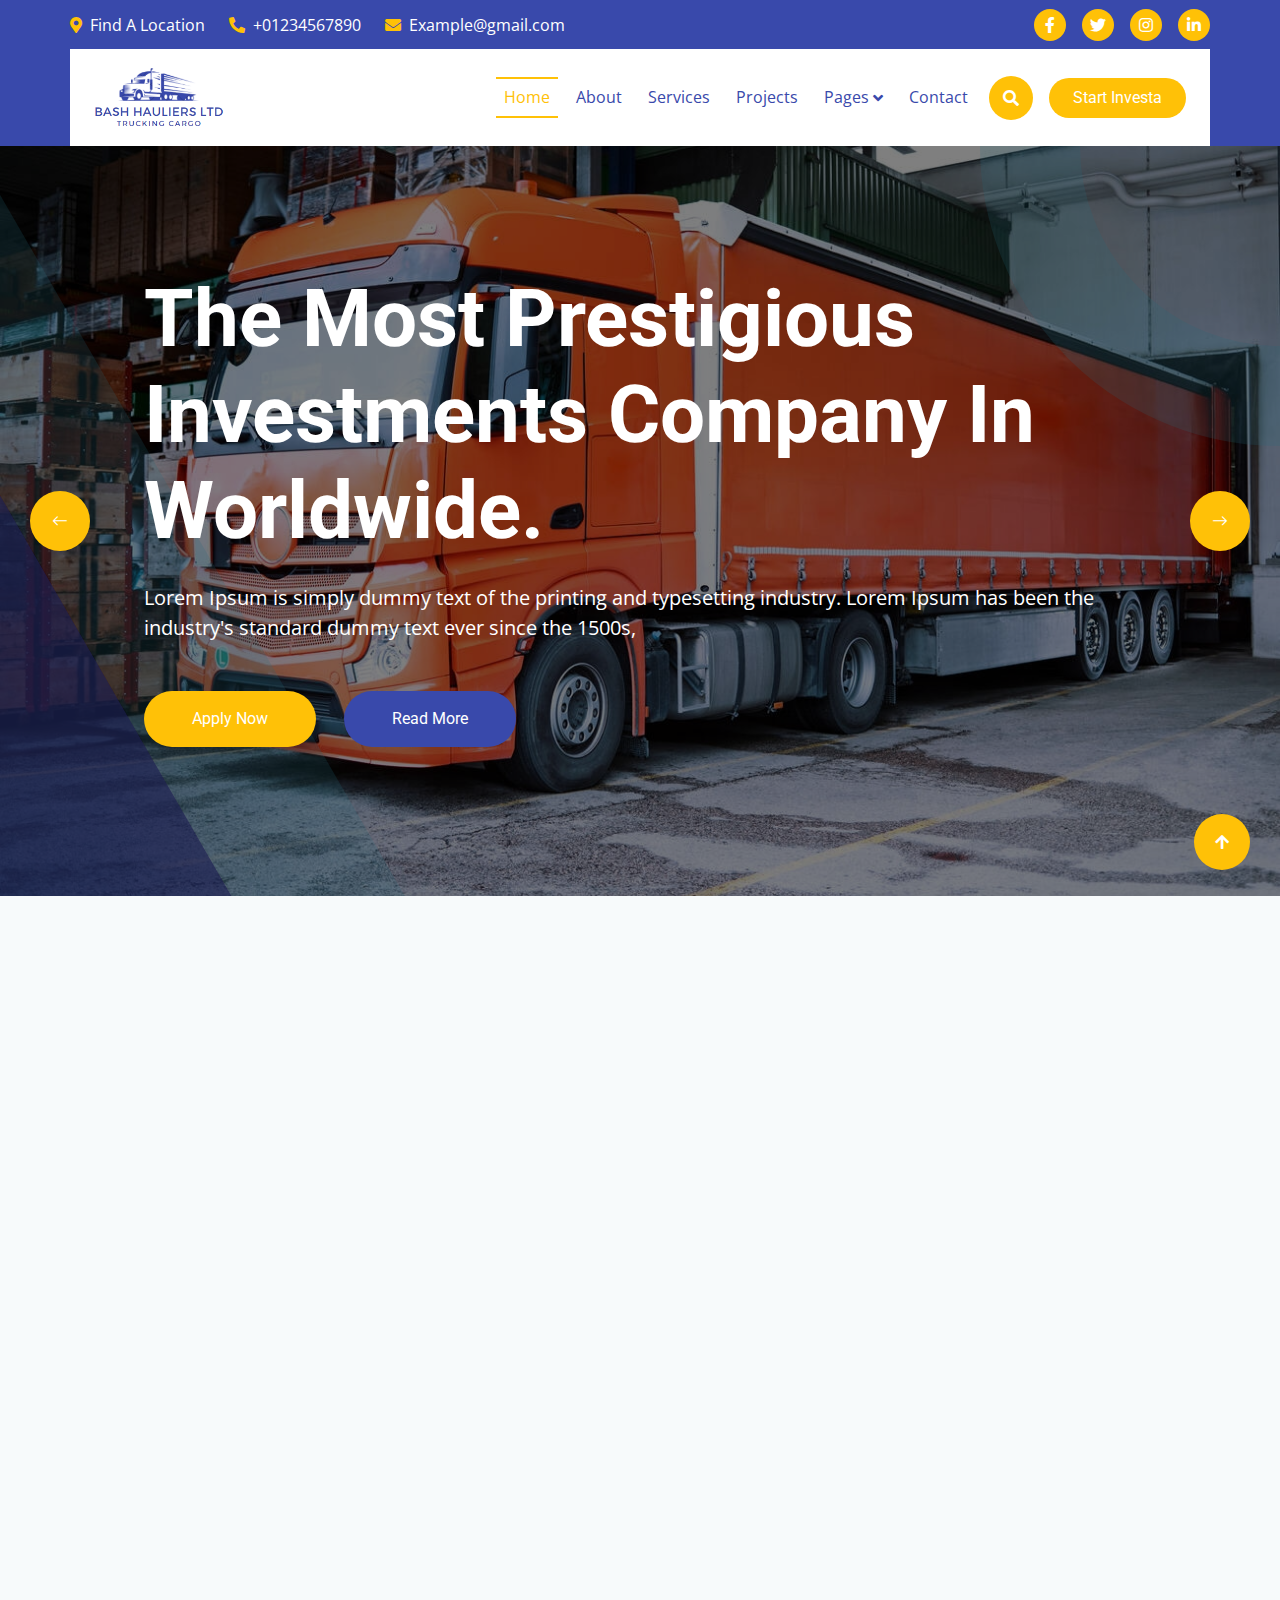
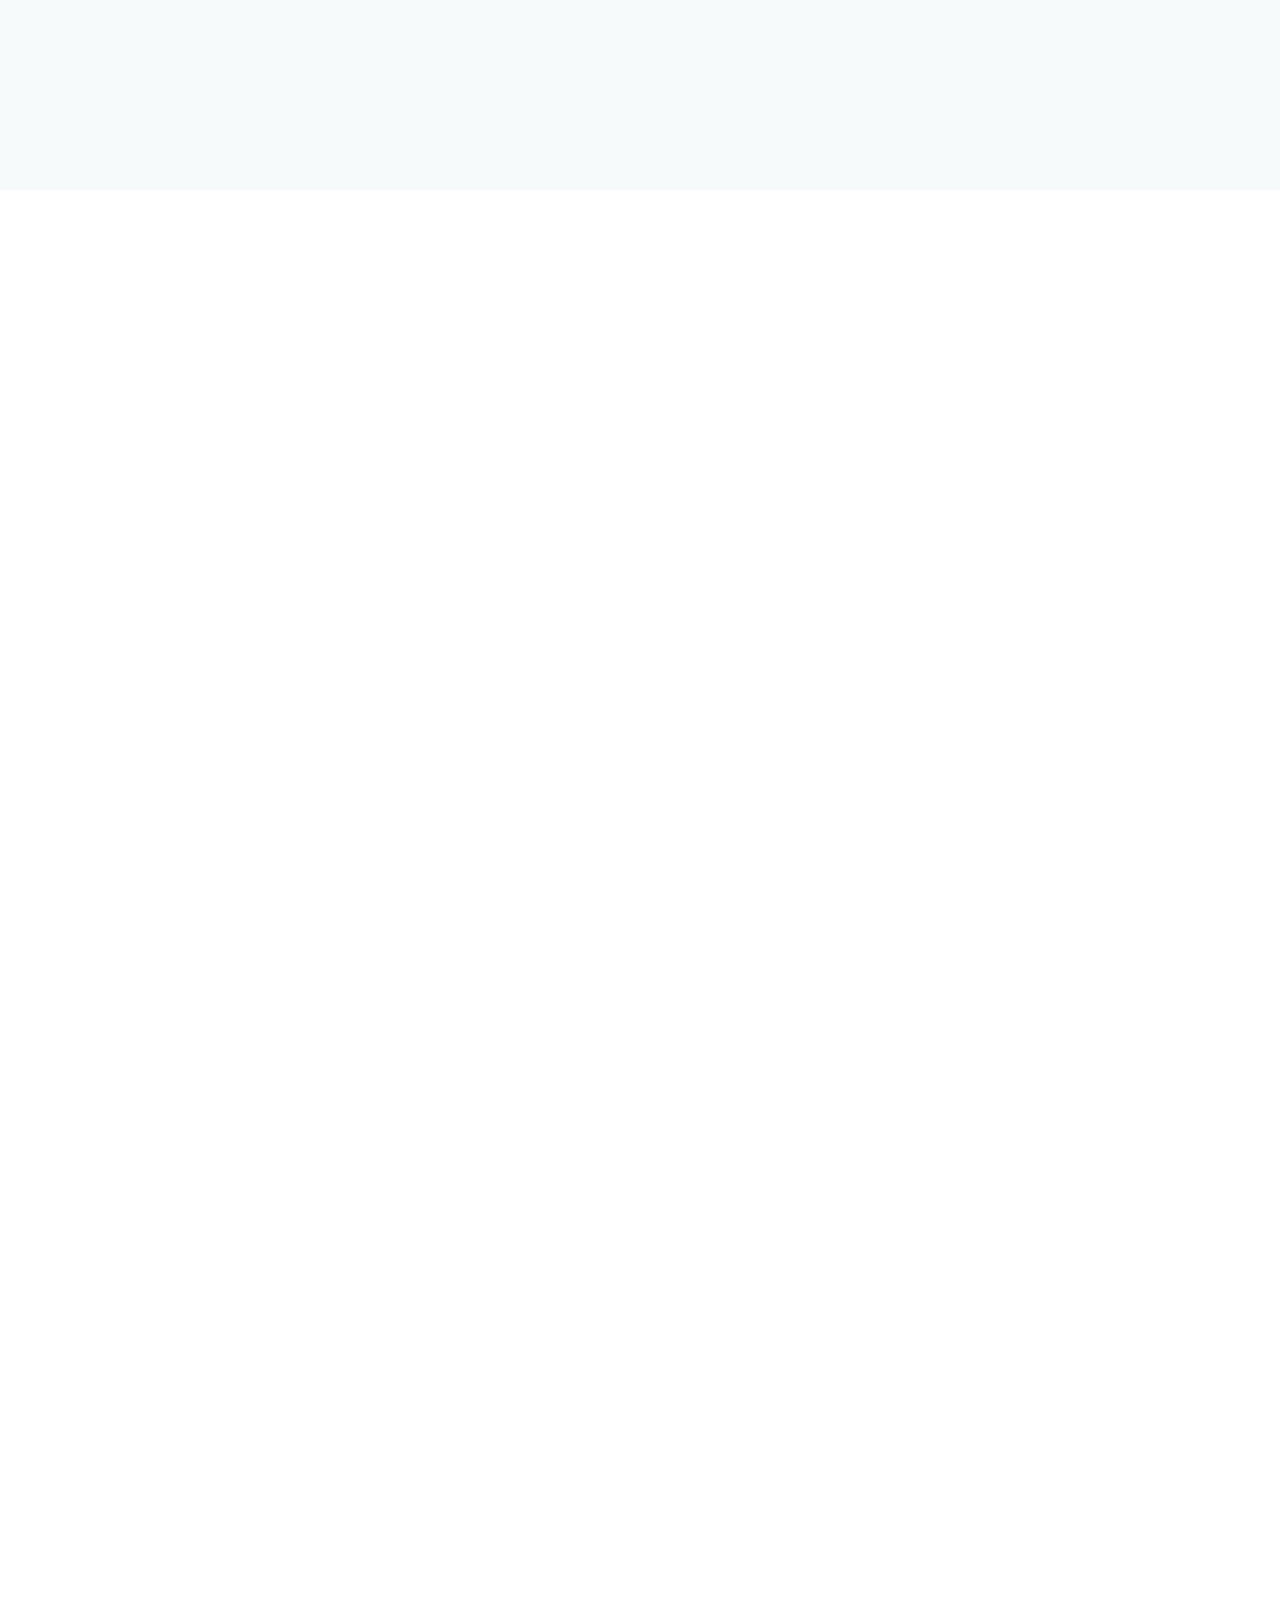
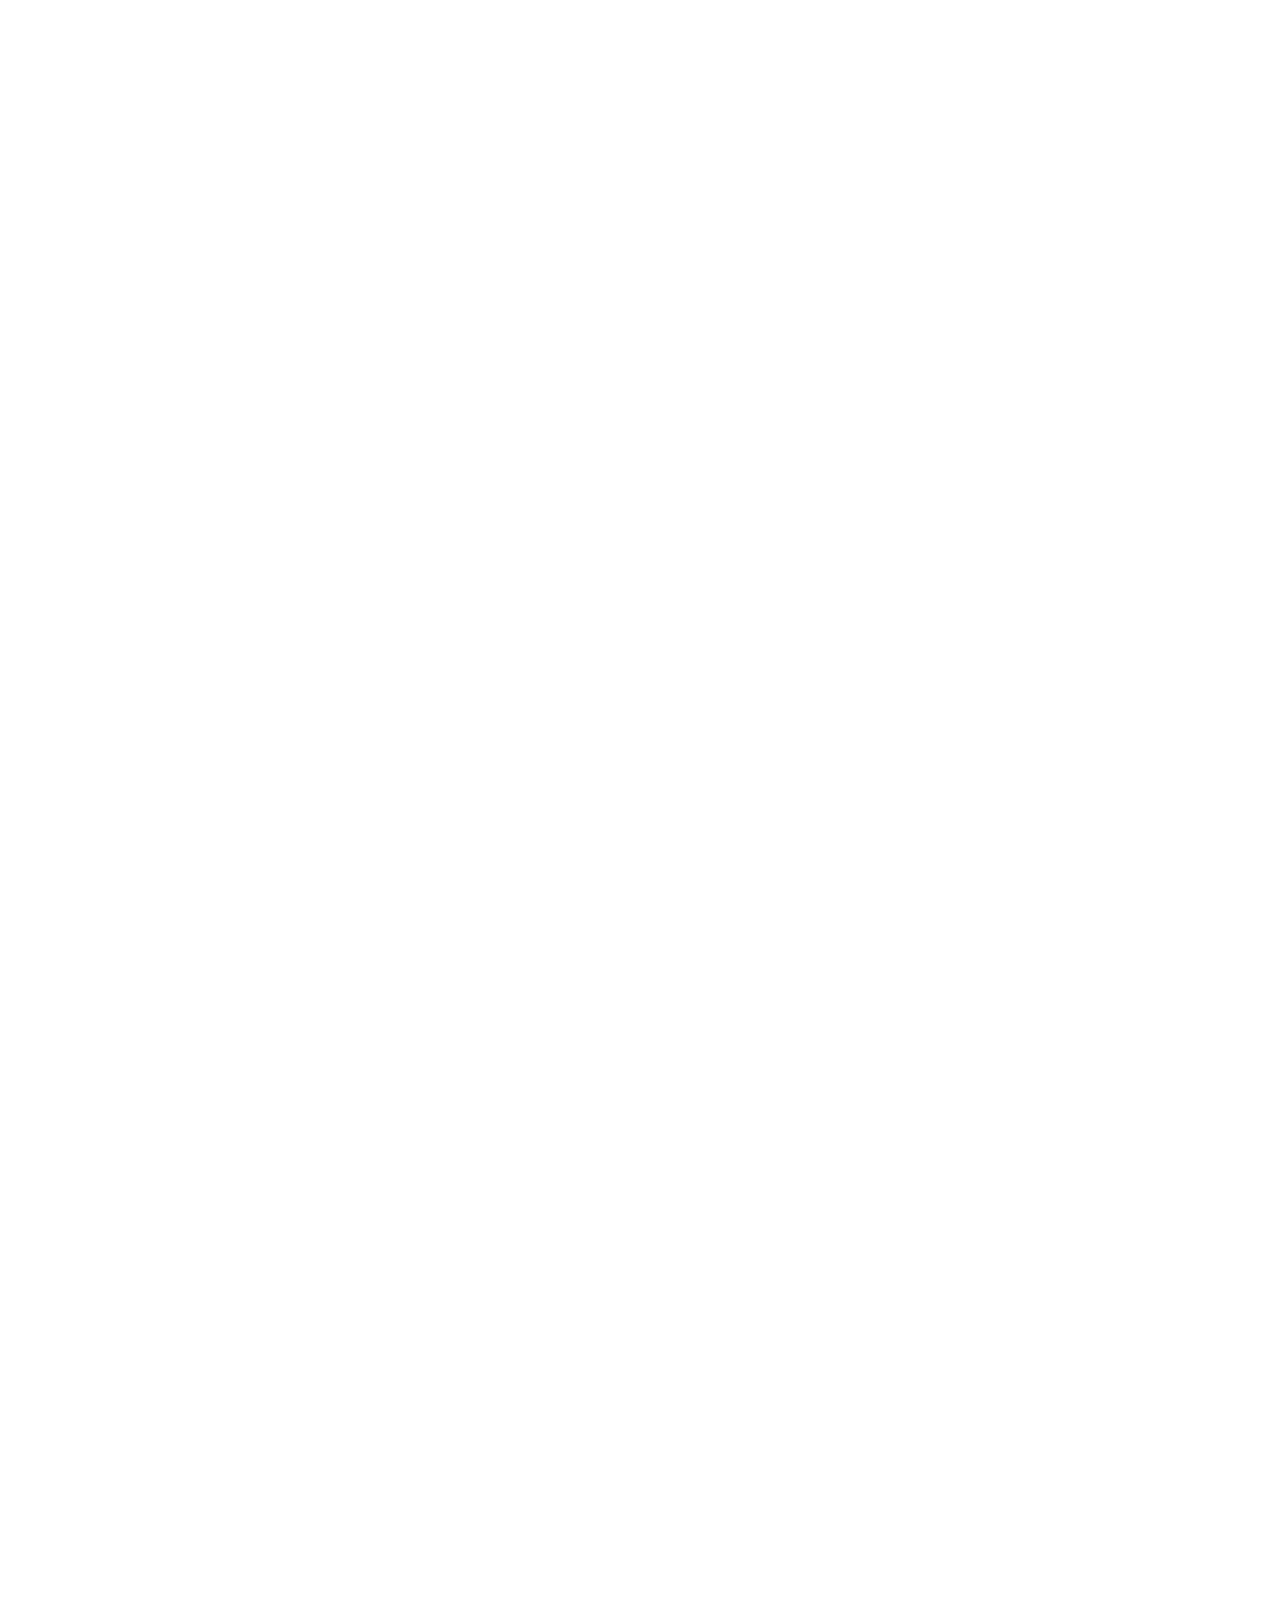
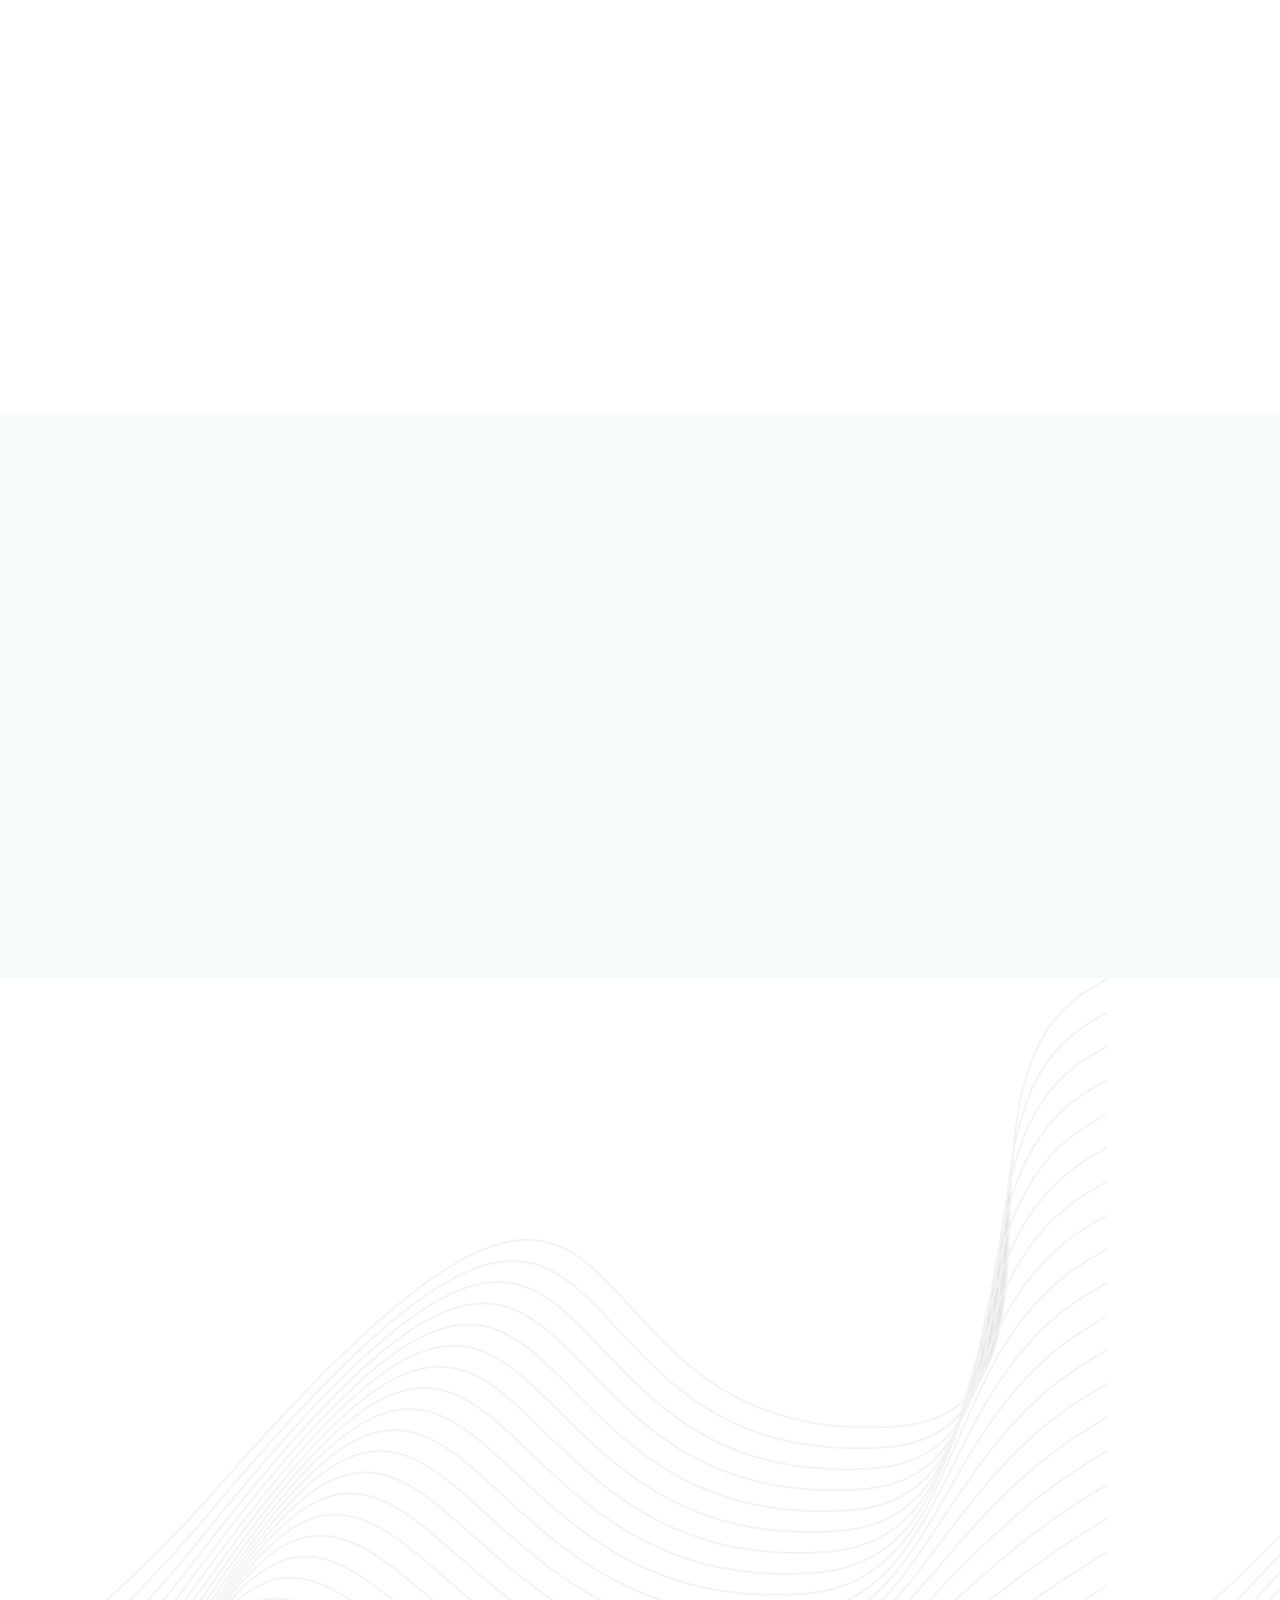
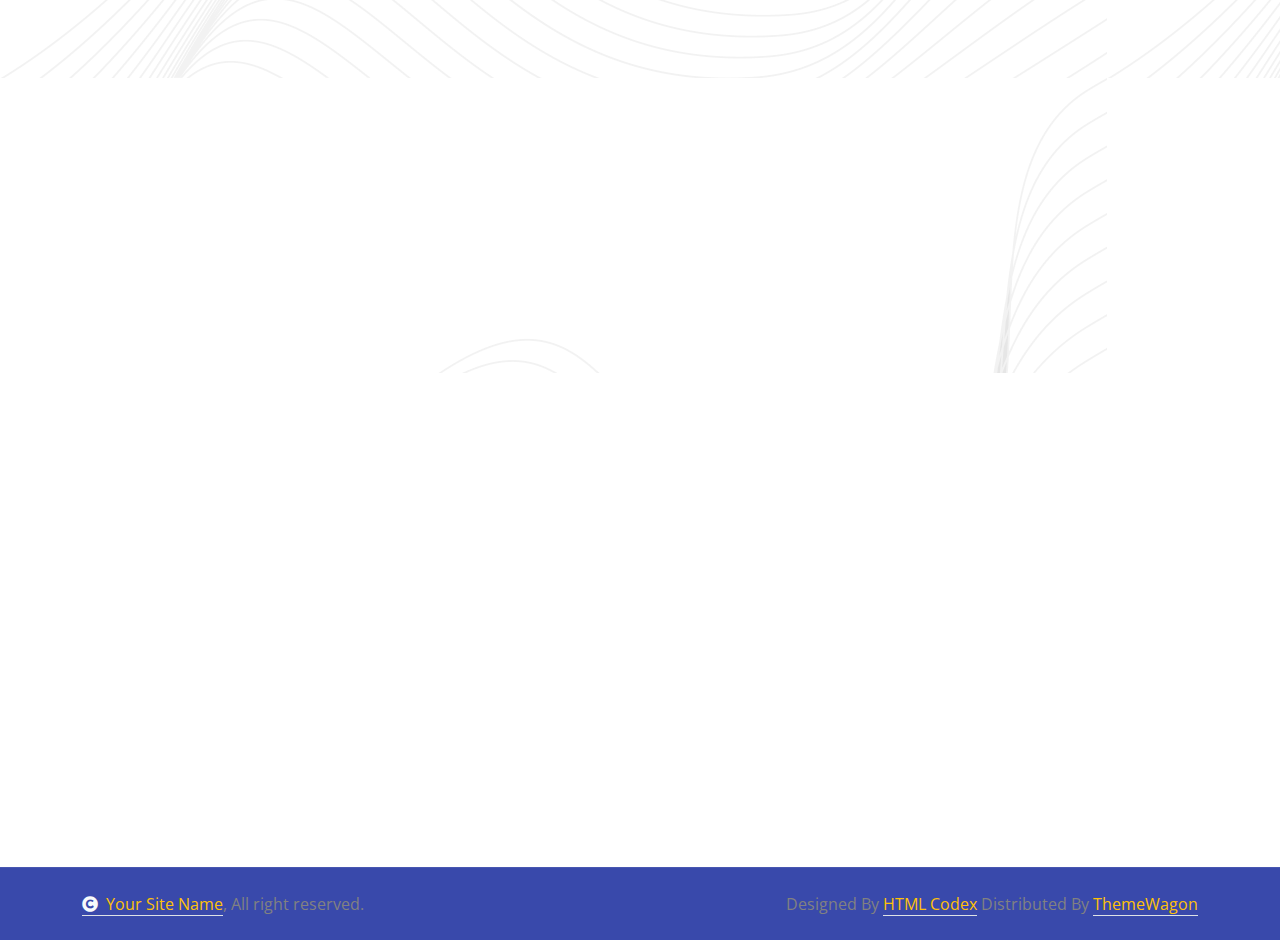
==== index.html @ c02cf655 "first change" ====
<!DOCTYPE html>
<html lang="en">

    <head>
        <meta charset="utf-8">
        <title>Investa - Investment Website Template</title>
        <meta content="width=device-width, initial-scale=1.0" name="viewport">
        <meta content="" name="keywords">
        <meta content="" name="description">

        <!-- Google Web Fonts -->
        <link rel="preconnect" href="https://fonts.googleapis.com">
        <link rel="preconnect" href="https://fonts.gstatic.com" crossorigin>
        <link href="https://fonts.googleapis.com/css2?family=Open+Sans:wght@400;500;600;700&family=Roboto:wght@400;500;700&display=swap" rel="stylesheet"> 

        <!-- Icon Font Stylesheet -->
        <link rel="stylesheet" href="https://use.fontawesome.com/releases/v5.15.4/css/all.css"/>
        <link href="https://cdn.jsdelivr.net/npm/bootstrap-icons@1.4.1/font/bootstrap-icons.css" rel="stylesheet">

        <!-- Libraries Stylesheet -->
        <link rel="stylesheet" href="https://cdnjs.cloudflare.com/ajax/libs/animate.css/4.1.1/animate.min.css"/>
        <link href="lib/animate/animate.min.css" rel="stylesheet">
        <link href="lib/owlcarousel/assets/owl.carousel.min.css" rel="stylesheet">
        <link href="lib/lightbox/css/lightbox.min.css" rel="stylesheet">


        <!-- Customized Bootstrap Stylesheet -->
        <link href="css/bootstrap-custom.css" rel="stylesheet">

        <!-- Template Stylesheet -->
        <link href="css/style.css" rel="stylesheet">
    </head>

    <body>

        <!-- Spinner Start -->
        <div id="spinner" class="show bg-white position-fixed translate-middle w-100 vh-100 top-50 start-50 d-flex align-items-center justify-content-center">
            <div class="spinner-border text-primary" style="width: 3rem; height: 3rem;" role="status">
                <span class="sr-only">Loading...</span>
            </div>
        </div>
        <!-- Spinner End -->


        <!-- Topbar Start -->
        <div class="container-fluid topbar px-0 d-none d-lg-block">
            <div class="container px-0">
                <div class="row gx-0 align-items-center" style="height: 45px;">
                    <div class="col-lg-8 text-center text-lg-start mb-lg-0">
                        <div class="d-flex flex-wrap">
                            <a href="#" class="text-white me-4"><i class="fas fa-map-marker-alt text-primary me-2"></i>Find A Location</a>
                            <a href="#" class="text-white me-4"><i class="fas fa-phone-alt text-primary me-2"></i>+01234567890</a>
                            <a href="#" class="text-white me-0"><i class="fas fa-envelope text-primary me-2"></i>Example@gmail.com</a>
                        </div>
                    </div>
                    <div class="col-lg-4 text-center text-lg-end">
                        <div class="d-flex align-items-center justify-content-end">
                            <a href="#" class="btn btn-primary btn-square rounded-circle nav-fill me-3"><i class="fab fa-facebook-f text-white"></i></a>
                            <a href="#" class="btn btn-primary btn-square rounded-circle nav-fill me-3"><i class="fab fa-twitter text-white"></i></a>
                            <a href="#" class="btn btn-primary btn-square rounded-circle nav-fill me-3"><i class="fab fa-instagram text-white"></i></a>
                            <a href="#" class="btn btn-primary btn-square rounded-circle nav-fill me-0"><i class="fab fa-linkedin-in text-white"></i></a>
                        </div>
                    </div>
                </div>
            </div>
        </div>
        <!-- Topbar End -->


        <!-- Navbar & Hero Start -->
        <div class="container-fluid sticky-top px-0">
            <div class="position-absolute bg-dark" style="left: 0; top: 0; width: 100%; height: 100%;">
            </div>
            <div class="container px-0">
                <nav class="navbar navbar-expand-lg navbar-dark bg-white py-3 px-4">
                    <a href="index.html" class="navbar-brand p-0">
                        <!-- <h1 class="text-primary m-0"><i class="fas fa-donate me-3"></i>Investa</h1>  -->
                        <img class="brand-image" src="img/bashlogo.png" alt="Brand Image">
                        <!-- <img src="img/logo.png" alt="Logo"> -->
                    </a>
                    <button class="navbar-toggler" type="button" data-bs-toggle="collapse" data-bs-target="#navbarCollapse">
                        <span class="fa fa-bars"></span>
                    </button>
                    <div class="collapse navbar-collapse" id="navbarCollapse">
                        <div class="navbar-nav ms-auto py-0">
                            <a href="index.html" class="nav-item nav-link active">Home</a>
                            <a href="about.html" class="nav-item nav-link">About</a>
                            <a href="service.html" class="nav-item nav-link">Services</a>
                            <a href="project.html" class="nav-item nav-link">Projects</a>
                            <div class="nav-item dropdown">
                                <a href="#" class="nav-link dropdown-toggle" data-bs-toggle="dropdown">Pages</a>
                                <div class="dropdown-menu m-0">
                                    <a href="blog.html" class="dropdown-item">Our Blog</a>
                                    <a href="team.html" class="dropdown-item">Our Team</a>
                                    <a href="testimonial.html" class="dropdown-item">Testimonial</a>
                                    <a href="faqs.html" class="dropdown-item">FAQs</a>
                                    <a href="404.html" class="dropdown-item">404 Page</a>
                                </div>
                            </div>
                            <a href="contact.html" class="nav-item nav-link">Contact</a>
                        </div>
                        <div class="d-flex align-items-center flex-nowrap pt-xl-0">
                            <button class="btn btn-primary btn-md-square mx-2" data-bs-toggle="modal" data-bs-target="#searchModal"><i class="fas fa-search"></i></button>
                            <a href="#" class="btn btn-primary rounded-pill text-white py-2 px-4 ms-2 flex-wrap flex-sm-shrink-0">Start Investa</a>
                        </div>
                    </div>
                </nav>
            </div>
        </div>
        <!-- Navbar & Hero End -->

        <!-- Modal Search Start -->
        <div class="modal fade" id="searchModal" tabindex="-1" aria-labelledby="exampleModalLabel" aria-hidden="true">
            <div class="modal-dialog modal-fullscreen">
                <div class="modal-content rounded-0">
                    <div class="modal-header">
                        <h4 class="modal-title mb-0" id="exampleModalLabel">Search by keyword</h4>
                        <button type="button" class="btn-close" data-bs-dismiss="modal" aria-label="Close"></button>
                    </div>
                    <div class="modal-body d-flex align-items-center">
                        <div class="input-group w-75 mx-auto d-flex">
                            <input type="search" class="form-control p-3" placeholder="keywords" aria-describedby="search-icon-1">
                            <span id="search-icon-1" class="input-group-text p-3"><i class="fa fa-search"></i></span>
                        </div>
                    </div>
                </div>
            </div>
        </div>
        <!-- Modal Search End -->

        <!-- Carousel Start -->
        <div class="header-carousel owl-carousel">
            <div class="header-carousel-item">
                <div class="header-carousel-item-img-1">
                    <img src="img/truck2.jpg" class="img-fluid carousel-img w-100" alt="Image">
                </div>
                <div class="carousel-caption">
                    <div class="carousel-caption-inner text-start p-3">
                        <h1 class="display-1 text-capitalize text-white mb-4 fadeInUp animate__animated" data-animation="fadeInUp" data-delay="1.3s" style="animation-delay: 1.3s;">The most prestigious Investments company in worldwide.</h1>
                        <p class="mb-5 fs-5 fadeInUp animate__animated" data-animation="fadeInUp" data-delay="1.5s" style="animation-delay: 1.5s;">Lorem Ipsum is simply dummy text of the printing and typesetting industry. Lorem Ipsum has been the industry's standard dummy text ever since the 1500s, 
                        </p>
                        <a class="btn btn-primary rounded-pill py-3 px-5 mb-4 me-4 fadeInUp animate__animated" data-animation="fadeInUp" data-delay="1.5s" style="animation-delay: 1.7s;" href="#">Apply Now</a>
                        <a class="btn btn-dark rounded-pill py-3 px-5 mb-4 fadeInUp animate__animated" data-animation="fadeInUp" data-delay="1.5s" style="animation-delay: 1.7s;" href="#">Read More</a>
                    </div>
                </div>
            </div>
            <div class="header-carousel-item mx-auto">
                <div class="header-carousel-item-img-2">
                    <img src="img/dozzer.jpg" class="img-fluid carousel-img w-100" alt="Image">
                </div>
                <div class="carousel-caption">
                    <div class="carousel-caption-inner text-center p-3">
                        <h1 class="display-1 text-capitalize text-white mb-4">The most prestigious Investments company in worldwide.</h1>
                        <p class="mb-5 fs-5">Lorem Ipsum is simply dummy text of the printing and typesetting industry. Lorem Ipsum has been the industry's standard dummy text ever since the 1500s, 
                        </p>
                        <a class="btn btn-primary rounded-pill py-3 px-5 mb-4 me-4" href="#">Apply Now</a>
                        <a class="btn btn-dark rounded-pill py-3 px-5 mb-4" href="#">Read More</a>
                    </div>
                </div>
            </div>
            <div class="header-carousel-item">
                <div class="header-carousel-item-img-3">
                    <img src="img/port.jpg" class="img-fluid carousel-img w-100" alt="Image">
                </div>
                <div class="carousel-caption">
                    <div class="carousel-caption-inner text-end p-3">
                        <h1 class="display-1 text-capitalize text-white mb-4">The most prestigious Investments company in worldwide.</h1>
                        <p class="mb-5 fs-5">Lorem Ipsum is simply dummy text of the printing and typesetting industry. Lorem Ipsum has been the industry's standard dummy text ever since the 1500s, 
                        </p>
                        <a class="btn btn-primary rounded-pill py-3 px-5 mb-4 me-4" href="#">Apply Now</a>
                        <a class="btn btn-dark rounded-pill py-3 px-5 mb-4" href="#">Read More</a>
                    </div>
                </div>
            </div>
        </div>
        <!-- Carousel End -->


        <!-- About Start -->
        <div class="container-fluid about bg-light py-5">
            <div class="container py-5">
                <div class="row g-5 align-items-center">
                    <div class="col-lg-6 col-xl-5 wow fadeInLeft" data-wow-delay="0.1s">
                        <div class="about-img">
                            <img src="img/about-3.png" class="img-fluid w-100 rounded-top bg-white" alt="Image">
                            <img src="img/about-2.jpg" class="img-fluid w-100 rounded-bottom" alt="Image">
                        </div>
                    </div>
                    <div class="col-lg-6 col-xl-7 wow fadeInRight" data-wow-delay="0.3s">
                        <h4 class="text-primary">About Us</h4>
                        <h1 class="display-5 mb-4">The most Profitable Investments company in worldwide.</h1>
                        <p class="text ps-4 mb-4">Lorem, ipsum dolor sit amet consectetur adipisicing elit. Dolores atque nihil unde quisquam, deleniti illo a. Quam harum laboriosam, laudantium, deleniti perferendis voluptates ex non laborum libero magni, minus illo!
                        </p>
                        <div class="row g-4 justify-content-between mb-5">
                            <div class="col-lg-6 col-xl-5">
                                <p class="text-dark"><i class="fas fa-check-circle text-primary me-1"></i> Strategy & Consulting</p>
                                <p class="text-dark mb-0"><i class="fas fa-check-circle text-primary me-1"></i> Business Process</p>
                            </div>
                            <div class="col-lg-6 col-xl-7">
                                <p class="text-dark"><i class="fas fa-check-circle text-primary me-1"></i> Marketing Rules</p>
                                <p class="text-dark mb-0"><i class="fas fa-check-circle text-primary me-1"></i> Partnerships</p>
                            </div>
                        </div>
                        <div class="row g-4 justify-content-between mb-5">
                            <div class="col-xl-5"><a href="#" class="btn btn-primary rounded-pill py-3 px-5">Discover More</a></div>
                            <div class="col-xl-7 mb-5">
                                <div class="about-customer d-flex position-relative">
                                    <img src="img/customer-img-1.jpg" class="img-fluid btn-xl-square position-absolute" style="left: 0; top: 0;"  alt="Image">
                                    <img src="img/customer-img-2.jpg" class="img-fluid btn-xl-square position-absolute" style="left: 45px; top: 0;" alt="Image">
                                    <img src="img/customer-img-3.jpg" class="img-fluid btn-xl-square position-absolute" style="left: 90px; top: 0;" alt="Image">
                                    <img src="img/customer-img-1.jpg" class="img-fluid btn-xl-square position-absolute" style="left: 135px; top: 0;" alt="Image">
                                    <div class="position-absolute text-dark" style="left: 220px; top: 10px;">
                                        <p class="mb-0">5m+ Trusted</p>
                                        <p class="mb-0">Global Customers</p>
                                    </div>
                                </div>
                            </div>
                        </div>
                        <div class="row g-4 text-center align-items-center justify-content-center">
                            <div class="col-sm-4">
                                <div class="bg-primary rounded p-4">
                                    <div class="d-flex align-items-center justify-content-center">
                                        <span class="counter-value fs-1 fw-bold text-dark" data-toggle="counter-up">32</span>
                                        <h4 class="text-dark fs-1 mb-0" style="font-weight: 600; font-size: 25px;">k+</h4>
                                    </div>
                                    <div class="w-100 d-flex align-items-center justify-content-center">
                                        <p class="text-white mb-0">Project Complete</p>
                                    </div>
                                </div>
                            </div>
                            <div class="col-sm-4">
                                <div class="bg-dark rounded p-4">
                                    <div class="d-flex align-items-center justify-content-center">
                                        <span class="counter-value fs-1 fw-bold text-white" data-toggle="counter-up">21</span>
                                        <h4 class="text-white fs-1 mb-0" style="font-weight: 600; font-size: 25px;">+</h4>
                                    </div>
                                    <div class="w-100 d-flex align-items-center justify-content-center">
                                        <p class="text-white mb-0">Years Of Experience</p>
                                    </div>
                                </div>
                            </div>
                            <div class="col-sm-4">
                                <div class="bg-primary rounded p-4">
                                    <div class="d-flex align-items-center justify-content-center">
                                        <span class="counter-value fs-1 fw-bold text-dark" data-toggle="counter-up">97</span>
                                        <h4 class="text-dark fs-1 mb-0" style="font-weight: 600; font-size: 25px;">+</h4>
                                    </div>
                                    <div class="w-100 d-flex align-items-center justify-content-center">
                                        <p class="text-white mb-0">Team Members</p>
                                    </div>
                                </div>
                            </div>
                        </div>
                    </div>
                </div>
            </div>
        </div>
        <!-- About End -->


        <!-- Services Start -->
        <div class="container-fluid service py-5">
            <div class="container py-5">
                <div class="text-center mx-auto pb-5 wow fadeInUp" data-wow-delay="0.1s" style="max-width: 800px;">
                    <h4 class="text-primary">Our Services</h4>
                    <h1 class="display-4"> Offering the Best Consulting & Investa Services</h1>
                </div>
                <div class="row g-4 justify-content-center text-center">
                    <div class="col-md-6 col-lg-4 col-xl-3 wow fadeInUp" data-wow-delay="0.1s">
                        <div class="service-item bg-light rounded">
                            <div class="service-img">
                                <img src="img/service-1.jpg" class="img-fluid w-100 rounded-top" alt="">
                            </div>
                            <div class="service-content text-center p-4">
                                <div class="service-content-inner">
                                    <a href="#" class="h4 mb-4 d-inline-flex text-start"><i class="fas fa-donate fa-2x me-2"></i> Business Strategy Invesments</a>
                                    <p class="mb-4">Lorem ipsum dolor sit amet consectetur, adipisicing elit. Earum nobis est sapiente natus officiis maxime
                                    </p>
                                    <a class="btn btn-light rounded-pill py-2 px-4" href="#">Read More</a>
                                </div>
                            </div>
                        </div>
                    </div>
                    <div class="col-md-6 col-lg-4 col-xl-3 wow fadeInUp" data-wow-delay="0.3s">
                        <div class="service-item bg-light rounded">
                            <div class="service-img">
                                <img src="img/service-2.jpg" class="img-fluid w-100 rounded-top" alt="">
                            </div>
                            <div class="service-content text-center p-4">
                                <div class="service-content-inner">
                                    <a href="#" class="h4 mb-4 d-inline-flex text-start"><i class="fas fa-donate fa-2x me-2"></i> Consultancy & Advice</a>
                                    <p class="mb-4">Lorem ipsum dolor sit amet consectetur, adipisicing elit. Earum nobis est sapiente natus officiis maxime
                                    </p>
                                    <a class="btn btn-light rounded-pill py-2 px-4" href="#">Read More</a>
                                </div>
                            </div>
                        </div>
                    </div>
                    <div class="col-md-6 col-lg-4 col-xl-3 wow fadeInUp" data-wow-delay="0.5s">
                        <div class="service-item bg-light rounded">
                            <div class="service-img">
                                <img src="img/service-4.jpg" class="img-fluid w-100 rounded-top" alt="">
                            </div>
                            <div class="service-content text-center p-4">
                                <div class="service-content-inner">
                                    <a href="#" class="h4 mb-4 d-inline-flex text-start"><i class="fas fa-donate fa-2x me-2"></i> Invesments Planning</a>
                                    <p class="mb-4">Lorem ipsum dolor sit amet consectetur, adipisicing elit. Earum nobis est sapiente natus officiis maxime
                                    </p>
                                    <a class="btn btn-light rounded-pill py-2 px-4" href="#">Read More</a>
                                </div>
                            </div>
                        </div>
                    </div>
                    <div class="col-md-6 col-lg-4 col-xl-3 wow fadeInUp" data-wow-delay="0.7s">
                        <div class="service-item bg-light rounded">
                            <div class="service-img">
                                <img src="img/service-3.jpg" class="img-fluid w-100 rounded-top" alt="">
                            </div>
                            <div class="service-content text-center p-4">
                                <div class="service-content-inner">
                                    <a href="#" class="h4 mb-4 d-inline-flex text-start"><i class="fas fa-donate fa-2x me-2"></i> Private Client Investment</a>
                                    <p class="mb-4">Lorem ipsum dolor sit amet consectetur, adipisicing elit. Earum nobis est sapiente natus officiis maxime
                                    </p>
                                    <a class="btn btn-light rounded-pill py-2 px-4" href="#">Read More</a>
                                </div>
                            </div>
                        </div>
                    </div>
                    <div class="col-12">
                        <a class="btn btn-primary rounded-pill py-3 px-5 wow fadeInUp" data-wow-delay="0.1s" href="#">Services More</a>
                    </div>
                </div>
            </div>
        </div>
        <!-- Services End -->


        <!-- Project Start -->
        <div class="container-fluid project">
            <div class="container">
                <div class="text-center mx-auto pb-5 wow fadeInUp" data-wow-delay="0.1s" style="max-width: 800px;">
                    <h4 class="text-primary">Our Projects</h4>
                    <h1 class="display-4">Explore Our Latest Projects</h1>
                </div>
                <div class="project-carousel owl-carousel wow fadeInUp" data-wow-delay="0.1s">
                    <div class="project-item h-100 wow fadeInUp" data-wow-delay="0.1s">
                        <div class="project-img">
                            <img src="img/projects-1.jpg" class="img-fluid w-100 rounded" alt="Image">
                        </div>
                        <div class="project-content bg-light rounded p-4">
                            <div class="project-content-inner">
                                <div class="project-icon mb-3"><i class="fas fa-chart-line fa-4x text-primary"></i></div>
                                <p class="text-dark fs-5 mb-3">Business Growth</p>
                                <a href="#" class="h4">Business Strategy And Investment Planning Growth Consulting</a>
                                <div class="pt-4">
                                    <a class="btn btn-light rounded-pill py-3 px-5" href="#">Read More</a>
                                </div>
                            </div>
                        </div>
                    </div>
                    <div class="project-item h-100 wow fadeInUp" data-wow-delay="0.3s">
                        <div class="project-img">
                            <img src="img/projects-1.jpg" class="img-fluid w-100 rounded" alt="Image">
                        </div>
                        <div class="project-content bg-light rounded p-4">
                            <div class="project-content-inner">
                                <div class="project-icon mb-3"><i class="fas fa-signal fa-4x text-primary"></i></div>
                                <p class="text-dark fs-5 mb-3">Marketing Strategy</p>
                                <a href="#" class="h4">Product Sailing Marketing Strategy For Improve Business</a>
                                <div class="pt-4">
                                    <a class="btn btn-light rounded-pill py-3 px-5" href="#">Read More</a>
                                </div>
                            </div>
                        </div>
                    </div>
                    <div class="project-item h-100">
                        <div class="project-img">
                            <img src="img/projects-1.jpg" class="img-fluid w-100 rounded" alt="Image">
                        </div>
                        <div class="project-content bg-light rounded p-4">
                            <div class="project-content-inner">
                                <div class="project-icon mb-3"><i class="fas fa-signal fa-4x text-primary"></i></div>
                                <p class="text-dark fs-5 mb-3">Marketing Strategy</p>
                                <a href="#" class="h4">Product Sailing Marketing Strategy For Improve Business</a>
                                <div class="pt-4">
                                    <a class="btn btn-light rounded-pill py-3 px-5" href="#">Read More</a>
                                </div>
                            </div>
                        </div>
                    </div>
                </div>
            </div>
        </div>
        <!-- Project End -->


        <!-- Blog Start -->
        <div class="container-fluid blog pb-5">
            <div class="container pb-5">
                <div class="text-center mx-auto pb-5 wow fadeInUp" data-wow-delay="0.1s" style="max-width: 800px;">
                    <h4 class="text-primary">Our Blogs</h4>
                    <h1 class="display-4">Latest Articles & News from the Blogs</h1>
                </div>
                <div class="row g-4 justify-content-center">
                    <div class="col-md-6 col-lg-6 col-xl-4 wow fadeInUp" data-wow-delay="0.1s">
                        <div class="blog-item bg-light rounded p-4" style="background-image: url(img/bg.png);">
                            <div class="mb-4">
                                <h4 class="text-primary mb-2">Investment</h4>
                                <div class="d-flex justify-content-between">
                                    <p class="mb-0"><span class="text-dark fw-bold">On</span> Mar 14, 2024</p>
                                    <p class="mb-0"><span class="text-dark fw-bold">By</span> Mark D. Brock</p>
                                </div>
                            </div>
                            <div class="project-img">
                                <img src="img/blog-1.jpg" class="img-fluid w-100 rounded" alt="Image">
                                <div class="blog-plus-icon">
                                    <a href="img/blog-1.jpg" data-lightbox="blog-1" class="btn btn-primary btn-md-square rounded-pill"><i class="fas fa-plus fa-1x"></i></a>
                                </div>
                            </div>
                            <div class="my-4">
                                <a href="#" class="h4">Revisiting Your Investment & Distribution Goals</a>
                            </div>
                            <a class="btn btn-primary rounded-pill py-2 px-4" href="#">Explore More</a>
                        </div>
                    </div>
                    <div class="col-md-6 col-lg-6 col-xl-4 wow fadeInUp" data-wow-delay="0.3s">
                        <div class="blog-item bg-light rounded p-4" style="background-image: url(img/bg.png);">
                            <div class="mb-4">
                                <h4 class="text-primary mb-2">Business</h4>
                                <div class="d-flex justify-content-between">
                                    <p class="mb-0"><span class="text-dark fw-bold">On</span> Mar 14, 2024</p>
                                    <p class="mb-0"><span class="text-dark fw-bold">By</span> Mark D. Brock</p>
                                </div>
                            </div>
                            <div class="project-img">
                                <img src="img/blog-2.jpg" class="img-fluid w-100 rounded" alt="Image">
                                <div class="blog-plus-icon">
                                    <a href="img/blog-2.jpg" data-lightbox="blog-2" class="btn btn-primary btn-md-square rounded-pill"><i class="fas fa-plus fa-1x"></i></a>
                                </div>
                            </div>
                            <div class="my-4">
                                <a href="#" class="h4">Dimensional Fund Advisors Interview with Director</a>
                            </div>
                            <a class="btn btn-primary rounded-pill py-2 px-4" href="#">Explore More</a>
                        </div>
                    </div>
                    <div class="col-md-6 col-lg-6 col-xl-4 wow fadeInUp" data-wow-delay="0.5s">
                        <div class="blog-item bg-light rounded p-4" style="background-image: url(img/bg.png);">
                            <div class="mb-4">
                                <h4 class="text-primary mb-2">Consulting</h4>
                                <div class="d-flex justify-content-between">
                                    <p class="mb-0"><span class="text-dark fw-bold">On</span> Mar 14, 2024</p>
                                    <p class="mb-0"><span class="text-dark fw-bold">By</span> Mark D. Brock</p>
                                </div>
                            </div>
                            <div class="project-img">
                                <img src="img/blog-3.jpg" class="img-fluid w-100 rounded" alt="Image">
                                <div class="blog-plus-icon">
                                    <a href="img/blog-3.jpg" data-lightbox="blog-3" class="btn btn-primary btn-md-square rounded-pill"><i class="fas fa-plus fa-1x"></i></a>
                                </div>
                            </div>
                            <div class="my-4">
                                <a href="#" class="h4">Interested in Giving Back this year? Here are some tips</a>
                            </div>
                            <a class="btn btn-primary rounded-pill py-2 px-4" href="#">Explore More</a>
                        </div>
                    </div>
                </div>
            </div>
        </div>
        <!-- Blog End -->


        <!-- Team Start -->
        <div class="container-fluid team pb-5">
            <div class="container pb-5">
                <div class="text-center mx-auto pb-5 wow fadeInUp" data-wow-delay="0.1s" style="max-width: 800px;">
                    <h4 class="text-primary">Our Team</h4>
                    <h1 class="display-4">Our Investa Company Dedicated Team Member</h1>
                </div>
                <div class="row g-4 justify-content-center">
                    <div class="col-sm-6 col-md-6 col-lg-4 col-xl-3 wow fadeInUp" data-wow-delay="0.1s">
                        <div class="team-item rounded">
                            <div class="team-img">
                                <img src="img/team-1.jpg" class="img-fluid w-100 rounded-top" alt="Image">
                                <div class="team-icon">
                                    <a class="btn btn-primary btn-sm-square text-white rounded-circle mb-3" href=""><i class="fas fa-share-alt"></i></a>
                                    <div class="team-icon-share">
                                        <a class="btn btn-primary btn-sm-square text-white rounded-circle mb-3" href=""><i class="fab fa-facebook-f"></i></a>
                                        <a class="btn btn-primary btn-sm-square text-white rounded-circle mb-3" href=""><i class="fab fa-twitter"></i></a>
                                        <a class="btn btn-primary btn-sm-square text-white rounded-circle mb-0" href=""><i class="fab fa-instagram"></i></a>
                                    </div>
                                </div>
                            </div>
                            <div class="team-content bg-dark text-center rounded-bottom p-4">
                                <div class="team-content-inner rounded-bottom">
                                    <h4 class="text-white">Mark D. Brock</h4>
                                    <p class="text-muted mb-0">CEO & Founder</p>
                                </div>
                            </div>
                        </div>
                    </div>
                    <div class="col-sm-6 col-md-6 col-lg-4 col-xl-3 wow fadeInUp" data-wow-delay="0.3s">
                        <div class="team-item rounded">
                            <div class="team-img">
                                <img src="img/team-2.jpg" class="img-fluid w-100 rounded-top" alt="Image">
                                <div class="team-icon">
                                    <a class="btn btn-primary btn-sm-square text-white rounded-circle mb-3" href=""><i class="fas fa-share-alt"></i></a>
                                    <div class="team-icon-share">
                                        <a class="btn btn-primary btn-sm-square text-white rounded-circle mb-3" href=""><i class="fab fa-facebook-f"></i></a>
                                        <a class="btn btn-primary btn-sm-square text-white rounded-circle mb-3" href=""><i class="fab fa-twitter"></i></a>
                                        <a class="btn btn-primary btn-sm-square text-white rounded-circle mb-0" href=""><i class="fab fa-instagram"></i></a>
                                    </div>
                                </div>
                            </div>
                            <div class="team-content bg-dark text-center rounded-bottom p-4">
                                <div class="team-content-inner rounded-bottom">
                                    <h4 class="text-white">Mark D. Brock</h4>
                                    <p class="text-muted mb-0">CEO & Founder</p>
                                </div>
                            </div>
                        </div>
                    </div>
                    <div class="col-sm-6 col-md-6 col-lg-4 col-xl-3 wow fadeInUp" data-wow-delay="0.5s">
                        <div class="team-item rounded">
                            <div class="team-img">
                                <img src="img/team-3.jpg" class="img-fluid w-100 rounded-top" alt="Image">
                                <div class="team-icon">
                                    <a class="btn btn-primary btn-sm-square text-white rounded-circle mb-3" href=""><i class="fas fa-share-alt"></i></a>
                                    <div class="team-icon-share">
                                        <a class="btn btn-primary btn-sm-square text-white rounded-circle mb-3" href=""><i class="fab fa-facebook-f"></i></a>
                                        <a class="btn btn-primary btn-sm-square text-white rounded-circle mb-3" href=""><i class="fab fa-twitter"></i></a>
                                        <a class="btn btn-primary btn-sm-square text-white rounded-circle mb-0" href=""><i class="fab fa-instagram"></i></a>
                                    </div>
                                </div>
                            </div>
                            <div class="team-content bg-dark text-center rounded-bottom p-4">
                                <div class="team-content-inner rounded-bottom">
                                    <h4 class="text-white">Mark D. Brock</h4>
                                    <p class="text-muted mb-0">CEO & Founder</p>
                                </div>
                            </div>
                        </div>
                    </div>
                    <div class="col-sm-6 col-md-6 col-lg-4 col-xl-3 wow fadeInUp" data-wow-delay="0.7s">
                        <div class="team-item rounded">
                            <div class="team-img">
                                <img src="img/team-4.jpg" class="img-fluid w-100 rounded-top" alt="Image">
                                <div class="team-icon">
                                    <a class="btn btn-primary btn-sm-square text-white rounded-circle mb-3" href=""><i class="fas fa-share-alt"></i></a>
                                    <div class="team-icon-share">
                                        <a class="btn btn-primary btn-sm-square text-white rounded-circle mb-3" href=""><i class="fab fa-facebook-f"></i></a>
                                        <a class="btn btn-primary btn-sm-square text-white rounded-circle mb-3" href=""><i class="fab fa-twitter"></i></a>
                                        <a class="btn btn-primary btn-sm-square text-white rounded-circle mb-0" href=""><i class="fab fa-instagram"></i></a>
                                    </div>
                                </div>
                            </div>
                            <div class="team-content bg-dark text-center rounded-bottom p-4">
                                <div class="team-content-inner rounded-bottom">
                                    <h4 class="text-white">Mark D. Brock</h4>
                                    <p class="text-muted mb-0">CEO & Founder</p>
                                </div>
                            </div>
                        </div>
                    </div>
                </div>
            </div>
        </div>
        <!-- Team End -->


        <!-- Testimonial Start -->
        <div class="container-fluid testimonial bg-light py-5">
            <div class="container py-5">
                <div class="row g-4 align-items-center">
                    <div class="col-xl-4 wow fadeInLeft" data-wow-delay="0.1s">
                        <div class="h-100 rounded">
                            <h4 class="text-primary">Our Feedbacks </h4>
                            <h1 class="display-4 mb-4">Clients are Talking</h1>
                            <p class="mb-4">Lorem ipsum dolor sit amet consectetur adipisicing elit. Harum atque soluta unde itaque. Consequatur quam odit blanditiis harum veritatis porro.</p>
                            <a class="btn btn-primary rounded-pill text-white py-3 px-5" href="#">Read All Reviews <i class="fas fa-arrow-right ms-2"></i></a>
                        </div>
                    </div>
                    <div class="col-xl-8">
                        <div class="testimonial-carousel owl-carousel wow fadeInUp" data-wow-delay="0.1s">
                            <div class="testimonial-item bg-white rounded p-4 wow fadeInUp" data-wow-delay="0.3s">
                                <div class="d-flex">
                                    <div><i class="fas fa-quote-left fa-3x text-dark me-3"></i></div>
                                    <p class="mt-4">Lorem ipsum dolor sit, amet consectetur adipisicing elit. Magnam eos impedit eveniet dolorem culpa ullam incidunt vero quo recusandae nemo? Molestiae doloribus iure,
                                    </p>
                                </div>
                                <div class="d-flex justify-content-end">
                                    <div class="my-auto text-end">
                                        <h5>Person Name</h5>
                                        <p class="mb-0">Profession</p>
                                    </div>
                                    <div class="bg-white rounded-circle ms-3">
                                        <img src="img/testimonial-1.jpg" class="rounded-circle p-2" style="width: 80px; height: 80px; border: 1px solid; border-color: var(--bs-primary);" alt="">
                                    </div>
                                </div>
                            </div>
                            <div class="testimonial-item bg-white rounded p-4 wow fadeInUp" data-wow-delay="0.5s">
                                <div class="d-flex">
                                    <div><i class="fas fa-quote-left fa-3x text-dark me-3"></i></div>
                                    <p class="mt-4">Lorem ipsum dolor sit, amet consectetur adipisicing elit. Magnam eos impedit eveniet dolorem culpa ullam incidunt vero quo recusandae nemo? Molestiae doloribus iure,
                                    </p>
                                </div>
                                <div class="d-flex justify-content-end">
                                    <div class="my-auto text-end">
                                        <h5>Person Name</h5>
                                        <p class="mb-0">Profession</p>
                                    </div>
                                    <div class="bg-white rounded-circle ms-3">
                                        <img src="img/testimonial-2.jpg" class="rounded-circle p-2" style="width: 80px; height: 80px; border: 1px solid; border-color: var(--bs-primary);" alt="">
                                    </div>
                                </div>
                            </div>
                            <div class="testimonial-item bg-white rounded p-4 wow fadeInUp" data-wow-delay="0.7s">
                                <div class="d-flex">
                                    <div><i class="fas fa-quote-left fa-3x text-dark me-3"></i></div>
                                    <p class="mt-4">Lorem ipsum dolor sit, amet consectetur adipisicing elit. Magnam eos impedit eveniet dolorem culpa ullam incidunt vero quo recusandae nemo? Molestiae doloribus iure,
                                    </p>
                                </div>
                                <div class="d-flex justify-content-end">
                                    <div class="my-auto text-end">
                                        <h5>Person Name</h5>
                                        <p class="mb-0">Profession</p>
                                    </div>
                                    <div class="bg-white rounded-circle ms-3">
                                        <img src="img/testimonial-3.jpg" class="rounded-circle p-2" style="width: 80px; height: 80px; border: 1px solid; border-color: var(--bs-primary);" alt="">
                                    </div>
                                </div>
                            </div>
                        </div>
                    </div>
                </div>
            </div>
        </div>
        <!-- Testimonial End -->


        <!-- FAQ Start -->
        <div class="container-fluid faq py-5">
            <div class="container py-5">
                <div class="row g-5 align-items-center">
                    <div class="col-lg-6 wow fadeInLeft" data-wow-delay="0.1s">
                        <div class="pb-5">
                            <h4 class="text-primary">FAQs</h4>
                            <h1 class="display-4">Get the Answers to Common Questions</h1>
                        </div>
                       <div class="accordion bg-light rounded p-4" id="accordionExample">
                            <div class="accordion-item border-0 mb-4">
                                <h2 class="accordion-header" id="headingOne">
                                    <button class="accordion-button text-dark fs-5 fw-bold rounded-top" type="button" data-bs-toggle="collapse" data-bs-target="#collapseOne" aria-expanded="true" aria-controls="collapseTOne">
                                        What Does a Financial Advisor Do?
                                    </button>
                                </h2>
                                <div id="collapseOne" class="accordion-collapse collapse show" aria-labelledby="headingOne" data-bs-parent="#accordionExample">
                                    <div class="accordion-body my-2">
                                        <h5>Dolor sit amet consectetur adipisicing elit.</h5>
                                        <p>Lorem ipsum dolor sit amet consectetur adipisicing elit. Ad nemo impedit, sapiente quis illo quia nulla atque maxime fuga minima ipsa quae cum consequatur, sit, delectus exercitationem odit officiis maiores! Neque, quidem corrupti modi architecto eos saepe incidunt dignissimos rerum.</p>
                                    </div>
                                </div>
                            </div>
                            <div class="accordion-item border-0 mb-4">
                                <h2 class="accordion-header" id="headingTwo">
                                    <button class="accordion-button collapsed text-dark fs-5 fw-bold rounded-top" type="button" data-bs-toggle="collapse" data-bs-target="#collapseTwo" aria-expanded="false" aria-controls="collapseTwo">
                                        What industries do you specialize in? 
                                    </button>
                                </h2>
                                <div id="collapseTwo" class="accordion-collapse collapse" aria-labelledby="headingTwo" data-bs-parent="#accordionExample">
                                    <div class="accordion-body my-2">
                                        <h5>Dolor sit amet consectetur adipisicing elit.</h5>
                                        <p>Lorem ipsum dolor sit amet consectetur adipisicing elit. Ad nemo impedit, sapiente quis illo quia nulla atque maxime fuga minima ipsa quae cum consequatur, sit, delectus exercitationem odit officiis maiores! Neque, quidem corrupti modi architecto eos saepe incidunt dignissimos rerum.</p>
                                    </div>
                                </div>
                            </div>
                            <div class="accordion-item border-0 mb-4">
                                <h2 class="accordion-header" id="headingThree">
                                    <button class="accordion-button collapsed text-dark fs-5 fw-bold rounded-top" type="button" data-bs-toggle="collapse" data-bs-target="#collapseThree" aria-expanded="false" aria-controls="collapseThree">
                                        Can you guarantee for growth?
                                    </button>
                                </h2>
                                <div id="collapseThree" class="accordion-collapse collapse" aria-labelledby="headingThree" data-bs-parent="#accordionExample">
                                    <div class="accordion-body my-2">
                                        <h5>Dolor sit amet consectetur adipisicing elit.</h5>
                                        <p>Lorem ipsum dolor sit amet consectetur adipisicing elit. Ad nemo impedit, sapiente quis illo quia nulla atque maxime fuga minima ipsa quae cum consequatur, sit, delectus exercitationem odit officiis maiores! Neque, quidem corrupti modi architecto eos saepe incidunt dignissimos rerum.</p>
                                    </div>
                                </div>
                            </div>
                            <div class="accordion-item border-0 mb-0">
                                <h2 class="accordion-header" id="headingFour">
                                    <button class="accordion-button collapsed text-dark fs-5 fw-bold rounded-top" type="button" data-bs-toggle="collapse" data-bs-target="#collapseFour" aria-expanded="false" aria-controls="collapseFour">
                                        What makes your business plans so special?
                                    </button>
                                </h2>
                                <div id="collapseFour" class="accordion-collapse collapse" aria-labelledby="headingFour" data-bs-parent="#accordionExample">
                                    <div class="accordion-body my-2">
                                        <h5>Dolor sit amet consectetur adipisicing elit.</h5>
                                        <p>Lorem ipsum dolor sit amet consectetur adipisicing elit. Ad nemo impedit, sapiente quis illo quia nulla atque maxime fuga minima ipsa quae cum consequatur, sit, delectus exercitationem odit officiis maiores! Neque, quidem corrupti modi architecto eos saepe incidunt dignissimos rerum.</p>
                                    </div>
                                </div>
                            </div>
                       </div>
                    </div>
                    <div class="col-lg-6 wow fadeInRight" data-wow-delay="0.3s">
                        <div class="faq-img RotateMoveRight rounded">
                            <img src="img/faq-img.jpg" class="img-fluid rounded w-100" alt="Image">
                            <a class="faq-btn btn btn-primary rounded-pill text-white py-3 px-5" href="#">Read More Q & A <i class="fas fa-arrow-right ms-2"></i></a>
                        </div>
                    </div>
                </div>
            </div>
        </div>
        <!-- FAQ End -->

        <!-- Footer Start -->
        <div class="container-fluid footer py-5 wow fadeIn" data-wow-delay="0.2s">
            <div class="container py-5">
                <div class="row g-5">
                    <div class="col-md-6 col-lg-6 col-xl-3">
                        <div class="footer-item d-flex flex-column">
                            <div class="footer-item">
                                <h4 class="text-white mb-4">Newsletter</h4>
                                <p class="mb-3">Dolor amet sit justo amet elitr clita ipsum elitr est.Lorem ipsum dolor sit amet, consectetur adipiscing elit consectetur adipiscing elit.</p>
                                <div class="position-relative mx-auto rounded-pill">
                                    <input class="form-control rounded-pill w-100 py-3 ps-4 pe-5" type="text" placeholder="Enter your email">
                                    <button type="button" class="btn btn-primary rounded-pill position-absolute top-0 end-0 py-2 mt-2 me-2">SignUp</button>
                                </div>
                            </div>
                        </div>
                    </div>
                    <div class="col-md-6 col-lg-6 col-xl-3">
                        <div class="footer-item d-flex flex-column">
                            <h4 class="text-white mb-4">Explore</h4>
                            <a href="#"><i class="fas fa-angle-right me-2"></i> Home</a>
                            <a href="#"><i class="fas fa-angle-right me-2"></i> Services</a>
                            <a href="#"><i class="fas fa-angle-right me-2"></i> About Us</a>
                            <a href="#"><i class="fas fa-angle-right me-2"></i> Latest Projects</a>
                            <a href="#"><i class="fas fa-angle-right me-2"></i> testimonial</a>
                            <a href="#"><i class="fas fa-angle-right me-2"></i> Our Team</a>
                            <a href="#"><i class="fas fa-angle-right me-2"></i> Contact Us</a>
                        </div>
                    </div>
                    <div class="col-md-6 col-lg-6 col-xl-3">
                        <div class="footer-item d-flex flex-column">
                            <h4 class="text-white mb-4">Contact Info</h4>
                            <a href=""><i class="fa fa-map-marker-alt me-2"></i> 123 Street, New York, USA</a>
                            <a href=""><i class="fas fa-envelope me-2"></i> info@example.com</a>
                            <a href=""><i class="fas fa-envelope me-2"></i> info@example.com</a>
                            <a href=""><i class="fas fa-phone me-2"></i> +012 345 67890</a>
                            <a href="" class="mb-3"><i class="fas fa-print me-2"></i> +012 345 67890</a>
                            <div class="d-flex align-items-center">
                                <a class="btn btn-light btn-md-square me-2" href=""><i class="fab fa-facebook-f"></i></a>
                                <a class="btn btn-light btn-md-square me-2" href=""><i class="fab fa-twitter"></i></a>
                                <a class="btn btn-light btn-md-square me-2" href=""><i class="fab fa-instagram"></i></a>
                                <a class="btn btn-light btn-md-square me-0" href=""><i class="fab fa-linkedin-in"></i></a>
                            </div>
                        </div>
                    </div>
                    <div class="col-md-6 col-lg-6 col-xl-3">
                        <div class="footer-item-post d-flex flex-column">
                            <h4 class="text-white mb-4">Popular Post</h4>
                            <div class="d-flex flex-column mb-3">
                                <p class="text-uppercase text-primary mb-2">Investment</p>
                                <a href="#" class="text-body">Revisiting Your Investment & Distribution Goals</a>
                            </div>
                            <div class="d-flex flex-column mb-3">
                                <p class="text-uppercase text-primary mb-2">Business</p>
                                <a href="#" class="text-body">Dimensional Fund Advisors Interview with Director</a>
                            </div>
                            <div class="footer-btn text-start">
                                <a href="#" class="btn btn-light rounded-pill px-4">View All Post <i class="fa fa-arrow-right ms-1"></i></a>
                            </div>
                        </div>
                    </div>
                </div>
            </div>
        </div>
        <!-- Footer End -->

        
        <!-- Copyright Start -->
        <div class="container-fluid copyright py-4">
            <div class="container">
                <div class="row g-4 align-items-center">
                    <div class="col-md-6 text-center text-md-start mb-md-0">
                        <span class="text-body"><a href="#" class="border-bottom text-primary"><i class="fas fa-copyright text-light me-2"></i>Your Site Name</a>, All right reserved.</span>
                    </div>
                    <div class="col-md-6 text-center text-md-end text-body">
                        <!--/*** This template is free as long as you keep the below author’s credit link/attribution link/backlink. ***/-->
                        <!--/*** If you'd like to use the template without the below author’s credit link/attribution link/backlink, ***/-->
                        <!--/*** you can purchase the Credit Removal License from "https://htmlcodex.com/credit-removal". ***/-->
                        Designed By <a class="border-bottom text-primary" href="https://htmlcodex.com">HTML Codex</a> Distributed By <a class="border-bottom text-primary" href="https://themewagon.com">ThemeWagon</a>
                    </div>
                </div>
            </div>
        </div>
        <!-- Copyright End -->


        <!-- Back to Top -->
        <a href="#" class="btn btn-primary btn-lg-square back-to-top"><i class="fa fa-arrow-up"></i></a>   

        
    <!-- JavaScript Libraries -->
    <script src="https://ajax.googleapis.com/ajax/libs/jquery/3.6.4/jquery.min.js"></script>
    <script src="https://cdn.jsdelivr.net/npm/bootstrap@5.0.0/dist/js/bootstrap.bundle.min.js"></script>
    <script src="lib/wow/wow.min.js"></script>
    <script src="lib/easing/easing.min.js"></script>
    <script src="lib/waypoints/waypoints.min.js"></script>
    <script src="lib/counterup/counterup.min.js"></script>
    <script src="lib/owlcarousel/owl.carousel.min.js"></script>
    <script src="lib/lightbox/js/lightbox.min.js"></script>
    

    <!-- Template Javascript -->
    <script src="js/main.js"></script>
    </body>

</html>
---- css/style.css ----
.navbar-brand .brand-image {
    max-height: 100%;
    max-width: 100%;
    height: 65px; 
    width: auto; 
    object-fit: contain;
}

.carousel-img {
    height: 750px; 
    object-fit: cover; 
    width: 100%; 
}

/*** Spinner Start ***/
/*** Spinner ***/
#spinner {
    opacity: 0;
    visibility: hidden;
    transition: opacity .5s ease-out, visibility 0s linear .5s;
    z-index: 99999;
}

#spinner.show {
    transition: opacity .5s ease-out, visibility 0s linear 0s;
    visibility: visible;
    opacity: 1;
}
/*** Spinner End ***/

.back-to-top {
    position: fixed;
    right: 30px;
    bottom: 30px;
    display: flex;
    width: 45px;
    height: 45px;
    align-items: center;
    justify-content: center;
    transition: 0.5s;
    z-index: 99;
}

/*** Button Start ***/
.btn {
    font-weight: 600;
    transition: .5s;
}

.btn-square {
    width: 32px;
    height: 32px;
}

.btn-sm-square {
    width: 34px;
    height: 34px;
}

.btn-md-square {
    width: 44px;
    height: 44px;
}

.btn-lg-square {
    width: 56px;
    height: 56px;
}

.btn-xl-square {
    width: 66px;
    height: 66px;
}

.btn-square,
.btn-sm-square,
.btn-md-square,
.btn-lg-square,
.btn-xl-square {
    padding: 0;
    display: flex;
    align-items: center;
    justify-content: center;
    font-weight: normal;
    border-radius: 50%;
}

.btn.btn-primary {
    background: var(--bs-primary) !important;
    color: var(--bs-white) !important;
    font-family: 'Roboto', sans-serif;
    border: none;
    font-weight: 400;
    transition: 0.5s;
}

.btn.btn-primary:hover {
    background: var(--bs-dark) !important;
    color: var(--bs-light) !important;
}

.btn.btn-dark {
    background: var(--bs-dark) !important;
    color: var(--bs-white) !important;
    font-family: 'Roboto', sans-serif;
    border: none;
    font-weight: 400;
    transition: 0.5s;
}

.btn.btn-dark:hover {
    background: var(--bs-white) !important;
    color: var(--bs-dark) !important;
}

.btn.btn-light {
    background: var(--bs-primary) !important;
    color: var(--bs-white) !important;
    font-family: 'Roboto', sans-serif;
    border: none;
    font-weight: 400;
    transition: 0.5s;
}

.btn.btn-light:hover {
    background: var(--bs-white) !important;
    color: var(--bs-dark) !important;
}
/*** Topbar Start ***/
.topbar {
    padding: 2px 10px 2px 20px;
    background: var(--bs-dark) !important;
}

@media (max-width: 768px) {
    .topbar {
        display: none;    
    }
}
/*** Topbar End ***/

/*** Navbar ***/
.sticky-top,
.sticky-top .container {
    transition: 0.5s !important;
}

.navbar .navbar-nav .nav-item.nav-link,
.navbar .navbar-nav .nav-link {
    color: var(--bs-dark) !important;
}

.navbar .navbar-nav .nav-item {
    position: relative;
    margin: 0 5px !important;
}

.navbar .navbar-nav .nav-item::before,
.navbar .navbar-nav .nav-item::after {
    position: absolute;
    content: "";
    width: 0;
    height: 0;
    border: 0px solid var(--bs-primary);
    transition: 0.5s;
}

.navbar .navbar-nav .nav-item::before {
    top: 0;
    left: 0;
}
.navbar .navbar-nav .nav-item::after {
    bottom: 0;
    right: 0;
}

.navbar .navbar-nav .nav-item:hover::after,
.navbar .navbar-nav .nav-item:hover::before,
.navbar .navbar-nav .nav-item.active::after,
.navbar .navbar-nav .nav-item.active::before {
    width: 100%;
    border-width: 1px;
}

.navbar .navbar-nav .nav-link:hover,
.navbar .navbar-nav .nav-link.active,
.sticky-top .navbar .navbar-nav .nav-link:hover,
.sticky-top .navbar .navbar-nav .nav-link.active {
    color: var(--bs-primary) !important;
}

.navbar .dropdown-toggle::after {
    border: none;
    content: "\f107" !important;
    font-family: "Font Awesome 5 Free";
    font-weight: 600;
    vertical-align: middle;
}

@media (min-width: 1200px) {
    .navbar .nav-item .dropdown-menu {
        display: block;
        visibility: hidden;
        top: 100%;
        transform: rotateX(-75deg);
        transform-origin: 0% 0%;
        border: 0;
        border-radius: 10px;
        margin-top: 20px !important;
        transition: .5s;
        opacity: 0;
        z-index: 9;
    }
}

@media (max-width: 1200px) {
    .navbar .nav-item .dropdown-menu {
        margin-top: 15px !important;
        transition: 0.5s;
    }
}

@media (max-width: 991px) {
    .navbar .navbar-nav .nav-item.nav-link {
        margin: 15px 0 !important;
    }

}

.dropdown .dropdown-menu a:hover {
    background: var(--bs-primary) !important;
    color: var(--bs-white);
}

.navbar .nav-item:hover .dropdown-menu {
    transform: rotateX(0deg);
    visibility: visible;
    background: var(--bs-light) !important;
    margin-top: 20px !important;
    transition: .5s;
    opacity: 1;
}

.navbar .navbar-toggler {
    padding: 8px 15px;
    color: var(--bs-dark);
    background: var(--bs-primary);
}

#searchModal .modal-content {
    background: rgba(250, 250, 250, .6);
}
/*** Navbar End ***/

/*** Carousel Header Start ***/
.header-carousel .header-carousel-item {
    position: relative;
    overflow: hidden;
    z-index: 1;
}

.owl-prev,
.owl-next {
    position: absolute;
    width: 60px;
    height: 60px;
    top: 50%;
    transform: translateY(-50%);
    padding: 20px 20px;
    border-radius: 40px;
    background: var(--bs-primary);
    color: var(--bs-white);
    display: flex;
    align-items: center;
    justify-content: center;
    transition: 0.5s;
}

.owl-prev {
    left: 30px;
}

.owl-next {
    right: 30px;
}

.owl-prev:hover,
.owl-next:hover {
    background: var(--bs-dark) !important;
    color: var(--bs-white) !important;
}

.header-carousel .header-carousel-item-img-1,
.header-carousel .header-carousel-item-img-2,
.header-carousel .header-carousel-item-img-3 {
    position: relative;
    overflow: hidden;
}

.header-carousel .header-carousel-item-img-1::before,
.header-carousel .header-carousel-item-img-2::before,
.header-carousel .header-carousel-item-img-3::before {
    content: "";
    position: absolute;
    width: 600px;
    height: 600px;
    top: -300px;
    right: -300px;
    border-radius: 300px;
    border: 100px solid rgba(68, 210, 246, 0.2);
    animation: RotateMoveCircle 10s linear infinite;
    background: transparent;
    z-index: 2 !important;
}

@keyframes RotateMoveCircle {
    0% {top: -400px;}
    50%   {right: -200px;}
    75%   {top: -200px;}
    100%  {top: -400px;}
}

.header-carousel .header-carousel-item-img-1::after,
.header-carousel .header-carousel-item-img-2::after,
.header-carousel .header-carousel-item-img-3::after {
    content: "";
    position: absolute;
    width: 150px;
    height: 1200px;
    top: -150px;
    left: 70px;
    transform: rotate(-30deg);
    background: rgba(68, 210, 246, 0.2);
    animation: RotateMoveRight 5s linear infinite;
    z-index: 2 !important;
}

@keyframes RotateMoveRight {
    0%   {left: 0px;}
    50%   {left: 70px;}
    100%  {left: 0px;}
}

.header-carousel .header-carousel-item::before {
    content: "";
    position: absolute;
    width: 300px;
    height: 1200px;
    top: -150px;
    left: -265px;
    transform: rotate(-30deg);
    background: var(--bs-dark);
    animation: RotateMoveLeft 5s linear infinite;
    opacity: 0.7;
    z-index: 2 !important;
}

@keyframes RotateMoveLeft {
    0%   {left: -240px;}
    50%   {left: -300px;}
    100%  {left: -240px;}
}

.header-carousel .header-carousel-item::after {
    content: "";
    position: absolute;
    width: 100%;
    height: 100%;
    top: 0;
    left: 0;
    background: rgba(0, 0, 0, 0.5);
    z-index: 2 !important;
}

.header-carousel .header-carousel-item .carousel-caption {
    position: absolute;
    width: 80%;
    height: 100%;
    top: 0;
    left: 50%;
    transform: translateX(-50%);
    display: flex;
    flex-direction: column;
    justify-content: center;
    z-index: 9;
}

@media (max-width: 992px) {
    .header-carousel .header-carousel-item .carousel-caption {
        width: 100% !important;
        margin-left: 0 !important;
        padding: 0 10px;
    }
    .header-carousel-item img {
        height: 700px;
        object-fit: cover;
    }

    .owl-prev,
    .owl-next {
        top: 40px !important;
    }

    .owl-prev {
        left: 65%;
    }
}
/*** Header Carousel End ***/

/*** Single Page Hero Header Start ***/
.bg-breadcrumb {
    position: relative;
    overflow: hidden;
    background: linear-gradient(rgba(0, 0, 0, 0.5), rgba(0, 0, 0, 0.5)), url(../img/carousel-1.jpg);
    background-position: center center;
    background-repeat: no-repeat;
    background-size: cover;
    padding: 60px 0 60px 0;
}

.bg-breadcrumb .breadcrumb-item a {
    color: var(--bs-white) !important;
}

.bg-breadcrumb .bg-breadcrumb-single {
    position: absolute;
    width: 500px;
    height: 1200px;
    top: 0px;
    left: 0;
    margin-left: 30px;
    transform: rotate(-30deg);
    background: var(--bs-dark);
    animation: RotateMoveLeft 5s linear infinite;
    opacity: 0.7;
    z-index: 2 !important;
}


.bg-breadcrumb::before {
    content: "";
    position: absolute;
    width: 400px;
    height: 400px;
    top: -150px;
    right: -150px;
    border-radius: 200px;
    border: 80px solid rgba(68, 210, 246, 0.2);
    animation: RotateMoveCircle 10s linear infinite;
    background: transparent;
    z-index: 2 !important;
}

@keyframes RotateMoveCircle {
    0% {top: -200px;}
    50%   {right: -100px;}
    75%   {top: -100px;}
    100%  {top: -200px;}
}


.bg-breadcrumb::after {
    content: "";
    position: absolute;
    width: 150px;
    height: 1200px;
    top: -150px;
    left: 0;
    margin-left: 160px;
    transform: rotate(-30deg);
    background: rgba(68, 210, 246, 0.2);
    animation: RotateMoveRight 5s linear infinite;
    z-index: 2 !important;
}
/*** Single Page Hero Header End ***/


/*** About Start ***/
.about .text {
    position: relative;
}

.about .text::after {
    content: "";
    width: 4px;
    height: 100%;
    position: absolute;
    top: 0;
    left: 0;
    background: var(--bs-primary);
}
/*** About End ***/

/*** Service Start ***/
.service .service-item {
    box-shadow: 0 0 45px rgba(0, 0, 0, 0.3);
}

.service .service-item .service-img {
    position: relative;
    overflow: hidden;
    border-top-left-radius: 10px;
    border-top-right-radius: 10px;
}

.service .service-item .service-img img {
    transition: 0.5s;
}

.service .service-item:hover .service-img img {
    transform: scale(1.2);
}

.service .service-item .service-img::after {
    content: "";
    width: 0;
    height: 0;
    position: absolute;
    top: 0;
    right: 0;
    border-top-left-radius: 10px;
    border-top-right-radius: 10px;
    background: rgba(68, 210, 246, 0.4);
    transition: 0.5s;
}

.service .service-item:hover .service-img::after {
    width: 100% !important;
    height: 100% !important;
}

.service .service-item .service-content {
    position: relative;
}

.service .service-item .service-content::after {
    content: "";
    width: 0;
    height: 0;
    position: absolute;
    bottom: 0;
    left: 0;
    border-bottom-left-radius: 10px;
    border-bottom-right-radius: 10px;
    background: var(--bs-dark);
    transition: 0.5s;
    z-index: 1;
}

.service .service-item:hover .service-content::after {
    width: 100% !important;
    height: 100% !important;
}

.service .service-item .service-content .service-content-inner {
    transition: 0.5s;
}

.service .service-item:hover .service-content .service-content-inner {
    position: relative;
    color: var(--bs-white) !important;
    transition: 0.5s;
    z-index: 2;
}

.service .service-item:hover .service-content .service-content-inner a.h4 {
    color: var(--bs-white) !important;
    transition: 0.5s;
}

.service .service-item:hover .service-content .service-content-inner a.h4:hover {
    color: var(--bs-primary) !important;
}
/*** Service End ***/

/*** Project Start ***/
.project .project-carousel.owl-carousel {
    height: 100%;
}

.project .project-carousel .project-item {
    position: relative;
    overflow: hidden;
}

.project .project-carousel .project-item .project-img {
    position: relative;
    overflow: hidden;
    border-radius: 10px;
}

.project .project-carousel .project-item .project-img::after {
    content: "";
    width: 100%;
    height: 0;
    position: absolute;
    top: 0;
    left: 0;
    border-radius: 10px;
    background: rgba(68, 210, 246, 0.4);
    transition: 0.5s;
}

.project .project-carousel .project-item:hover .project-img::after {
    height: 100%;
}

.project .project-carousel .project-item .project-img img {
    transition: 0.5s;
}

.project .project-carousel .project-item:hover .project-img img {
    transform: scale(1.2);
}

.project .project-carousel .project-item .project-content {
    position: relative;
    width: 75%;
    height: 100%;
    bottom: 50%; 
    left: 50%; 
    transform: translate(-50%, -50%);
    box-shadow: 0 0 45px rgba(0, 0, 0, 0.08);
}

.project .project-carousel .project-item .project-content::after {
    content: "";
    position: absolute;
    width: 100%;
    height: 0;
    bottom: 0;
    left: 0;
    border-radius: 10px !important;
    background: var(--bs-dark);
    transition: 0.5s;
}

.project .project-carousel .project-item .project-content .project-content-inner {
    position: relative;
    z-index: 2;
}

.project .project-carousel .project-item:hover .project-content .project-content-inner p,
.project .project-carousel .project-item:hover .project-content .project-content-inner a.h4,
.project .project-carousel .project-item:hover .project-content .project-content-inner .project-icon i {
    color: var(--bs-white) !important;
    transition: 0.5s;
}

.project .project-carousel .project-item:hover .project-content .project-content-inner a.h4:hover {
    color: var(--bs-primary) !important;
}

.project .project-carousel .project-item:hover .project-content::after {
    height: 100%;
}

.project-carousel .owl-dots {
    position: absolute;
    width: 100%;
    height: 40px;
    display: flex;
    align-items: center;
    justify-content: center;
    margin-top: -120px;
    transition: 0.5s;
}

.project-carousel .owl-dots .owl-dot {
    width: 20px;
    height: 20px;
    border-radius: 20px;
    margin-right: 15px;
    background: var(--bs-dark);
    transition: 0.5s;
}

.project-carousel .owl-dots .owl-dot.active {
    width: 30px;
    height: 30px;
    border-radius: 40px;
    border: 8px solid var(--bs-primary);
}
/*** Project End ***/

/*** Blog Start ***/
.blog .blog-item .project-img {
    position: relative;
    overflow: hidden;
    border-radius: 10px;
    transition: 0.5s;
}

.blog .blog-item .project-img .blog-plus-icon {
    position: absolute;
    width: 100%;
    height: 100%;
    top: 0;
    left: 0;
    border-radius: 10px;
    display: flex;
    align-items: center;
    justify-content: center;
    text-align: center;
    background: rgba(68, 210, 246, 0.2);
    transition: 0.5s;
    opacity: 0;
}

.blog .blog-item:hover .project-img .blog-plus-icon {
    opacity: 1;
}

.blog .blog-item .project-img img {
    transition: 0.5s;
}

.blog .blog-item:hover .project-img img {
    transform: scale(1.3);
}

/*** Blog End ***/

/*** Team Start ***/
.team .team-item {
    position: relative;
    overflow: hidden;
    border: 1px solid var(--bs-dark);
    transition: 0.5s;
}

.team .team-item:hover {
    border: none !important;
}

.team .team-item::after {
    content: "";
    width: 0;
    height: 0;
    position: absolute;
    top: 0;
    left: 0;
    border-radius: 10px;
    border: 1px solid;
    border-color: var(--bs-primary) transparent transparent var(--bs-primary) !important;
    z-index: 5;
    transition: 1s;
    opacity: 0;
}

.team .team-item::before {
    content: "";
    width: 0;
    height: 0;
    position: absolute;
    bottom: 0;
    right: 0;
    border-radius: 10px;
    border: 1px solid;
    border-color: transparent var(--bs-primary) var(--bs-primary) transparent !important;
    z-index: 5;
    transition: 1s;
    opacity: 0;
}

.team .team-item:hover:after,
.team .team-item:hover::before {
    width: 100% !important;
    height: 100% !important;
    opacity: 1;
}

.team .team-item .team-img {
    position: relative;
    overflow: hidden;
}

.team .team-item .team-img::after {
    content: "";
    width: 100%;
    height: 0;
    position: absolute;
    top: 0;
    left: 0;
    border-top-left-radius: 10px;
    border-top-right-radius: 10px;
    background: rgba(68, 210, 246, 0.2);
    transition: 0.5s;
}

.team .team-item:hover .team-img::after {
    height: 100%;
}

.team .team-item .team-img .team-icon {
    position: absolute;
    top: 15px;
    right: 15px;
    z-index: 8;
    transition: 0.5s;
}

.team .team-item .team-img .team-icon .team-icon-share {
    position: relative;
    margin-top: -200px;
    transition: 0.5s;
    z-index: 9;
}

.team .team-item:hover .team-img .team-icon .team-icon-share {
    margin-top: 0 !important;
}

.team .team-item .team-content {
    position: relative;
}

.team .team-item .team-content::after {
    content: "";
    width: 0;
    height: 0;
    position: absolute;
    top: 0;
    left: 0;
    background: var(--bs-primary) !important;
    transition: 0.5s;
}

.team .team-item .team-content::before {
    content: "";
    width: 0;
    height: 0;
    position: absolute;
    bottom: 0;
    right: 0;
    border-bottom-left-radius: 10px;
    border-bottom-right-radius: 10px;
    background: var(--bs-primary) !important;
    transition: 0.5s;
}

.team .team-item:hover .team-content::after,
.team .team-item:hover .team-content::before {
    width: 100% !important;
    height: 50% !important;
}

.team .team-item:hover .team-content .team-content-inner {
    position: relative;
    color: var(--bs-white);
    z-index: 2;
}

.team .team-item .team-content .team-content-inner h4,
.team .team-item .team-content .team-content-inner p {
    transition: 0.5s;
}

.team .team-item:hover .team-content .team-content-inner p {
    color: var(--bs-white) !important;
}

.team .team-item:hover .team-content .team-content-inner h4 {
    color: var(--bs-dark) !important;
}
/*** Team End ***/

/*** Testimonial Start ***/
.testimonial .testimonial-carousel {
    position: relative;
}

.testimonial .testimonial-carousel .owl-dots {
    margin-top: 30px;
    display: flex;
    align-items: center;
    justify-content: center;
}

.testimonial .testimonial-carousel .owl-dot {
    position: relative;
    display: inline-block;
    margin: 0 5px;
    width: 15px;
    height: 15px;
    background: var(--bs-light);
    border: 1px solid var(--bs-primary);
    border-radius: 10px;
    transition: 0.5s;
}

.testimonial .testimonial-carousel .owl-dot.active {
    width: 40px;
    background: var(--bs-primary);
}
/*** Testimonial End ***/

/*** FAQ'S Start ***/
.faq {
    position: relative;
    overflow: hidden;
}

.faq::after {
    content: "";
    width: 100%;
    height: 100%;
    position: absolute;
    top: 0;
    right: 0;
    background-image: url(../img/bg.png);
    object-fit: cover;
    z-index: -1;
}

.faq .faq-img {
    position: relative;
}

.faq .faq-img .faq-btn {
    position: absolute;
    bottom: 20px;
    right: 20px;
}

/*** FAQ'S End ***/

/*** Footer Start ***/
.footer {
    background: var(--bs-dark);
}
.footer .footer-item a {
    line-height: 35px;
    color: var(--bs-body);
    transition: 0.5s;
}

.footer .footer-item p {
    line-height: 35px;
}

.footer .footer-item a:hover {
    letter-spacing: 1px;
    color: var(--bs-primary);
}

.footer .footer-item-post a {
    transition: 0.5s;
}

.footer .footer-item-post a:hover {
    color: var(--bs-primary) !important;
}

.footer .footer-item-post .footer-btn a {
    transition: 0.5s;
}

.footer .footer-item-post .footer-btn a:hover {
    color: var(--bs-dark);
}
/*** Footer End ***/

/*** copyright Start ***/
.copyright {
    border-top: 1px solid rgba(255, 255, 255, 0.08);
    background: var(--bs-dark) !important;
}
/*** copyright end ***/
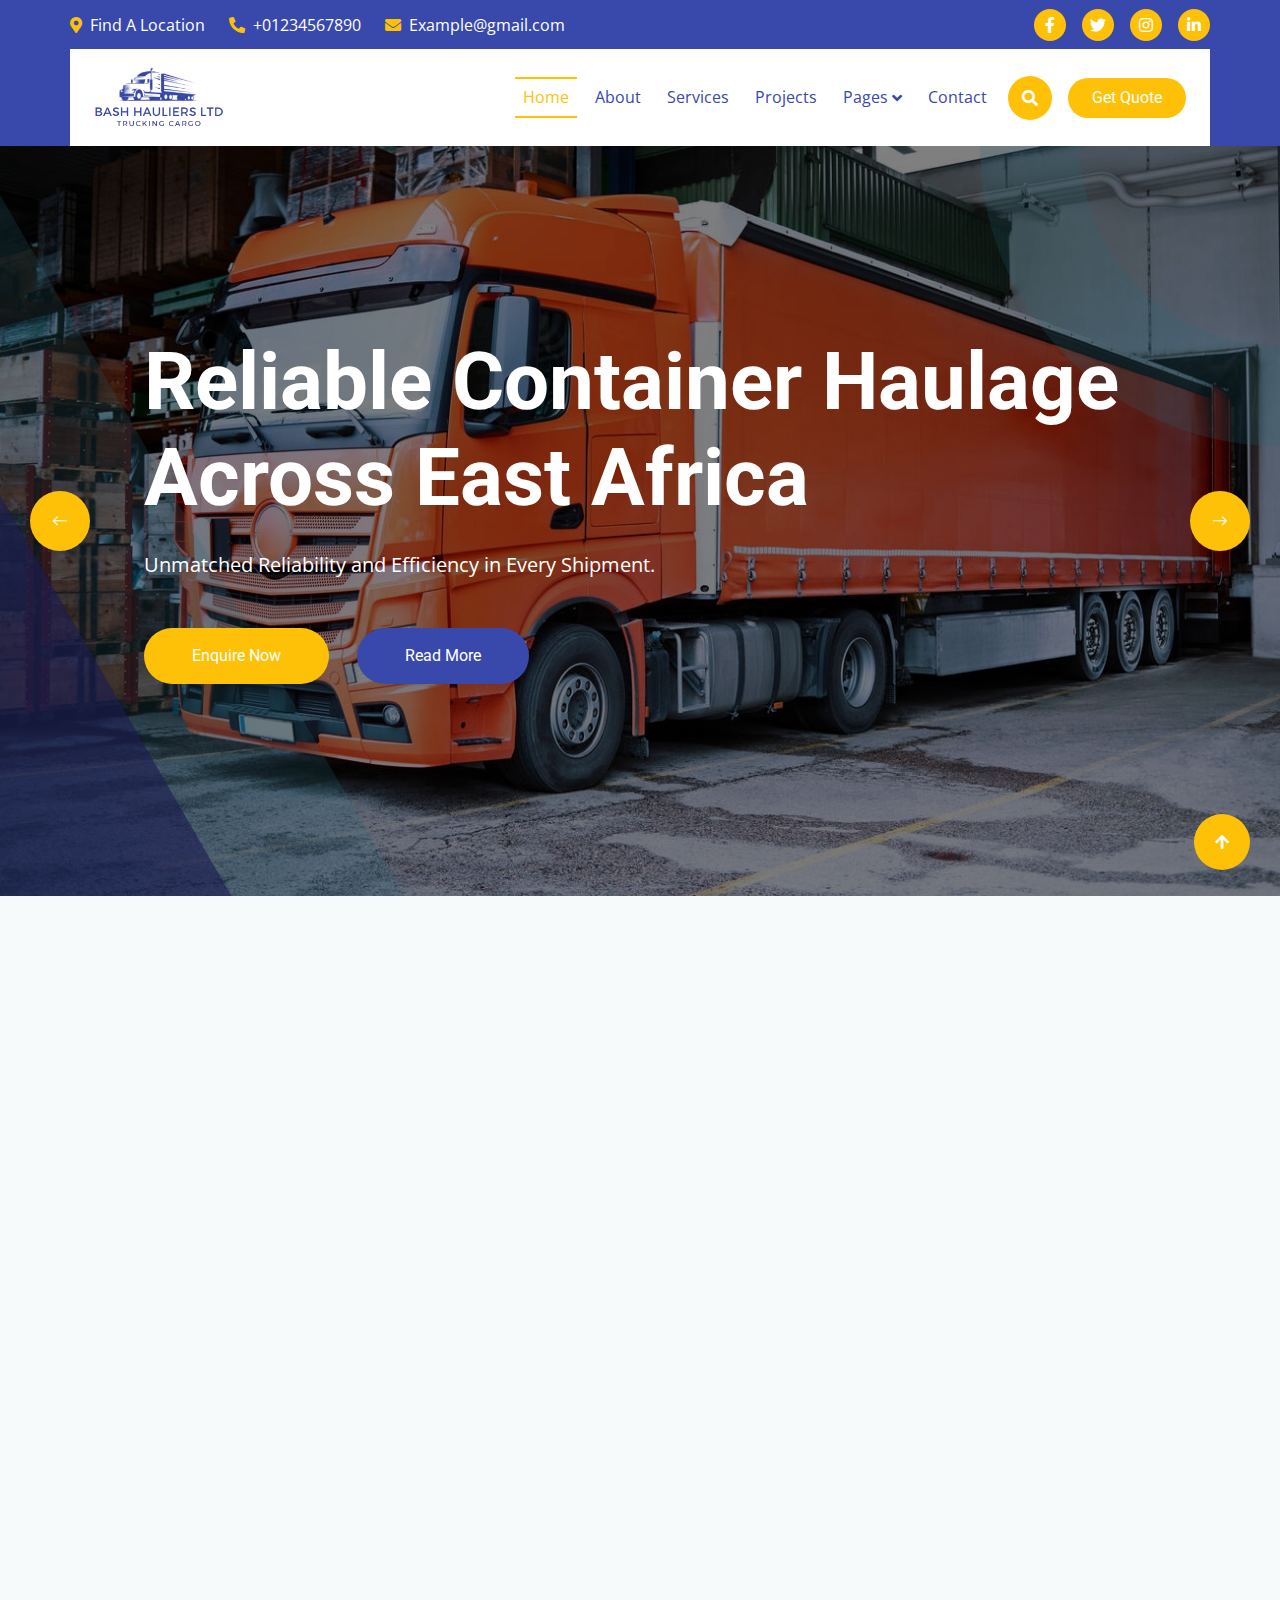
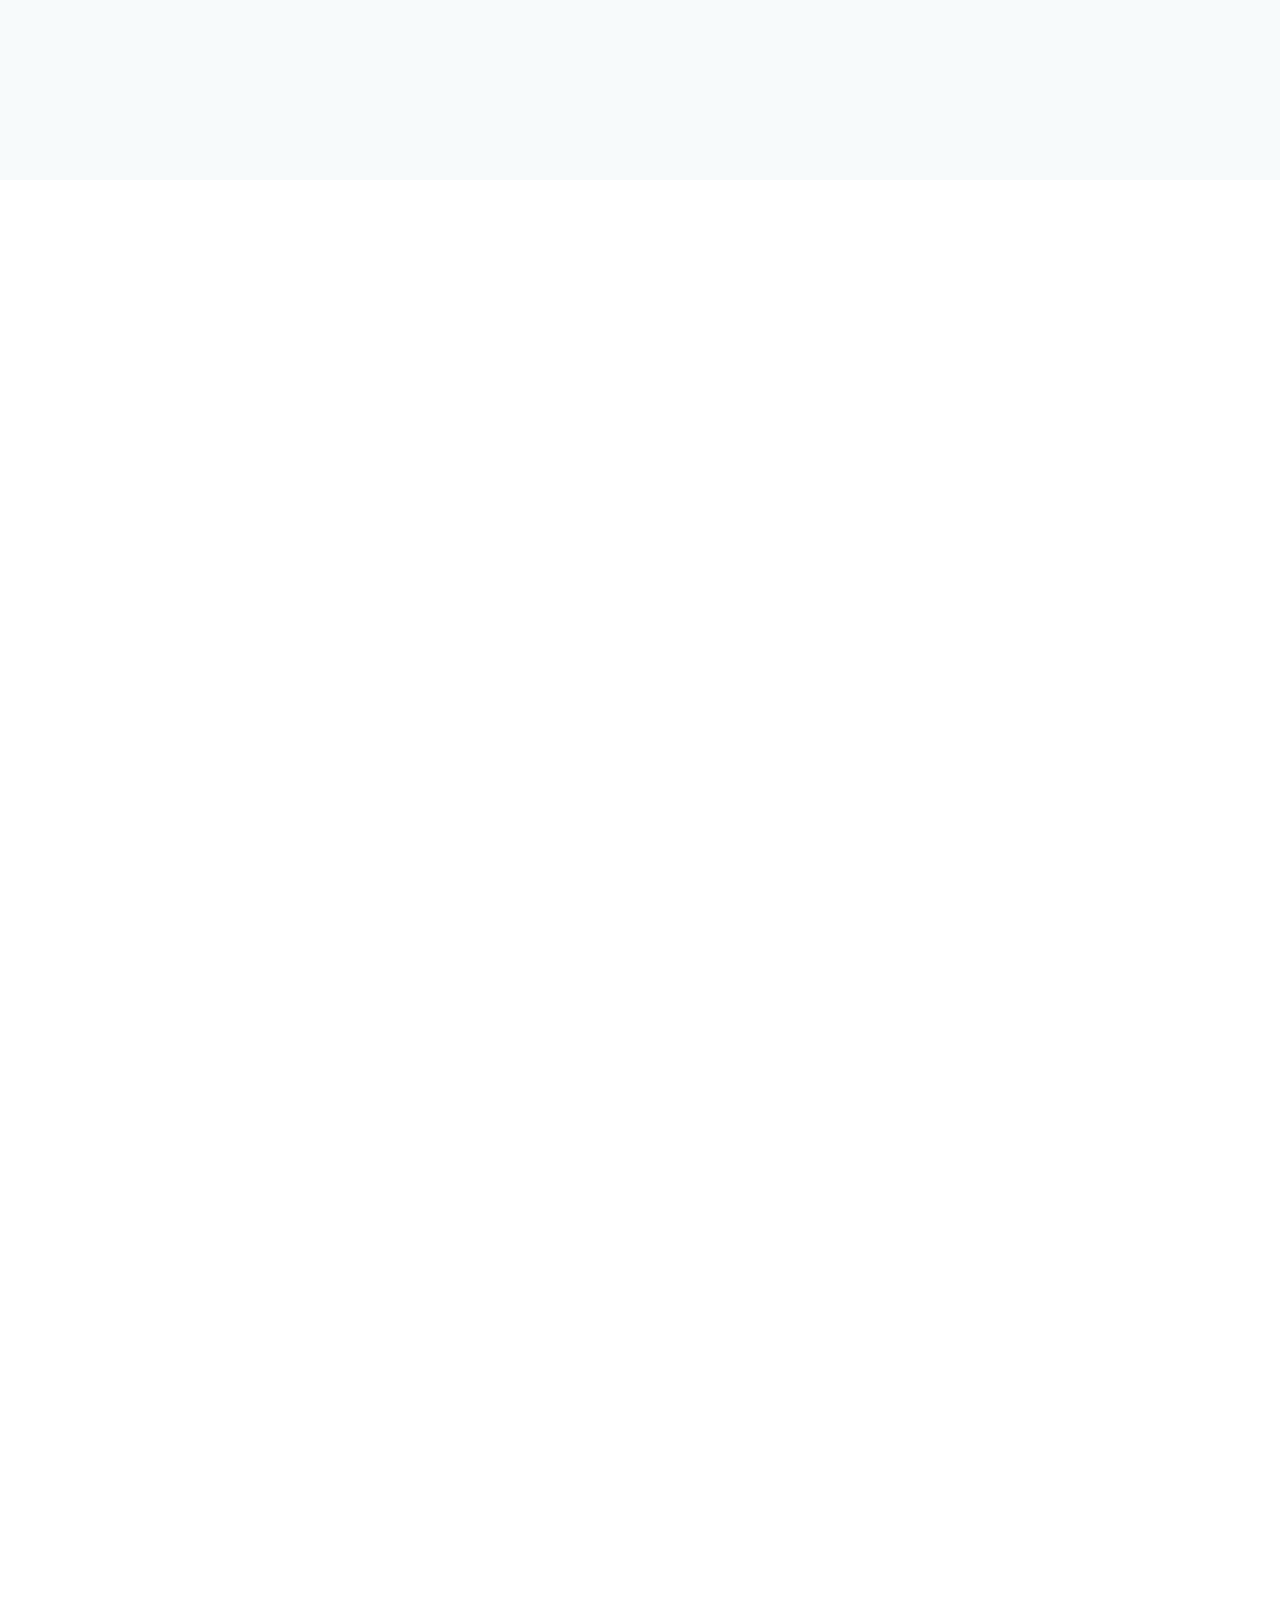
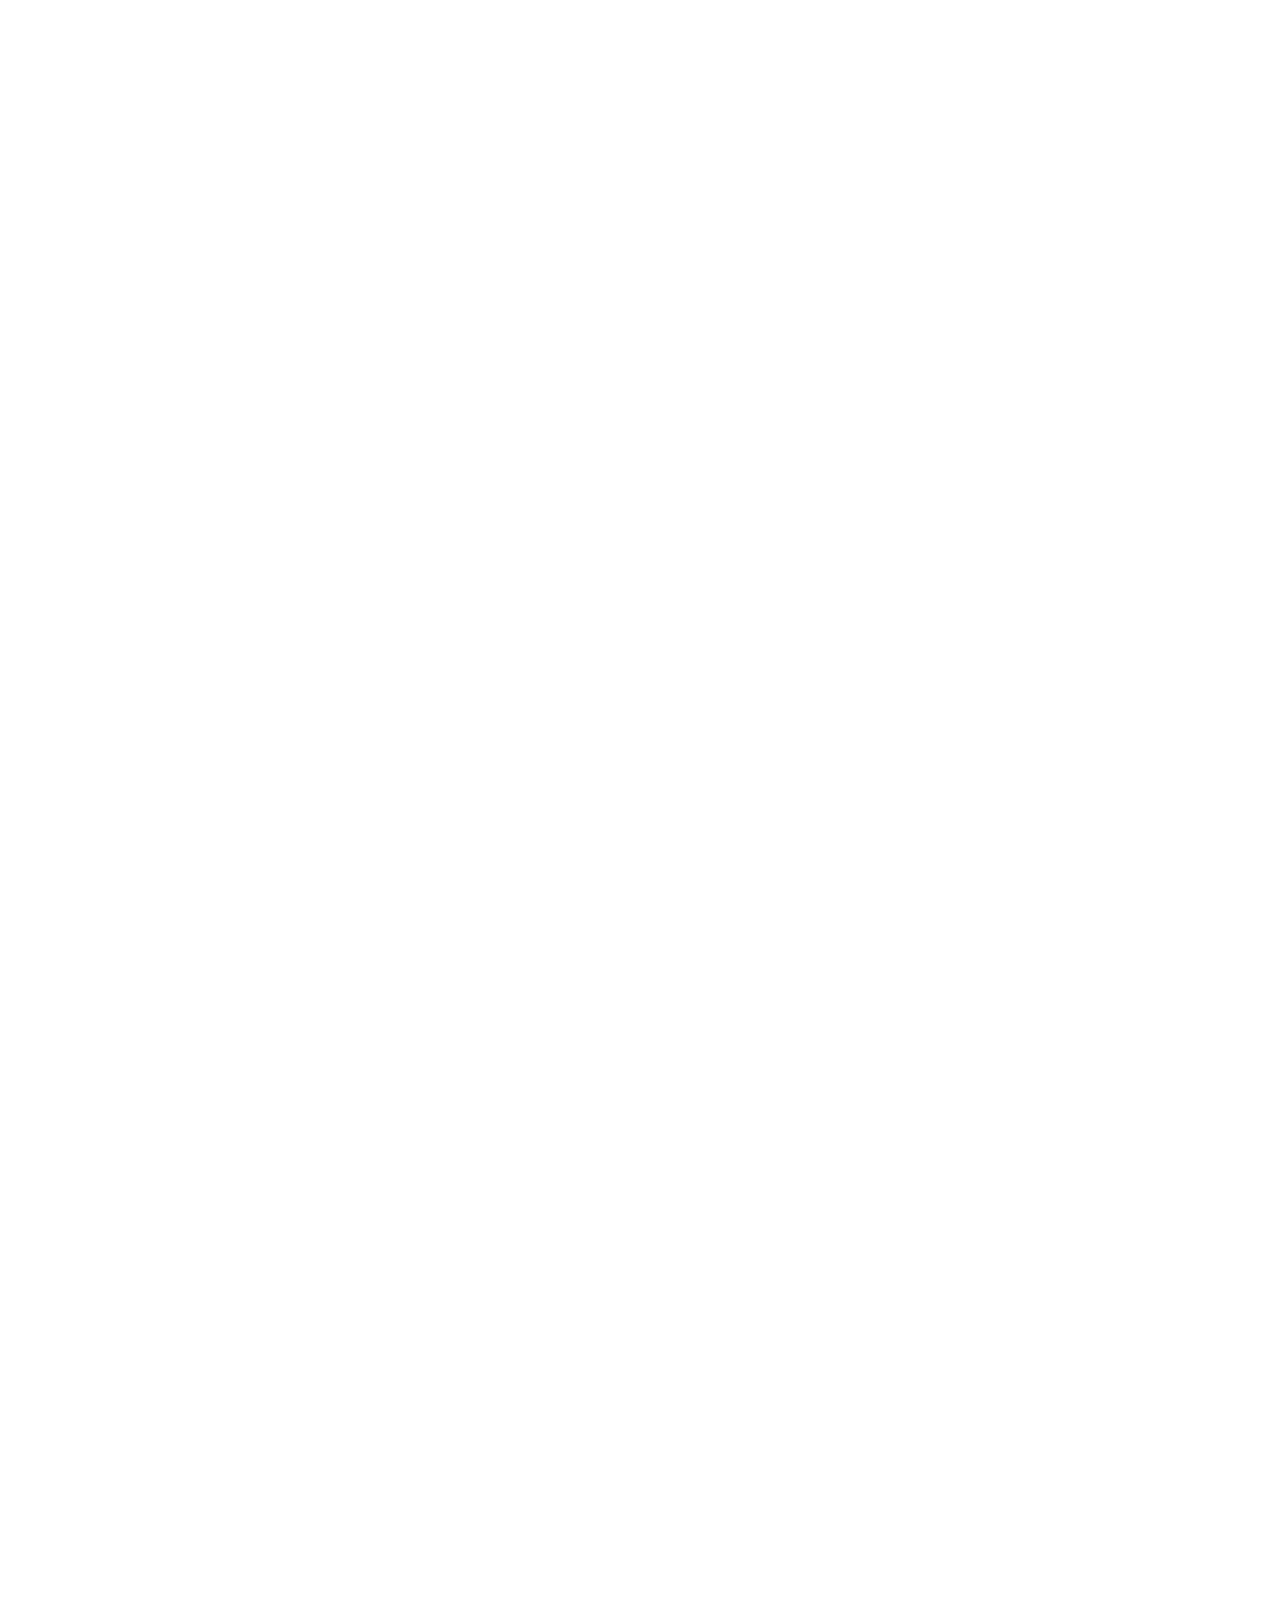
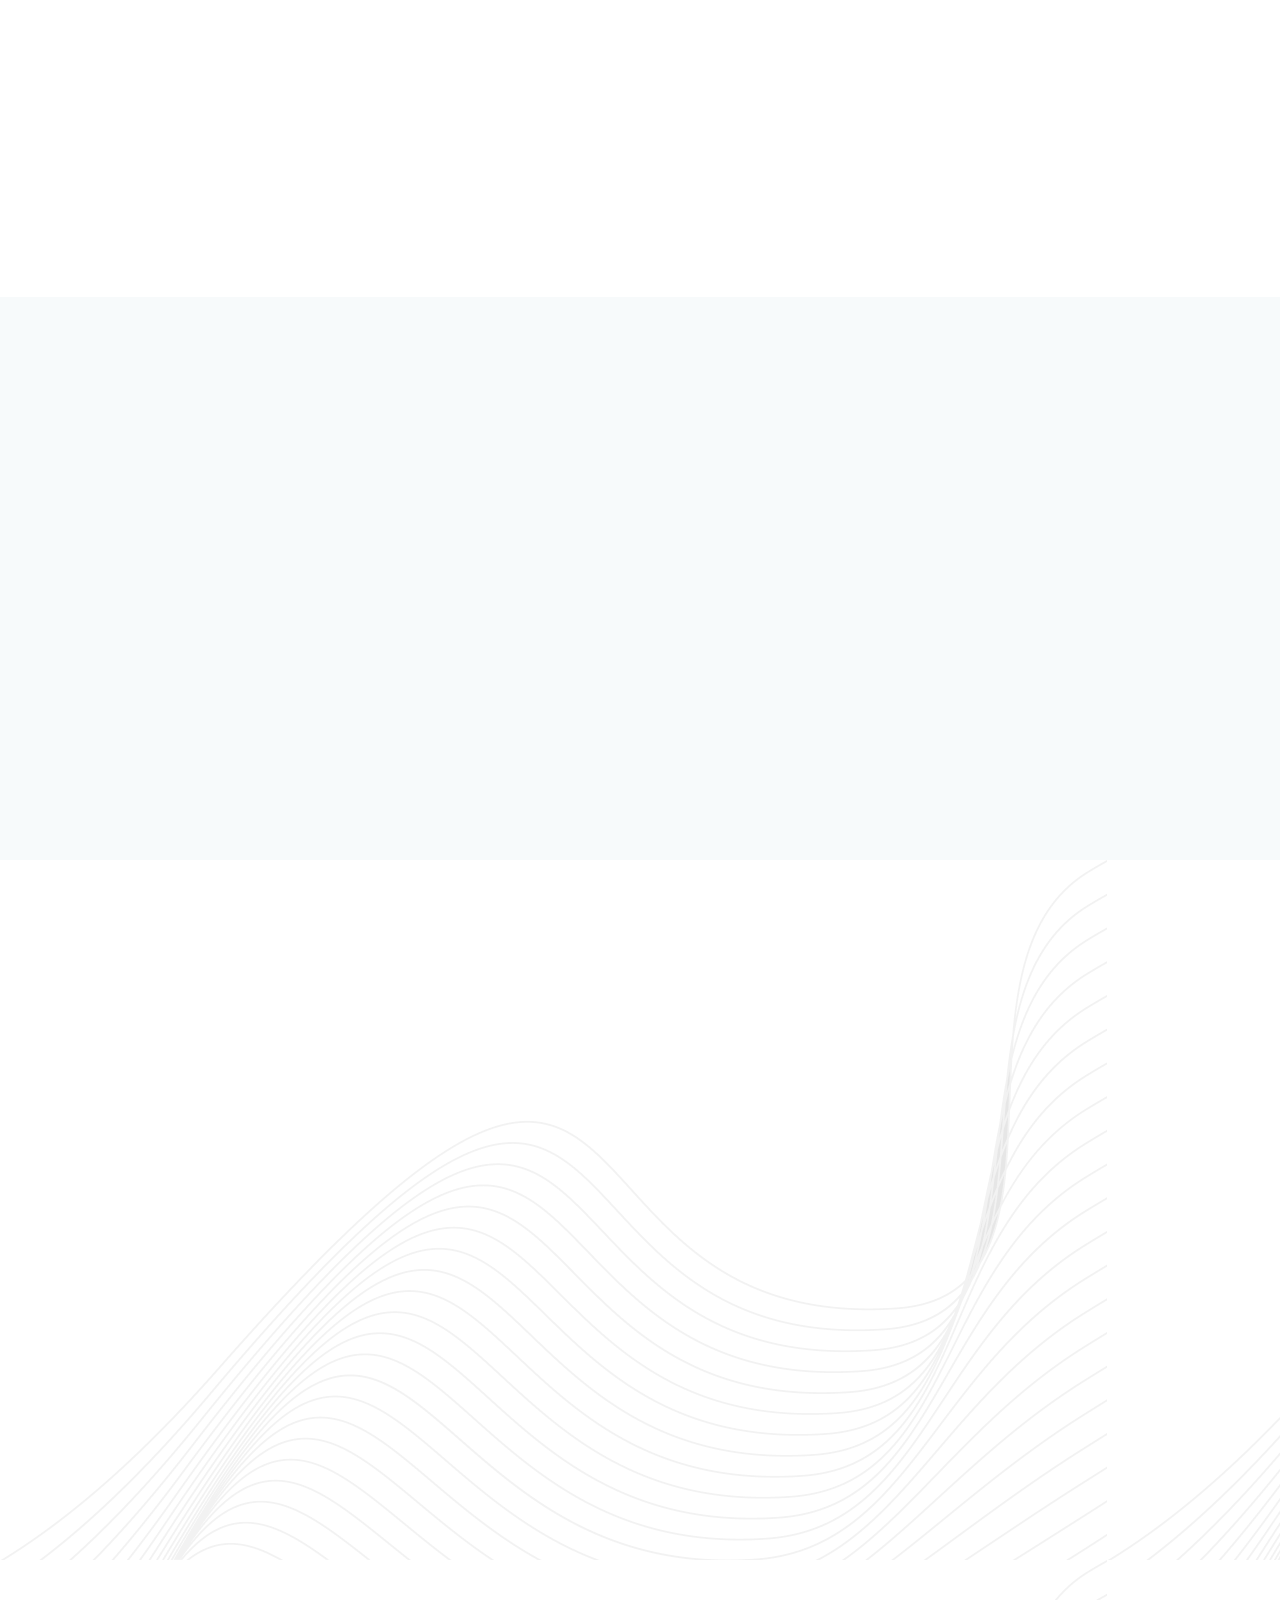
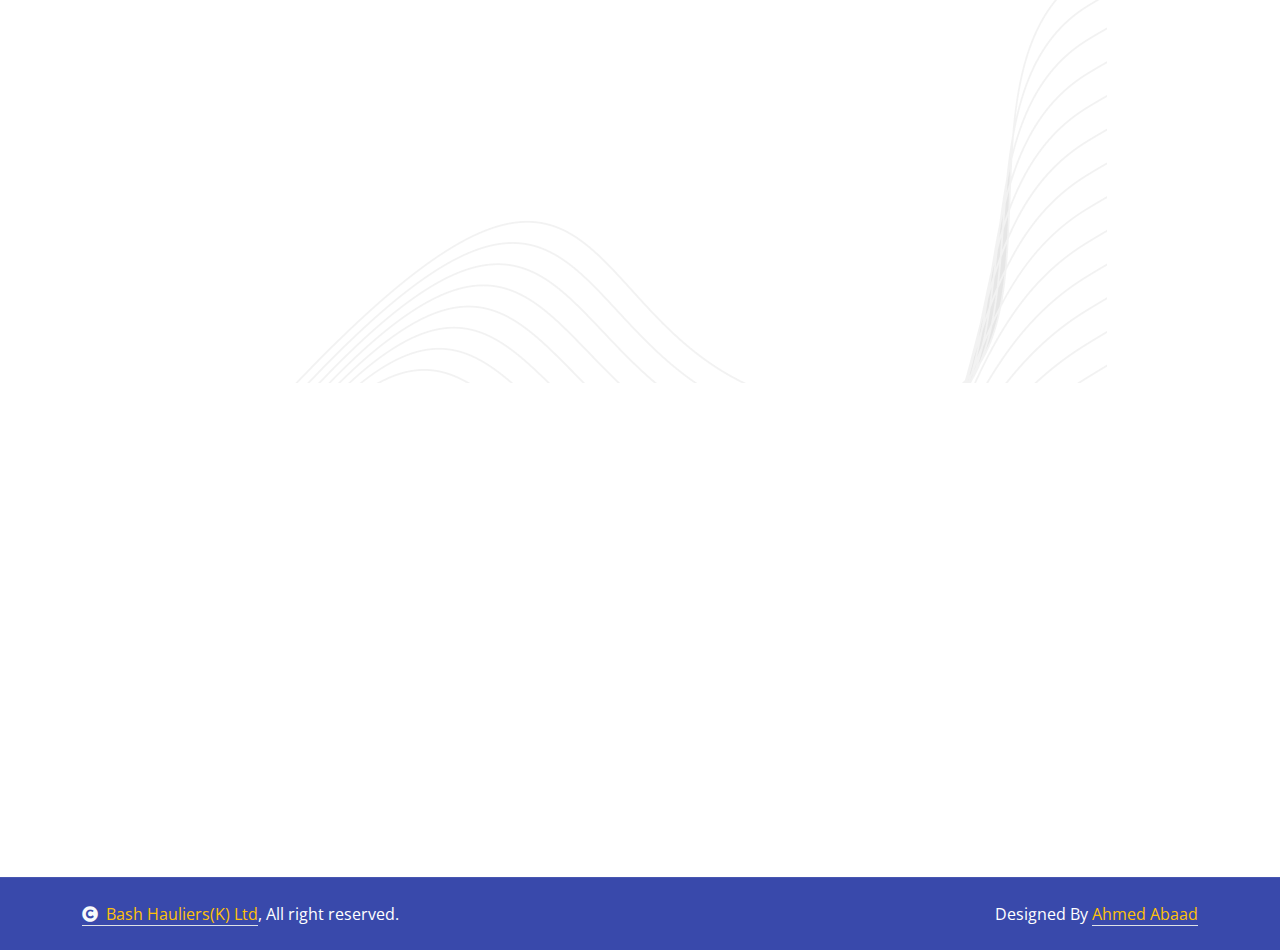
==== commit d4a93c04: "new update" ====
--- a/index.html
+++ b/index.html
@@ -101,7 +101,7 @@
                         </div>
                         <div class="d-flex align-items-center flex-nowrap pt-xl-0">
                             <button class="btn btn-primary btn-md-square mx-2" data-bs-toggle="modal" data-bs-target="#searchModal"><i class="fas fa-search"></i></button>
-                            <a href="#" class="btn btn-primary rounded-pill text-white py-2 px-4 ms-2 flex-wrap flex-sm-shrink-0">Start Investa</a>
+                            <a href="#" class="btn btn-primary rounded-pill text-white py-2 px-4 ms-2 flex-wrap flex-sm-shrink-0">Get Quote</a>
                         </div>
                     </div>
                 </nav>
@@ -136,10 +136,10 @@
                 </div>
                 <div class="carousel-caption">
                     <div class="carousel-caption-inner text-start p-3">
-                        <h1 class="display-1 text-capitalize text-white mb-4 fadeInUp animate__animated" data-animation="fadeInUp" data-delay="1.3s" style="animation-delay: 1.3s;">The most prestigious Investments company in worldwide.</h1>
-                        <p class="mb-5 fs-5 fadeInUp animate__animated" data-animation="fadeInUp" data-delay="1.5s" style="animation-delay: 1.5s;">Lorem Ipsum is simply dummy text of the printing and typesetting industry. Lorem Ipsum has been the industry's standard dummy text ever since the 1500s, 
+                        <h1 class="display-1 text-capitalize text-white mb-4 fadeInUp animate__animated" data-animation="fadeInUp" data-delay="1.3s" style="animation-delay: 1.3s;">Reliable Container Haulage Across East Africa</h1>
+                        <p class="mb-5 fs-5 fadeInUp animate__animated" data-animation="fadeInUp" data-delay="1.5s" style="animation-delay: 1.5s;">Unmatched Reliability and Efficiency in Every Shipment.
                         </p>
-                        <a class="btn btn-primary rounded-pill py-3 px-5 mb-4 me-4 fadeInUp animate__animated" data-animation="fadeInUp" data-delay="1.5s" style="animation-delay: 1.7s;" href="#">Apply Now</a>
+                        <a class="btn btn-primary rounded-pill py-3 px-5 mb-4 me-4 fadeInUp animate__animated" data-animation="fadeInUp" data-delay="1.5s" style="animation-delay: 1.7s;" href="#">Enquire Now</a>
                         <a class="btn btn-dark rounded-pill py-3 px-5 mb-4 fadeInUp animate__animated" data-animation="fadeInUp" data-delay="1.5s" style="animation-delay: 1.7s;" href="#">Read More</a>
                     </div>
                 </div>
@@ -150,10 +150,9 @@
                 </div>
                 <div class="carousel-caption">
                     <div class="carousel-caption-inner text-center p-3">
-                        <h1 class="display-1 text-capitalize text-white mb-4">The most prestigious Investments company in worldwide.</h1>
-                        <p class="mb-5 fs-5">Lorem Ipsum is simply dummy text of the printing and typesetting industry. Lorem Ipsum has been the industry's standard dummy text ever since the 1500s, 
-                        </p>
-                        <a class="btn btn-primary rounded-pill py-3 px-5 mb-4 me-4" href="#">Apply Now</a>
+                        <h1 class="display-1 text-capitalize text-white mb-4 fadeInUp animate__animated" data-animation="fadeInUp" data-delay="1.3s" style="animation-delay: 1.3s;">Premium Earth-Moving Equipment for Hire</h1>
+                        <p class="mb-5 fs-5 fadeInUp animate__animated" data-animation="fadeInUp" data-delay="1.5s" style="animation-delay: 1.5s;">Bash Contractors Ltd offers a wide range of top-notch earth-moving machines to meet all your construction needs.</p>
+                        <a class="btn btn-primary rounded-pill py-3 px-5 mb-4 me-4" href="#">Enquire Now</a>
                         <a class="btn btn-dark rounded-pill py-3 px-5 mb-4" href="#">Read More</a>
                     </div>
                 </div>
@@ -164,10 +163,9 @@
                 </div>
                 <div class="carousel-caption">
                     <div class="carousel-caption-inner text-end p-3">
-                        <h1 class="display-1 text-capitalize text-white mb-4">The most prestigious Investments company in worldwide.</h1>
-                        <p class="mb-5 fs-5">Lorem Ipsum is simply dummy text of the printing and typesetting industry. Lorem Ipsum has been the industry's standard dummy text ever since the 1500s, 
-                        </p>
-                        <a class="btn btn-primary rounded-pill py-3 px-5 mb-4 me-4" href="#">Apply Now</a>
+                        <h1 class="display-1 text-capitalize text-white mb-4 fadeInUp animate__animated" data-animation="fadeInUp" data-delay="1.3s" style="animation-delay: 1.3s;">Seamless Container Transportation from the Port City of Mombasa</h1>
+                        <p class="mb-5 fs-5 fadeInUp animate__animated" data-animation="fadeInUp" data-delay="1.5s" style="animation-delay: 1.5s;">Connecting East Africa with efficient and reliable transport solutions from the Mombasa port hub.</p>
+                        <a class="btn btn-primary rounded-pill py-3 px-5 mb-4 me-4" href="#">Enquire Now</a>
                         <a class="btn btn-dark rounded-pill py-3 px-5 mb-4" href="#">Read More</a>
                     </div>
                 </div>
@@ -182,22 +180,22 @@
                 <div class="row g-5 align-items-center">
                     <div class="col-lg-6 col-xl-5 wow fadeInLeft" data-wow-delay="0.1s">
                         <div class="about-img">
-                            <img src="img/about-3.png" class="img-fluid w-100 rounded-top bg-white" alt="Image">
-                            <img src="img/about-2.jpg" class="img-fluid w-100 rounded-bottom" alt="Image">
+                            <img src="img/actros.jpeg" class="img-fluid w-100 rounded-top bg-white" alt="Image">
+                            <img src="img/grader.webp" class="img-fluid w-100 rounded-bottom" alt="Image">
                         </div>
                     </div>
                     <div class="col-lg-6 col-xl-7 wow fadeInRight" data-wow-delay="0.3s">
                         <h4 class="text-primary">About Us</h4>
-                        <h1 class="display-5 mb-4">The most Profitable Investments company in worldwide.</h1>
-                        <p class="text ps-4 mb-4">Lorem, ipsum dolor sit amet consectetur adipisicing elit. Dolores atque nihil unde quisquam, deleniti illo a. Quam harum laboriosam, laudantium, deleniti perferendis voluptates ex non laborum libero magni, minus illo!
+                        <h1 class="display-5 mb-4">Efficient and Reliable Cargo Transportation Services.</h1>
+                        <p class="text ps-4 mb-4">Bash Hauliers Ltd specializes in transporting containerized cargo to all major towns in Kenya and East Africa. We operate a modern fleet of vehicles and are committed to providing efficient, reliable, and round-the-clock services. Our sister company, Bash Contractors Ltd, excels in the hire of top-notch earth-moving machines, ensuring the best solutions for your construction needs.
                         </p>
                         <div class="row g-4 justify-content-between mb-5">
                             <div class="col-lg-6 col-xl-5">
-                                <p class="text-dark"><i class="fas fa-check-circle text-primary me-1"></i> Strategy & Consulting</p>
-                                <p class="text-dark mb-0"><i class="fas fa-check-circle text-primary me-1"></i> Business Process</p>
+                                <p class="text-dark"><i class="fas fa-check-circle text-primary me-1"></i> Strategic Transport Solutions</p>
+                                <p class="text-dark mb-0"><i class="fas fa-check-circle text-primary me-1"></i> Modern Fleet & Equipment</p>
                             </div>
                             <div class="col-lg-6 col-xl-7">
-                                <p class="text-dark"><i class="fas fa-check-circle text-primary me-1"></i> Marketing Rules</p>
+                                <p class="text-dark"><i class="fas fa-check-circle text-primary me-1"></i> Comprehensive Service Coverage</p>
                                 <p class="text-dark mb-0"><i class="fas fa-check-circle text-primary me-1"></i> Partnerships</p>
                             </div>
                         </div>
@@ -210,7 +208,7 @@
                                     <img src="img/customer-img-3.jpg" class="img-fluid btn-xl-square position-absolute" style="left: 90px; top: 0;" alt="Image">
                                     <img src="img/customer-img-1.jpg" class="img-fluid btn-xl-square position-absolute" style="left: 135px; top: 0;" alt="Image">
                                     <div class="position-absolute text-dark" style="left: 220px; top: 10px;">
-                                        <p class="mb-0">5m+ Trusted</p>
+                                        <p class="mb-0">500+ Trusted</p>
                                         <p class="mb-0">Global Customers</p>
                                     </div>
                                 </div>
@@ -220,11 +218,11 @@
                             <div class="col-sm-4">
                                 <div class="bg-primary rounded p-4">
                                     <div class="d-flex align-items-center justify-content-center">
-                                        <span class="counter-value fs-1 fw-bold text-dark" data-toggle="counter-up">32</span>
-                                        <h4 class="text-dark fs-1 mb-0" style="font-weight: 600; font-size: 25px;">k+</h4>
+                                        <span class="counter-value fs-1 fw-bold text-dark" data-toggle="counter-up">200</span>
+                                        <h4 class="text-dark fs-1 mb-0" style="font-weight: 600; font-size: 25px;">+</h4>
                                     </div>
                                     <div class="w-100 d-flex align-items-center justify-content-center">
-                                        <p class="text-white mb-0">Project Complete</p>
+                                        <p class="text-white mb-0">Modern Fleets</p>
                                     </div>
                                 </div>
                             </div>
@@ -242,11 +240,11 @@
                             <div class="col-sm-4">
                                 <div class="bg-primary rounded p-4">
                                     <div class="d-flex align-items-center justify-content-center">
-                                        <span class="counter-value fs-1 fw-bold text-dark" data-toggle="counter-up">97</span>
-                                        <h4 class="text-dark fs-1 mb-0" style="font-weight: 600; font-size: 25px;">+</h4>
+                                        <span class="counter-value fs-1 fw-bold text-dark" data-toggle="counter-up">15</span>
+                                        <h4 class="text-dark fs-1 mb-0" style="font-weight: 600; font-size: 25px;">K+</h4>
                                     </div>
                                     <div class="w-100 d-flex align-items-center justify-content-center">
-                                        <p class="text-white mb-0">Team Members</p>
+                                        <p class="text-white mb-0">Completed Trips</p>
                                     </div>
                                 </div>
                             </div>
@@ -263,18 +261,18 @@
             <div class="container py-5">
                 <div class="text-center mx-auto pb-5 wow fadeInUp" data-wow-delay="0.1s" style="max-width: 800px;">
                     <h4 class="text-primary">Our Services</h4>
-                    <h1 class="display-4"> Offering the Best Consulting & Investa Services</h1>
+                    <h1 class="display-4">Explore Our Services</h1>
                 </div>
                 <div class="row g-4 justify-content-center text-center">
                     <div class="col-md-6 col-lg-4 col-xl-3 wow fadeInUp" data-wow-delay="0.1s">
                         <div class="service-item bg-light rounded">
                             <div class="service-img">
-                                <img src="img/service-1.jpg" class="img-fluid w-100 rounded-top" alt="">
+                                <img src="img/axor.jpeg" class="img-fluid w-100 rounded-top" alt="">
                             </div>
                             <div class="service-content text-center p-4">
                                 <div class="service-content-inner">
-                                    <a href="#" class="h4 mb-4 d-inline-flex text-start"><i class="fas fa-donate fa-2x me-2"></i> Business Strategy Invesments</a>
-                                    <p class="mb-4">Lorem ipsum dolor sit amet consectetur, adipisicing elit. Earum nobis est sapiente natus officiis maxime
+                                    <a href="#" class="h4 mb-4 d-inline-flex text-start"><i class="fas fa-truck fa-2x me-2"></i> Container Hauliage</a>
+                                    <p class="mb-4">Reliable and efficient transport solutions for containerized cargo across East Africa.
                                     </p>
                                     <a class="btn btn-light rounded-pill py-2 px-4" href="#">Read More</a>
                                 </div>
@@ -284,50 +282,17 @@
                     <div class="col-md-6 col-lg-4 col-xl-3 wow fadeInUp" data-wow-delay="0.3s">
                         <div class="service-item bg-light rounded">
                             <div class="service-img">
-                                <img src="img/service-2.jpg" class="img-fluid w-100 rounded-top" alt="">
+                                <img src="img/grader2.jpg" class="img-fluid w-100 rounded-top" alt="">
                             </div>
                             <div class="service-content text-center p-4">
                                 <div class="service-content-inner">
-                                    <a href="#" class="h4 mb-4 d-inline-flex text-start"><i class="fas fa-donate fa-2x me-2"></i> Consultancy & Advice</a>
-                                    <p class="mb-4">Lorem ipsum dolor sit amet consectetur, adipisicing elit. Earum nobis est sapiente natus officiis maxime
+                                    <a href="#" class="h4 mb-4 d-inline-flex text-start"><i class="fas fa-tractor  fa-2x me-2"></i>Earth-Moving Machine Hire</a>
+                                    <p class="mb-4">Premium machinery for construction projects, including bulldozers, trucks, graders, and shovels.
                                     </p>
                                     <a class="btn btn-light rounded-pill py-2 px-4" href="#">Read More</a>
                                 </div>
                             </div>
                         </div>
-                    </div>
-                    <div class="col-md-6 col-lg-4 col-xl-3 wow fadeInUp" data-wow-delay="0.5s">
-                        <div class="service-item bg-light rounded">
-                            <div class="service-img">
-                                <img src="img/service-4.jpg" class="img-fluid w-100 rounded-top" alt="">
-                            </div>
-                            <div class="service-content text-center p-4">
-                                <div class="service-content-inner">
-                                    <a href="#" class="h4 mb-4 d-inline-flex text-start"><i class="fas fa-donate fa-2x me-2"></i> Invesments Planning</a>
-                                    <p class="mb-4">Lorem ipsum dolor sit amet consectetur, adipisicing elit. Earum nobis est sapiente natus officiis maxime
-                                    </p>
-                                    <a class="btn btn-light rounded-pill py-2 px-4" href="#">Read More</a>
-                                </div>
-                            </div>
-                        </div>
-                    </div>
-                    <div class="col-md-6 col-lg-4 col-xl-3 wow fadeInUp" data-wow-delay="0.7s">
-                        <div class="service-item bg-light rounded">
-                            <div class="service-img">
-                                <img src="img/service-3.jpg" class="img-fluid w-100 rounded-top" alt="">
-                            </div>
-                            <div class="service-content text-center p-4">
-                                <div class="service-content-inner">
-                                    <a href="#" class="h4 mb-4 d-inline-flex text-start"><i class="fas fa-donate fa-2x me-2"></i> Private Client Investment</a>
-                                    <p class="mb-4">Lorem ipsum dolor sit amet consectetur, adipisicing elit. Earum nobis est sapiente natus officiis maxime
-                                    </p>
-                                    <a class="btn btn-light rounded-pill py-2 px-4" href="#">Read More</a>
-                                </div>
-                            </div>
-                        </div>
-                    </div>
-                    <div class="col-12">
-                        <a class="btn btn-primary rounded-pill py-3 px-5 wow fadeInUp" data-wow-delay="0.1s" href="#">Services More</a>
                     </div>
                 </div>
             </div>
@@ -340,7 +305,7 @@
             <div class="container">
                 <div class="text-center mx-auto pb-5 wow fadeInUp" data-wow-delay="0.1s" style="max-width: 800px;">
                     <h4 class="text-primary">Our Projects</h4>
-                    <h1 class="display-4">Explore Our Latest Projects</h1>
+                    <h1 class="display-4">Explore Our Latest Projects and Success Stories</h1>
                 </div>
                 <div class="project-carousel owl-carousel wow fadeInUp" data-wow-delay="0.1s">
                     <div class="project-item h-100 wow fadeInUp" data-wow-delay="0.1s">
@@ -399,13 +364,13 @@
             <div class="container pb-5">
                 <div class="text-center mx-auto pb-5 wow fadeInUp" data-wow-delay="0.1s" style="max-width: 800px;">
                     <h4 class="text-primary">Our Blogs</h4>
-                    <h1 class="display-4">Latest Articles & News from the Blogs</h1>
+                    <h1 class="display-4">Stay Updated with the Latest News and Articles</h1>
                 </div>
                 <div class="row g-4 justify-content-center">
                     <div class="col-md-6 col-lg-6 col-xl-4 wow fadeInUp" data-wow-delay="0.1s">
                         <div class="blog-item bg-light rounded p-4" style="background-image: url(img/bg.png);">
                             <div class="mb-4">
-                                <h4 class="text-primary mb-2">Investment</h4>
+                                <h4 class="text-primary mb-2">Logistics</h4>
                                 <div class="d-flex justify-content-between">
                                     <p class="mb-0"><span class="text-dark fw-bold">On</span> Mar 14, 2024</p>
                                     <p class="mb-0"><span class="text-dark fw-bold">By</span> Mark D. Brock</p>
@@ -418,7 +383,7 @@
                                 </div>
                             </div>
                             <div class="my-4">
-                                <a href="#" class="h4">Revisiting Your Investment & Distribution Goals</a>
+                                <a href="#" class="h4">Efficient Logistics Strategies for East African Markets.</a>
                             </div>
                             <a class="btn btn-primary rounded-pill py-2 px-4" href="#">Explore More</a>
                         </div>
@@ -426,9 +391,9 @@
                     <div class="col-md-6 col-lg-6 col-xl-4 wow fadeInUp" data-wow-delay="0.3s">
                         <div class="blog-item bg-light rounded p-4" style="background-image: url(img/bg.png);">
                             <div class="mb-4">
-                                <h4 class="text-primary mb-2">Business</h4>
+                                <h4 class="text-primary mb-2">Construction</h4>
                                 <div class="d-flex justify-content-between">
-                                    <p class="mb-0"><span class="text-dark fw-bold">On</span> Mar 14, 2024</p>
+                                    <p class="mb-0"><span class="text-dark fw-bold">On</span> May 26, 2024</p>
                                     <p class="mb-0"><span class="text-dark fw-bold">By</span> Mark D. Brock</p>
                                 </div>
                             </div>
@@ -439,7 +404,7 @@
                                 </div>
                             </div>
                             <div class="my-4">
-                                <a href="#" class="h4">Dimensional Fund Advisors Interview with Director</a>
+                                <a href="#" class="h4">Innovative Earth-Moving Solutions for Modern Projects.</a>
                             </div>
                             <a class="btn btn-primary rounded-pill py-2 px-4" href="#">Explore More</a>
                         </div>
@@ -476,7 +441,7 @@
             <div class="container pb-5">
                 <div class="text-center mx-auto pb-5 wow fadeInUp" data-wow-delay="0.1s" style="max-width: 800px;">
                     <h4 class="text-primary">Our Team</h4>
-                    <h1 class="display-4">Our Investa Company Dedicated Team Member</h1>
+                    <h1 class="display-4">Meet Our Dedicated Team Members</h1>
                 </div>
                 <div class="row g-4 justify-content-center">
                     <div class="col-sm-6 col-md-6 col-lg-4 col-xl-3 wow fadeInUp" data-wow-delay="0.1s">
@@ -577,7 +542,7 @@
                         <div class="h-100 rounded">
                             <h4 class="text-primary">Our Feedbacks </h4>
                             <h1 class="display-4 mb-4">Clients are Talking</h1>
-                            <p class="mb-4">Lorem ipsum dolor sit amet consectetur adipisicing elit. Harum atque soluta unde itaque. Consequatur quam odit blanditiis harum veritatis porro.</p>
+                            <p class="mb-4">What Our Clients Are Saying "Excellent service and reliable transport solutions. Highly recommend Bash Hauliers Ltd for their professionalism and efficiency."                            </p>
                             <a class="btn btn-primary rounded-pill text-white py-3 px-5" href="#">Read All Reviews <i class="fas fa-arrow-right ms-2"></i></a>
                         </div>
                     </div>
@@ -651,53 +616,66 @@
                        <div class="accordion bg-light rounded p-4" id="accordionExample">
                             <div class="accordion-item border-0 mb-4">
                                 <h2 class="accordion-header" id="headingOne">
-                                    <button class="accordion-button text-dark fs-5 fw-bold rounded-top" type="button" data-bs-toggle="collapse" data-bs-target="#collapseOne" aria-expanded="true" aria-controls="collapseTOne">
-                                        What Does a Financial Advisor Do?
+                                    <button class="accordion-button text-dark fs-5 fw-bold rounded-top" type="button" data-bs-toggle="collapse" data-bs-target="#collapseOne" aria-expanded="true" aria-controls="collapseOne">
+                                        What services do you offer?
                                     </button>
                                 </h2>
                                 <div id="collapseOne" class="accordion-collapse collapse show" aria-labelledby="headingOne" data-bs-parent="#accordionExample">
                                     <div class="accordion-body my-2">
-                                        <h5>Dolor sit amet consectetur adipisicing elit.</h5>
-                                        <p>Lorem ipsum dolor sit amet consectetur adipisicing elit. Ad nemo impedit, sapiente quis illo quia nulla atque maxime fuga minima ipsa quae cum consequatur, sit, delectus exercitationem odit officiis maiores! Neque, quidem corrupti modi architecto eos saepe incidunt dignissimos rerum.</p>
+                                        <h5>We specialize in container haulage and earth-moving machine hire.</h5>
+                                        <p>Bash Hauliers Ltd provides reliable container transportation services across East Africa, ensuring your cargo reaches its destination safely and on time. Our sister company, Bash Contractors Ltd, offers top-notch earth-moving equipment for hire, including bulldozers, trucks, shovels, and graders.</p>
                                     </div>
                                 </div>
                             </div>
                             <div class="accordion-item border-0 mb-4">
                                 <h2 class="accordion-header" id="headingTwo">
                                     <button class="accordion-button collapsed text-dark fs-5 fw-bold rounded-top" type="button" data-bs-toggle="collapse" data-bs-target="#collapseTwo" aria-expanded="false" aria-controls="collapseTwo">
-                                        What industries do you specialize in? 
+                                        Which regions do you cover?
                                     </button>
                                 </h2>
                                 <div id="collapseTwo" class="accordion-collapse collapse" aria-labelledby="headingTwo" data-bs-parent="#accordionExample">
                                     <div class="accordion-body my-2">
-                                        <h5>Dolor sit amet consectetur adipisicing elit.</h5>
-                                        <p>Lorem ipsum dolor sit amet consectetur adipisicing elit. Ad nemo impedit, sapiente quis illo quia nulla atque maxime fuga minima ipsa quae cum consequatur, sit, delectus exercitationem odit officiis maiores! Neque, quidem corrupti modi architecto eos saepe incidunt dignissimos rerum.</p>
+                                        <h5>We serve all major towns in Kenya and East Africa.</h5>
+                                        <p>Our extensive network allows us to provide efficient haulage services to various locations throughout Kenya and East Africa. No matter where your cargo needs to go, we ensure timely and secure delivery.</p>
                                     </div>
                                 </div>
                             </div>
                             <div class="accordion-item border-0 mb-4">
                                 <h2 class="accordion-header" id="headingThree">
                                     <button class="accordion-button collapsed text-dark fs-5 fw-bold rounded-top" type="button" data-bs-toggle="collapse" data-bs-target="#collapseThree" aria-expanded="false" aria-controls="collapseThree">
-                                        Can you guarantee for growth?
+                                        How can I get a quote?
                                     </button>
                                 </h2>
                                 <div id="collapseThree" class="accordion-collapse collapse" aria-labelledby="headingThree" data-bs-parent="#accordionExample">
                                     <div class="accordion-body my-2">
-                                        <h5>Dolor sit amet consectetur adipisicing elit.</h5>
-                                        <p>Lorem ipsum dolor sit amet consectetur adipisicing elit. Ad nemo impedit, sapiente quis illo quia nulla atque maxime fuga minima ipsa quae cum consequatur, sit, delectus exercitationem odit officiis maiores! Neque, quidem corrupti modi architecto eos saepe incidunt dignissimos rerum.</p>
-                                    </div>
-                                </div>
-                            </div>
-                            <div class="accordion-item border-0 mb-0">
+                                        <h5>Requesting a quote is simple and quick.</h5>
+                                        <p>You can get a quote by visiting our website and filling out the quote request form. Alternatively, you can contact us directly via phone or email, and our team will assist you with your specific requirements and provide a detailed quote.</p>
+                                    </div>
+                                </div>
+                            </div>
+                            <div class="accordion-item border-0 mb-4">
                                 <h2 class="accordion-header" id="headingFour">
                                     <button class="accordion-button collapsed text-dark fs-5 fw-bold rounded-top" type="button" data-bs-toggle="collapse" data-bs-target="#collapseFour" aria-expanded="false" aria-controls="collapseFour">
-                                        What makes your business plans so special?
+                                        What makes your services unique?
                                     </button>
                                 </h2>
                                 <div id="collapseFour" class="accordion-collapse collapse" aria-labelledby="headingFour" data-bs-parent="#accordionExample">
                                     <div class="accordion-body my-2">
-                                        <h5>Dolor sit amet consectetur adipisicing elit.</h5>
-                                        <p>Lorem ipsum dolor sit amet consectetur adipisicing elit. Ad nemo impedit, sapiente quis illo quia nulla atque maxime fuga minima ipsa quae cum consequatur, sit, delectus exercitationem odit officiis maiores! Neque, quidem corrupti modi architecto eos saepe incidunt dignissimos rerum.</p>
+                                        <h5>Our commitment to reliability, efficiency, and customer satisfaction sets us apart.</h5>
+                                        <p>We take pride in our modern fleet of vehicles and our team of experienced professionals who ensure that every shipment is handled with the utmost care. Our 24/7 customer support and comprehensive logistics solutions make us the preferred choice for container haulage and equipment hire in East Africa.</p>
+                                    </div>
+                                </div>
+                            </div>
+                            <div class="accordion-item border-0 mb-4">
+                                <h2 class="accordion-header" id="headingFive">
+                                    <button class="accordion-button collapsed text-dark fs-5 fw-bold rounded-top" type="button" data-bs-toggle="collapse" data-bs-target="#collapseFive" aria-expanded="false" aria-controls="collapseFive">
+                                        How do you ensure the safety of my cargo?
+                                    </button>
+                                </h2>
+                                <div id="collapseFive" class="accordion-collapse collapse" aria-labelledby="headingFive" data-bs-parent="#accordionExample">
+                                    <div class="accordion-body my-2">
+                                        <h5>We prioritize the safety of your cargo at every step.</h5>
+                                        <p>Our vehicles are equipped with advanced tracking systems, and our drivers are highly trained to handle all types of cargo. We adhere to strict safety protocols and conduct regular maintenance on our fleet to ensure that your cargo is transported securely and arrives in perfect condition.</p>
                                     </div>
                                 </div>
                             </div>
@@ -722,7 +700,7 @@
                         <div class="footer-item d-flex flex-column">
                             <div class="footer-item">
                                 <h4 class="text-white mb-4">Newsletter</h4>
-                                <p class="mb-3">Dolor amet sit justo amet elitr clita ipsum elitr est.Lorem ipsum dolor sit amet, consectetur adipiscing elit consectetur adipiscing elit.</p>
+                                <p class="text-white mb-3">Dolor amet sit justo amet elitr clita ipsum elitr est.Lorem ipsum dolor sit amet, consectetur adipiscing elit consectetur adipiscing elit.</p>
                                 <div class="position-relative mx-auto rounded-pill">
                                     <input class="form-control rounded-pill w-100 py-3 ps-4 pe-5" type="text" placeholder="Enter your email">
                                     <button type="button" class="btn btn-primary rounded-pill position-absolute top-0 end-0 py-2 mt-2 me-2">SignUp</button>
@@ -733,23 +711,23 @@
                     <div class="col-md-6 col-lg-6 col-xl-3">
                         <div class="footer-item d-flex flex-column">
                             <h4 class="text-white mb-4">Explore</h4>
-                            <a href="#"><i class="fas fa-angle-right me-2"></i> Home</a>
-                            <a href="#"><i class="fas fa-angle-right me-2"></i> Services</a>
-                            <a href="#"><i class="fas fa-angle-right me-2"></i> About Us</a>
-                            <a href="#"><i class="fas fa-angle-right me-2"></i> Latest Projects</a>
-                            <a href="#"><i class="fas fa-angle-right me-2"></i> testimonial</a>
-                            <a href="#"><i class="fas fa-angle-right me-2"></i> Our Team</a>
-                            <a href="#"><i class="fas fa-angle-right me-2"></i> Contact Us</a>
+                            <a class="text-white" href="#"><i class="fas fa-angle-right me-2"></i> Home</a>
+                            <a class="text-white" href="#"><i class="fas fa-angle-right me-2"></i> Services</a>
+                            <a class="text-white" href="#"><i class="fas fa-angle-right me-2"></i> About Us</a>
+                            <a class="text-white" href="#"><i class="fas fa-angle-right me-2"></i> Latest Projects</a>
+                            <a class="text-white" href="#"><i class="fas fa-angle-right me-2"></i> testimonial</a>
+                            <a class="text-white" href="#"><i class="fas fa-angle-right me-2"></i> Our Team</a>
+                            <a class="text-white" href="#"><i class="fas fa-angle-right me-2"></i> Contact Us</a>
                         </div>
                     </div>
                     <div class="col-md-6 col-lg-6 col-xl-3">
                         <div class="footer-item d-flex flex-column">
                             <h4 class="text-white mb-4">Contact Info</h4>
-                            <a href=""><i class="fa fa-map-marker-alt me-2"></i> 123 Street, New York, USA</a>
-                            <a href=""><i class="fas fa-envelope me-2"></i> info@example.com</a>
-                            <a href=""><i class="fas fa-envelope me-2"></i> info@example.com</a>
-                            <a href=""><i class="fas fa-phone me-2"></i> +012 345 67890</a>
-                            <a href="" class="mb-3"><i class="fas fa-print me-2"></i> +012 345 67890</a>
+                            <a class="text-white" href=""><i class="fa fa-map-marker-alt me-2"></i> 123 Street, New York, USA</a>
+                            <a class="text-white" href=""><i class="fas fa-envelope me-2"></i> info@example.com</a>
+                            <a class="text-white" href=""><i class="fas fa-envelope me-2"></i> info@example.com</a>
+                            <a class="text-white" href=""><i class="fas fa-phone me-2"></i> +012 345 67890</a>
+                            <a class="text-white" href="" class="mb-3"><i class="fas fa-print me-2"></i> +012 345 67890</a>
                             <div class="d-flex align-items-center">
                                 <a class="btn btn-light btn-md-square me-2" href=""><i class="fab fa-facebook-f"></i></a>
                                 <a class="btn btn-light btn-md-square me-2" href=""><i class="fab fa-twitter"></i></a>
@@ -763,11 +741,11 @@
                             <h4 class="text-white mb-4">Popular Post</h4>
                             <div class="d-flex flex-column mb-3">
                                 <p class="text-uppercase text-primary mb-2">Investment</p>
-                                <a href="#" class="text-body">Revisiting Your Investment & Distribution Goals</a>
+                                <a href="#" class="text-white">Revisiting Your Investment & Distribution Goals</a>
                             </div>
                             <div class="d-flex flex-column mb-3">
                                 <p class="text-uppercase text-primary mb-2">Business</p>
-                                <a href="#" class="text-body">Dimensional Fund Advisors Interview with Director</a>
+                                <a href="#" class="text-white">Dimensional Fund Advisors Interview with Director</a>
                             </div>
                             <div class="footer-btn text-start">
                                 <a href="#" class="btn btn-light rounded-pill px-4">View All Post <i class="fa fa-arrow-right ms-1"></i></a>
@@ -785,13 +763,10 @@
             <div class="container">
                 <div class="row g-4 align-items-center">
                     <div class="col-md-6 text-center text-md-start mb-md-0">
-                        <span class="text-body"><a href="#" class="border-bottom text-primary"><i class="fas fa-copyright text-light me-2"></i>Your Site Name</a>, All right reserved.</span>
-                    </div>
-                    <div class="col-md-6 text-center text-md-end text-body">
-                        <!--/*** This template is free as long as you keep the below author’s credit link/attribution link/backlink. ***/-->
-                        <!--/*** If you'd like to use the template without the below author’s credit link/attribution link/backlink, ***/-->
-                        <!--/*** you can purchase the Credit Removal License from "https://htmlcodex.com/credit-removal". ***/-->
-                        Designed By <a class="border-bottom text-primary" href="https://htmlcodex.com">HTML Codex</a> Distributed By <a class="border-bottom text-primary" href="https://themewagon.com">ThemeWagon</a>
+                        <span class="text-white"><a href="#" class="border-bottom text-primary"><i class="fas fa-copyright text-light me-2"></i>Bash Hauliers(K) Ltd</a>, All right reserved.</span>
+                    </div>
+                    <div class="col-md-6 text-center text-md-end text-white">
+                        Designed By <a class="border-bottom text-primary" href="https://ahmed-abaad.github.io/Portfolio/">Ahmed Abaad</a>
                     </div>
                 </div>
             </div>
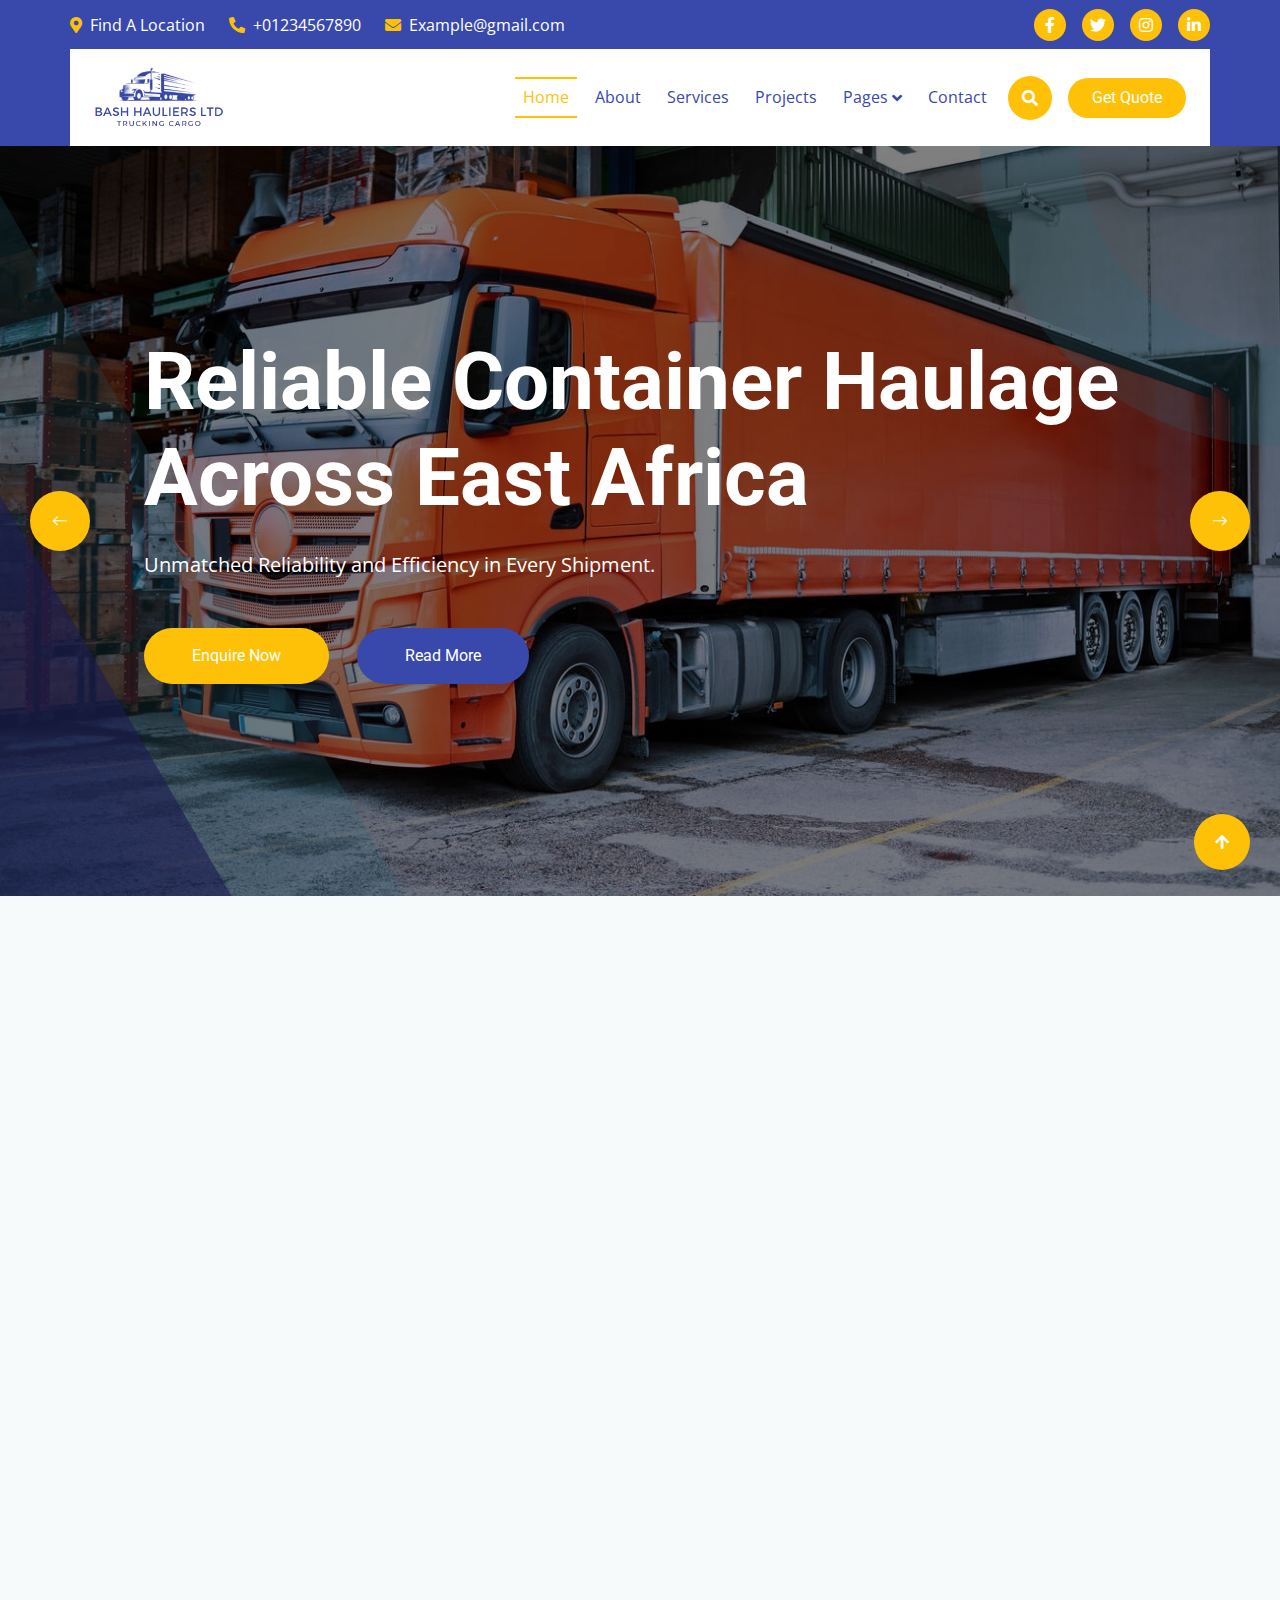
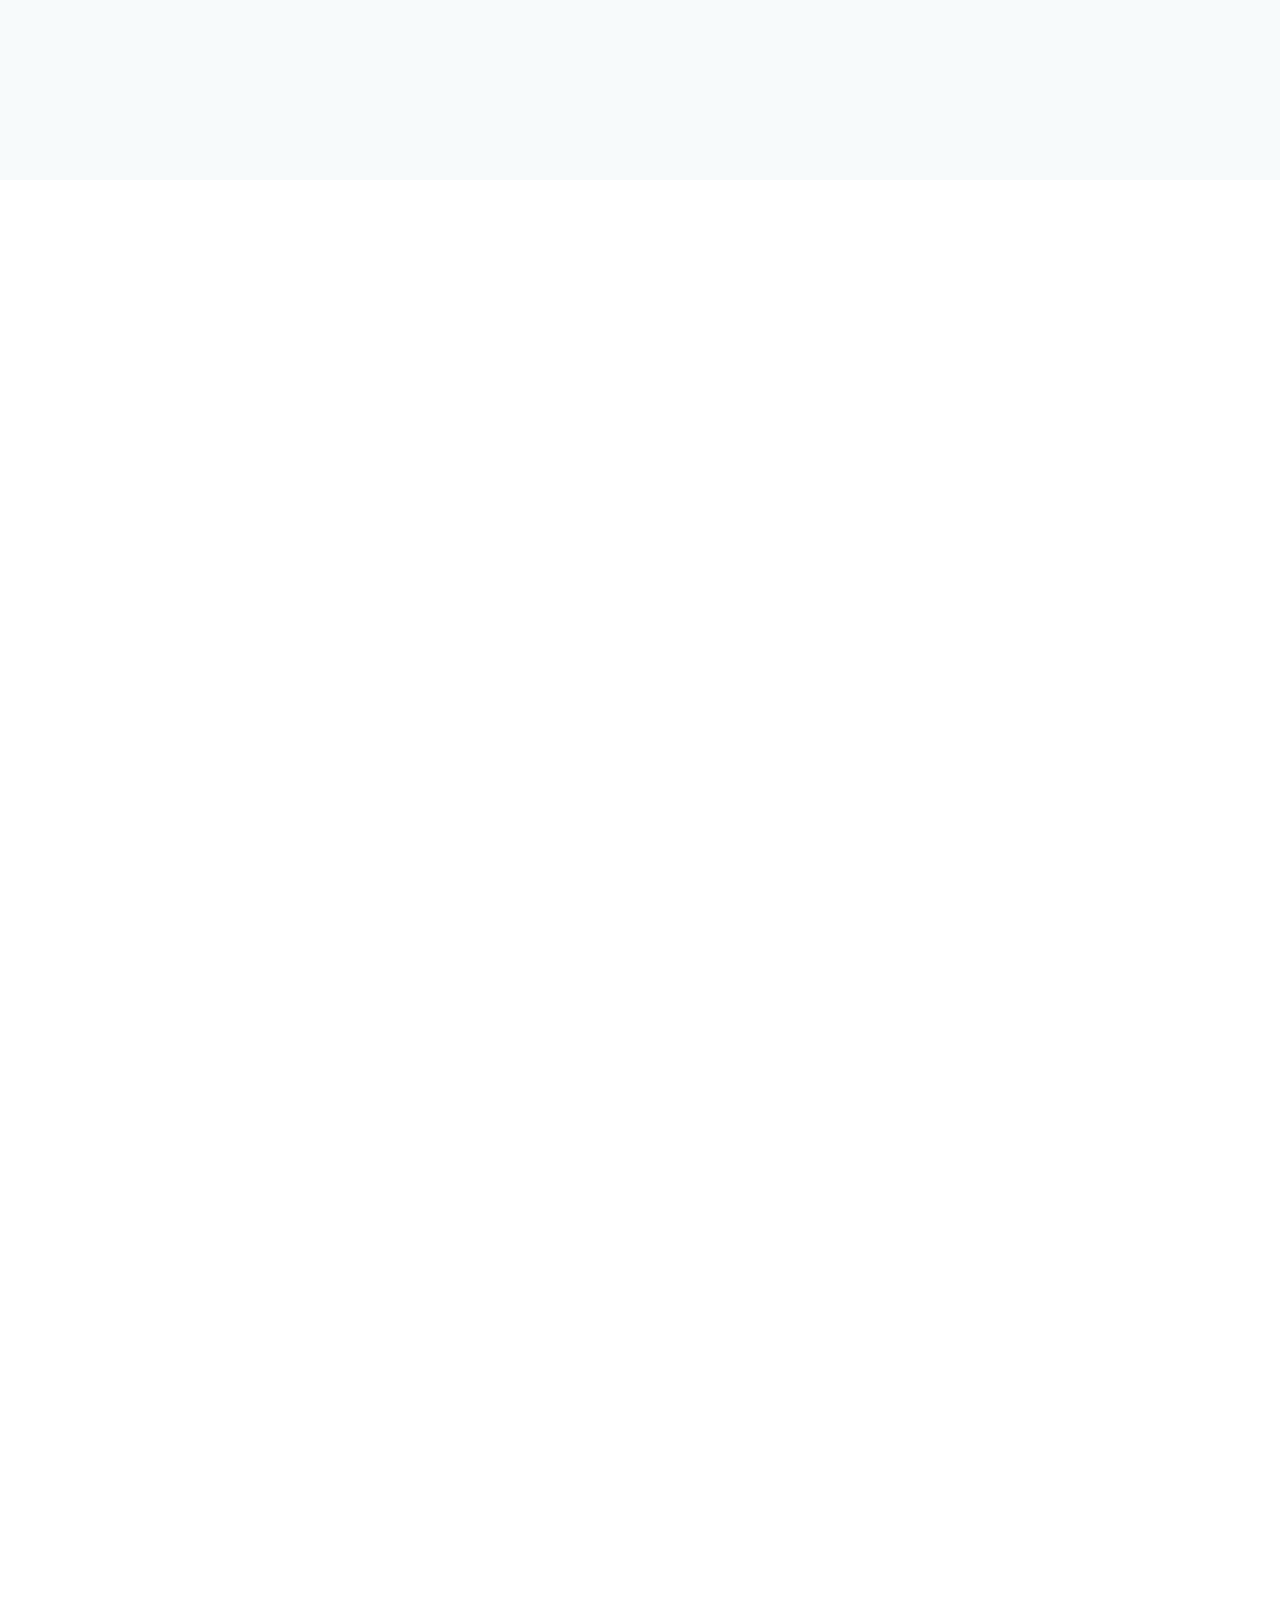
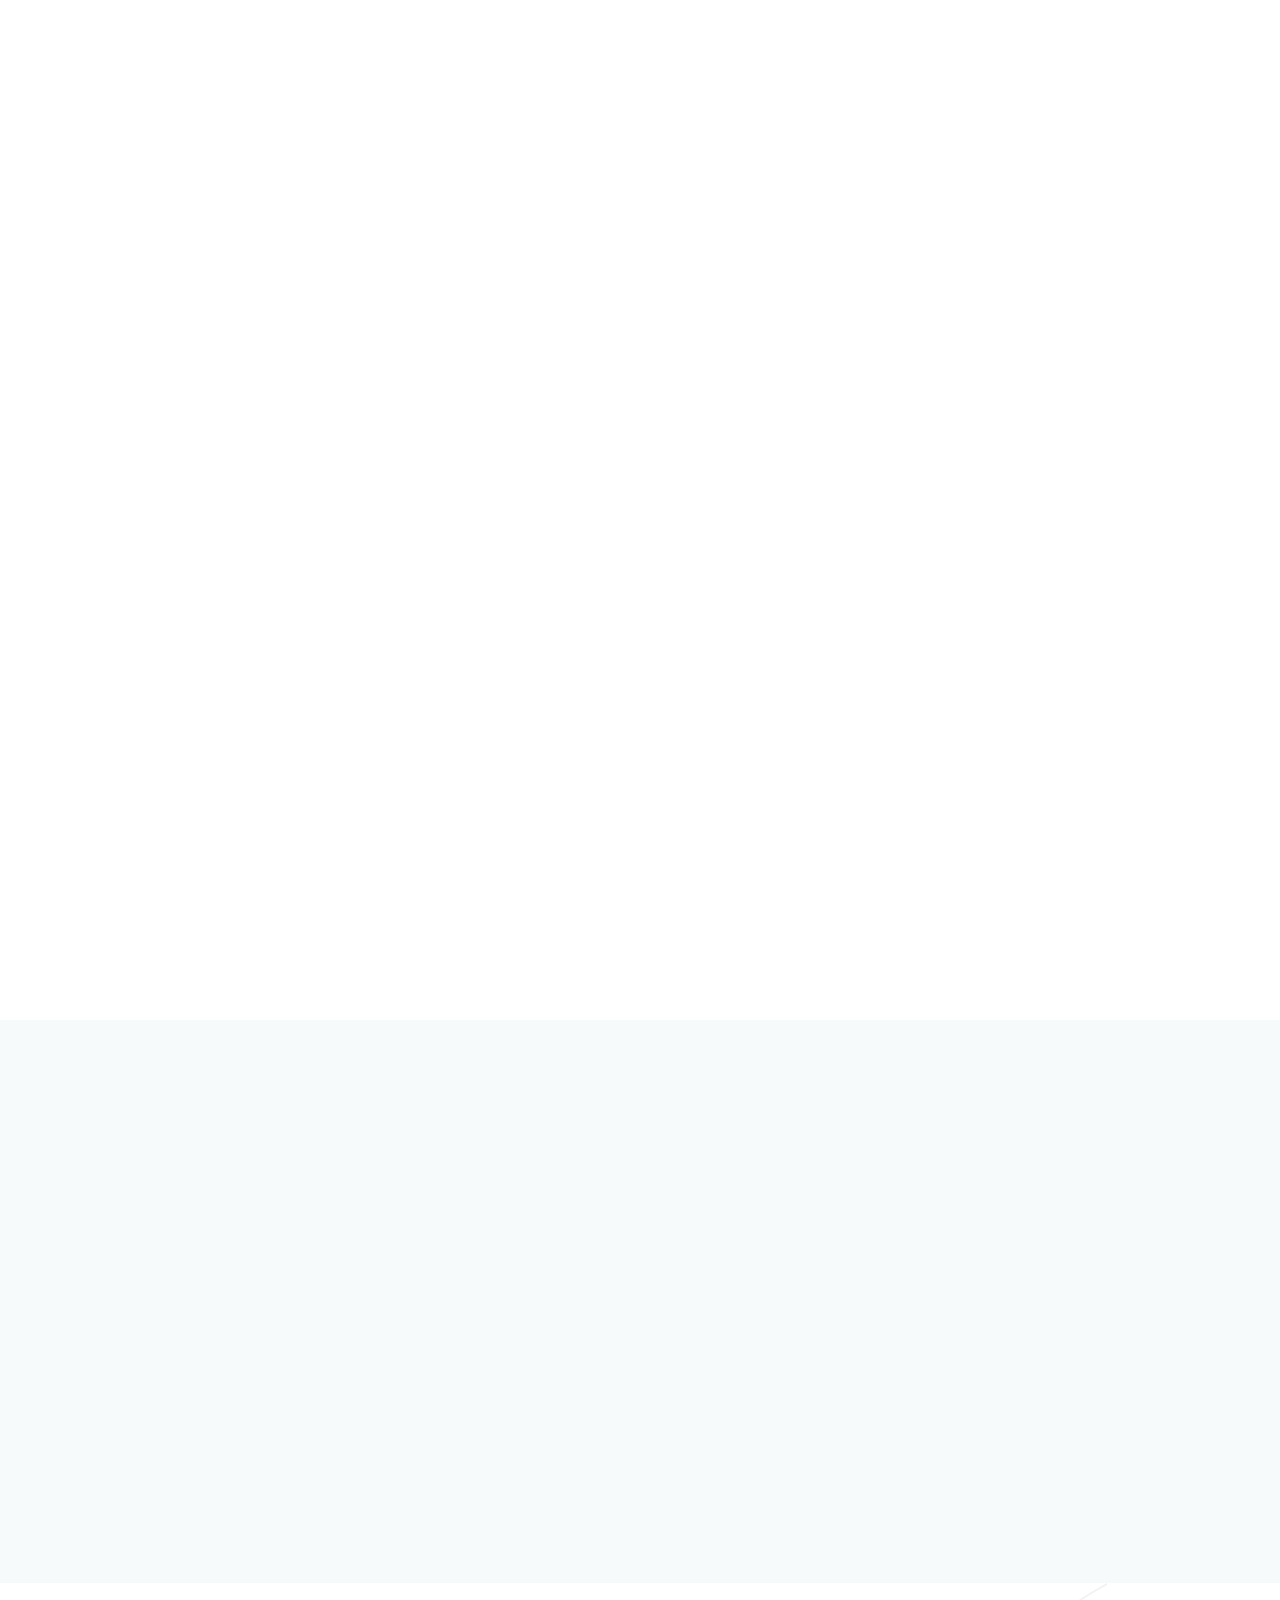
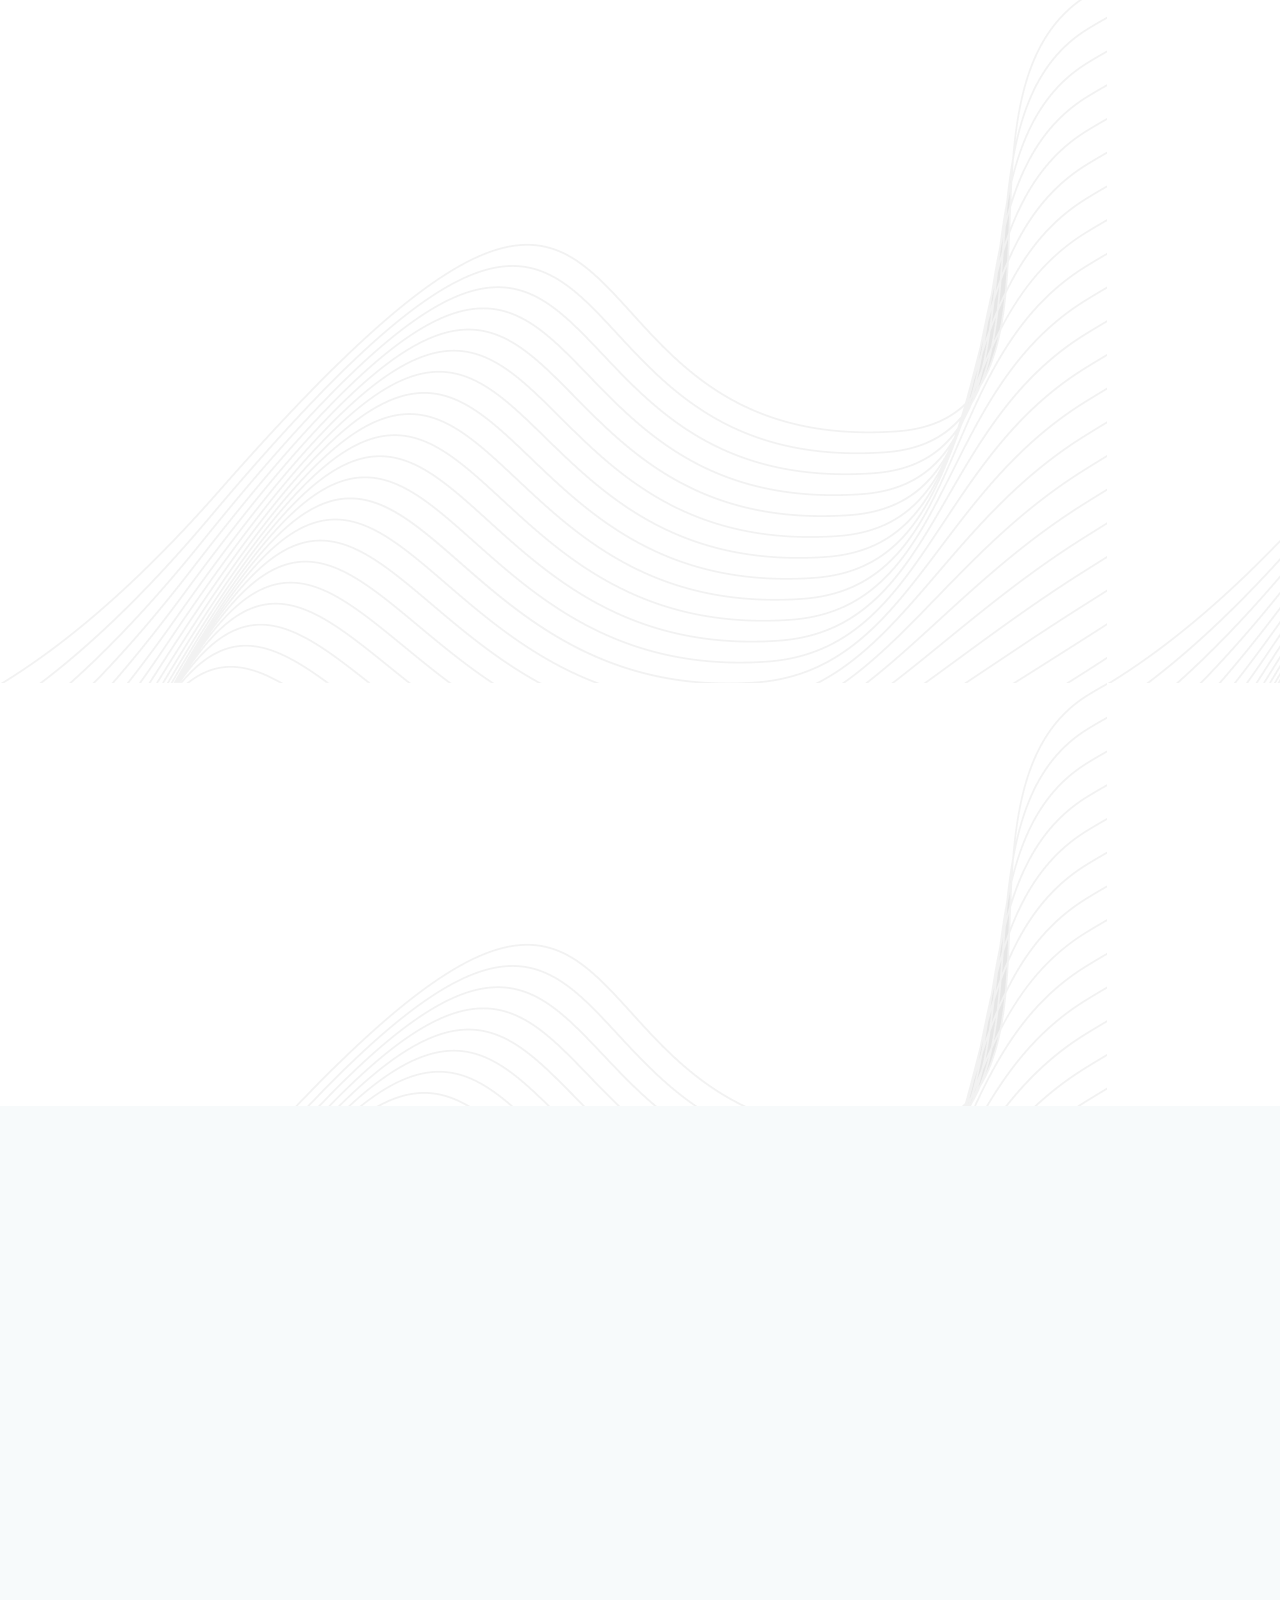
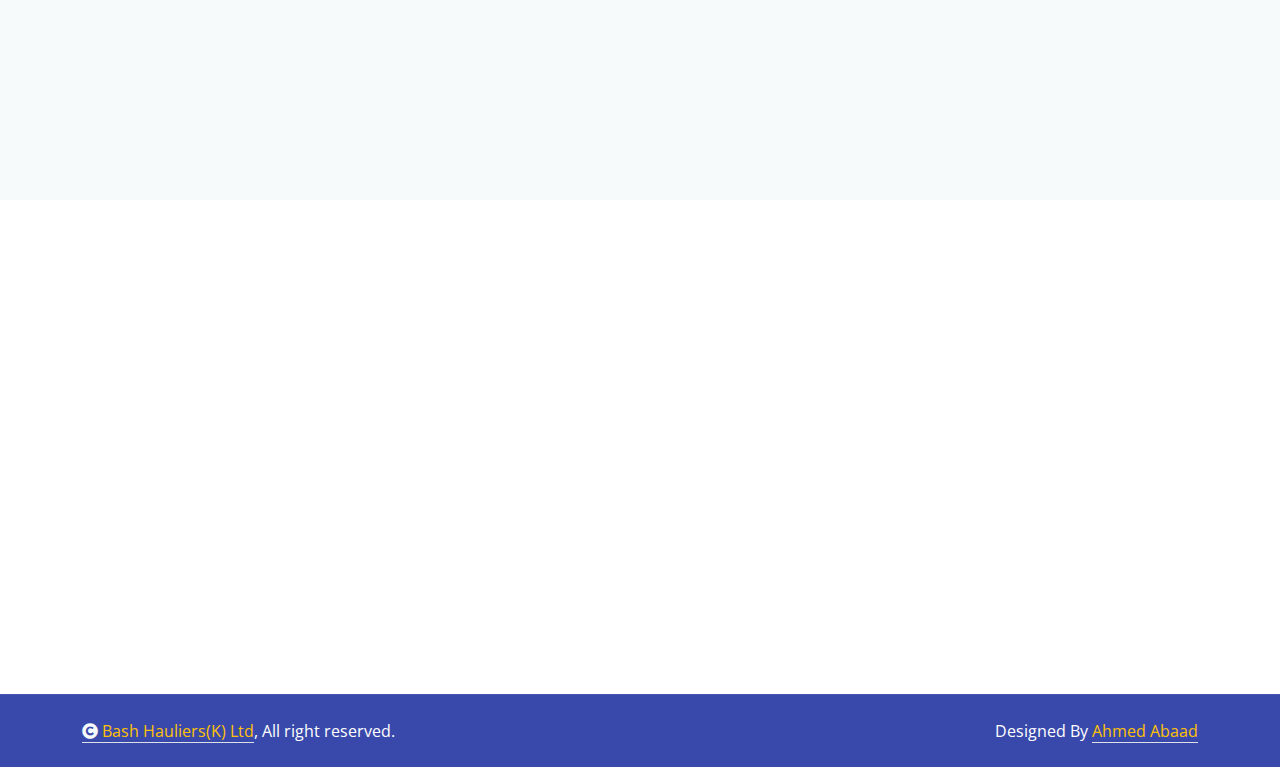
==== commit 56459dce: "update" ====
--- a/index.html
+++ b/index.html
@@ -3,7 +3,7 @@
 
     <head>
         <meta charset="utf-8">
-        <title>Investa - Investment Website Template</title>
+        <title>Bash Hauliers Ltd</title>
         <meta content="width=device-width, initial-scale=1.0" name="viewport">
         <meta content="" name="keywords">
         <meta content="" name="description">
@@ -359,83 +359,6 @@
         <!-- Project End -->
 
 
-        <!-- Blog Start -->
-        <div class="container-fluid blog pb-5">
-            <div class="container pb-5">
-                <div class="text-center mx-auto pb-5 wow fadeInUp" data-wow-delay="0.1s" style="max-width: 800px;">
-                    <h4 class="text-primary">Our Blogs</h4>
-                    <h1 class="display-4">Stay Updated with the Latest News and Articles</h1>
-                </div>
-                <div class="row g-4 justify-content-center">
-                    <div class="col-md-6 col-lg-6 col-xl-4 wow fadeInUp" data-wow-delay="0.1s">
-                        <div class="blog-item bg-light rounded p-4" style="background-image: url(img/bg.png);">
-                            <div class="mb-4">
-                                <h4 class="text-primary mb-2">Logistics</h4>
-                                <div class="d-flex justify-content-between">
-                                    <p class="mb-0"><span class="text-dark fw-bold">On</span> Mar 14, 2024</p>
-                                    <p class="mb-0"><span class="text-dark fw-bold">By</span> Mark D. Brock</p>
-                                </div>
-                            </div>
-                            <div class="project-img">
-                                <img src="img/blog-1.jpg" class="img-fluid w-100 rounded" alt="Image">
-                                <div class="blog-plus-icon">
-                                    <a href="img/blog-1.jpg" data-lightbox="blog-1" class="btn btn-primary btn-md-square rounded-pill"><i class="fas fa-plus fa-1x"></i></a>
-                                </div>
-                            </div>
-                            <div class="my-4">
-                                <a href="#" class="h4">Efficient Logistics Strategies for East African Markets.</a>
-                            </div>
-                            <a class="btn btn-primary rounded-pill py-2 px-4" href="#">Explore More</a>
-                        </div>
-                    </div>
-                    <div class="col-md-6 col-lg-6 col-xl-4 wow fadeInUp" data-wow-delay="0.3s">
-                        <div class="blog-item bg-light rounded p-4" style="background-image: url(img/bg.png);">
-                            <div class="mb-4">
-                                <h4 class="text-primary mb-2">Construction</h4>
-                                <div class="d-flex justify-content-between">
-                                    <p class="mb-0"><span class="text-dark fw-bold">On</span> May 26, 2024</p>
-                                    <p class="mb-0"><span class="text-dark fw-bold">By</span> Mark D. Brock</p>
-                                </div>
-                            </div>
-                            <div class="project-img">
-                                <img src="img/blog-2.jpg" class="img-fluid w-100 rounded" alt="Image">
-                                <div class="blog-plus-icon">
-                                    <a href="img/blog-2.jpg" data-lightbox="blog-2" class="btn btn-primary btn-md-square rounded-pill"><i class="fas fa-plus fa-1x"></i></a>
-                                </div>
-                            </div>
-                            <div class="my-4">
-                                <a href="#" class="h4">Innovative Earth-Moving Solutions for Modern Projects.</a>
-                            </div>
-                            <a class="btn btn-primary rounded-pill py-2 px-4" href="#">Explore More</a>
-                        </div>
-                    </div>
-                    <div class="col-md-6 col-lg-6 col-xl-4 wow fadeInUp" data-wow-delay="0.5s">
-                        <div class="blog-item bg-light rounded p-4" style="background-image: url(img/bg.png);">
-                            <div class="mb-4">
-                                <h4 class="text-primary mb-2">Consulting</h4>
-                                <div class="d-flex justify-content-between">
-                                    <p class="mb-0"><span class="text-dark fw-bold">On</span> Mar 14, 2024</p>
-                                    <p class="mb-0"><span class="text-dark fw-bold">By</span> Mark D. Brock</p>
-                                </div>
-                            </div>
-                            <div class="project-img">
-                                <img src="img/blog-3.jpg" class="img-fluid w-100 rounded" alt="Image">
-                                <div class="blog-plus-icon">
-                                    <a href="img/blog-3.jpg" data-lightbox="blog-3" class="btn btn-primary btn-md-square rounded-pill"><i class="fas fa-plus fa-1x"></i></a>
-                                </div>
-                            </div>
-                            <div class="my-4">
-                                <a href="#" class="h4">Interested in Giving Back this year? Here are some tips</a>
-                            </div>
-                            <a class="btn btn-primary rounded-pill py-2 px-4" href="#">Explore More</a>
-                        </div>
-                    </div>
-                </div>
-            </div>
-        </div>
-        <!-- Blog End -->
-
-
         <!-- Team Start -->
         <div class="container-fluid team pb-5">
             <div class="container pb-5">
@@ -691,6 +614,90 @@
             </div>
         </div>
         <!-- FAQ End -->
+
+        <!-- Contact Start -->
+        <div class="container-fluid contact bg-light py-5">
+            <div class="container py-5">
+                <div class="row g-5">
+                    <div class="col-lg-6 wow fadeInLeft" data-wow-delay="0.1s">
+                        <div class="contact-item">
+                            <div class="pb-5">
+                                <h4 class="text-primary">Contact Us</h4>
+                                <h1 class="display-4 mb-4">Get In Touch With Us</h1>
+                                <p class="mb-0">The contact form is currently inactive. Get a functional and working contact form with Ajax & PHP in a few minutes. Just copy and paste the files, add a little code and you're done. <a class="text-primary fw-bold" href="https://htmlcodex.com/contact-form">Download Now</a>.</p>
+                            </div>
+                            <div class="d-flex align-items-center mb-4">
+                                <div class="bg-primary btn-lg-square rounded-circle p-4"><i class="fa fa-home text-white"></i></div>
+                                <div class="ms-4">
+                                    <h4>Addresses</h4>
+                                    <p class="mb-0">123 ranking Street, New York, USA</p>
+                                </div>
+                            </div>
+                            <div class="d-flex align-items-center mb-4">
+                                <div class="bg-primary btn-lg-square rounded-circle p-2"><i class="fa fa-phone-alt text-white"></i></div>
+                                <div class="ms-4">
+                                    <h4>Mobile</h4>
+                                    <p class="mb-0">+012 345 67890</p>
+                                </div>
+                            </div>
+                            <div class="d-flex align-items-center mb-4">
+                                <div class="bg-primary btn-lg-square rounded-circle p-2"><i class="fa fa-envelope-open text-white"></i></div>
+                                <div class="ms-4">
+                                    <h4>Email</h4>
+                                    <p class="mb-0">info@example.com</p>
+                                </div>
+                            </div>
+                        </div>
+                    </div>
+                    <div class="col-lg-6 wow fadeInRight" data-wow-delay="0.3s">
+                        <form>
+                            <div class="row g-3">
+                                <div class="col-lg-12 col-xl-6">
+                                    <div class="form-floating">
+                                        <input type="text" class="form-control" id="name" placeholder="Your Name">
+                                        <label for="name">Your Name</label>
+                                    </div>
+                                </div>
+                                <div class="col-lg-12 col-xl-6">
+                                    <div class="form-floating">
+                                        <input type="email" class="form-control" id="email" placeholder="Your Email">
+                                        <label for="email">Your Email</label>
+                                    </div>
+                                </div>
+                                <div class="col-lg-12 col-xl-6">
+                                    <div class="form-floating">
+                                        <input type="phone" class="form-control" id="phone" placeholder="Phone">
+                                        <label for="phone">Your Phone</label>
+                                    </div>
+                                </div>
+                                <div class="col-lg-12 col-xl-6">
+                                    <div class="form-floating">
+                                        <input type="text" class="form-control" id="project" placeholder="Project">
+                                        <label for="project">Your Project</label>
+                                    </div>
+                                </div>
+                                <div class="col-12">
+                                    <div class="form-floating">
+                                        <input type="text" class="form-control" id="subject" placeholder="Subject">
+                                        <label for="subject">Subject</label>
+                                    </div>
+                                </div>
+                                <div class="col-12">
+                                    <div class="form-floating">
+                                        <textarea class="form-control" placeholder="Leave a message here" id="message" style="height: 160px"></textarea>
+                                        <label for="message">Message</label>
+                                    </div>
+                                </div>
+                                <div class="col-12">
+                                    <button class="btn btn-primary w-100 py-3">Send Message</button>
+                                </div>
+                            </div>
+                        </form>
+                    </div>
+                </div>
+            </div>
+        </div>
+        <!-- Contact End -->
 
         <!-- Footer Start -->
         <div class="container-fluid footer py-5 wow fadeIn" data-wow-delay="0.2s">
@@ -763,7 +770,7 @@
             <div class="container">
                 <div class="row g-4 align-items-center">
                     <div class="col-md-6 text-center text-md-start mb-md-0">
-                        <span class="text-white"><a href="#" class="border-bottom text-primary"><i class="fas fa-copyright text-light me-2"></i>Bash Hauliers(K) Ltd</a>, All right reserved.</span>
+                        <span class="text-white"><a href="#" class="border-bottom text-primary"><i class="fas fa-copyright text-light me-1"></i>Bash Hauliers(K) Ltd</a>,  All right reserved.</span>
                     </div>
                     <div class="col-md-6 text-center text-md-end text-white">
                         Designed By <a class="border-bottom text-primary" href="https://ahmed-abaad.github.io/Portfolio/">Ahmed Abaad</a>
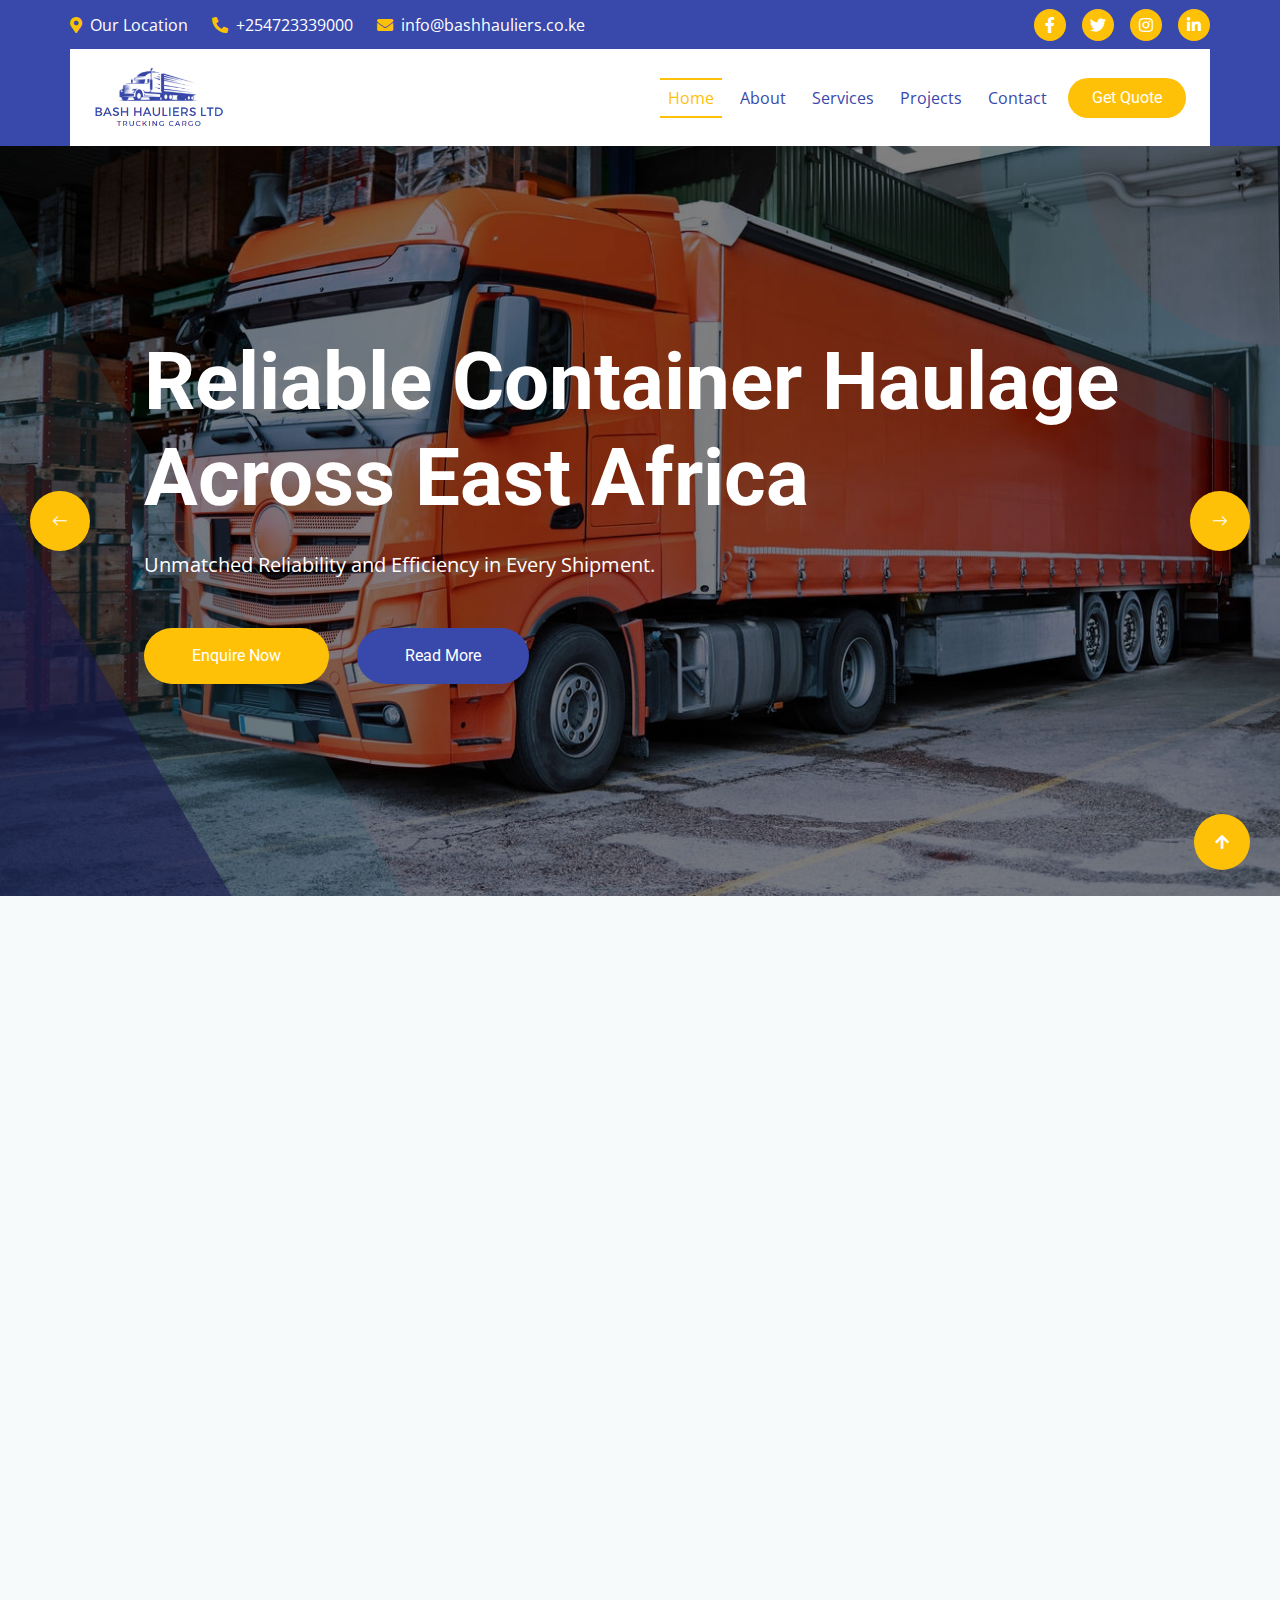
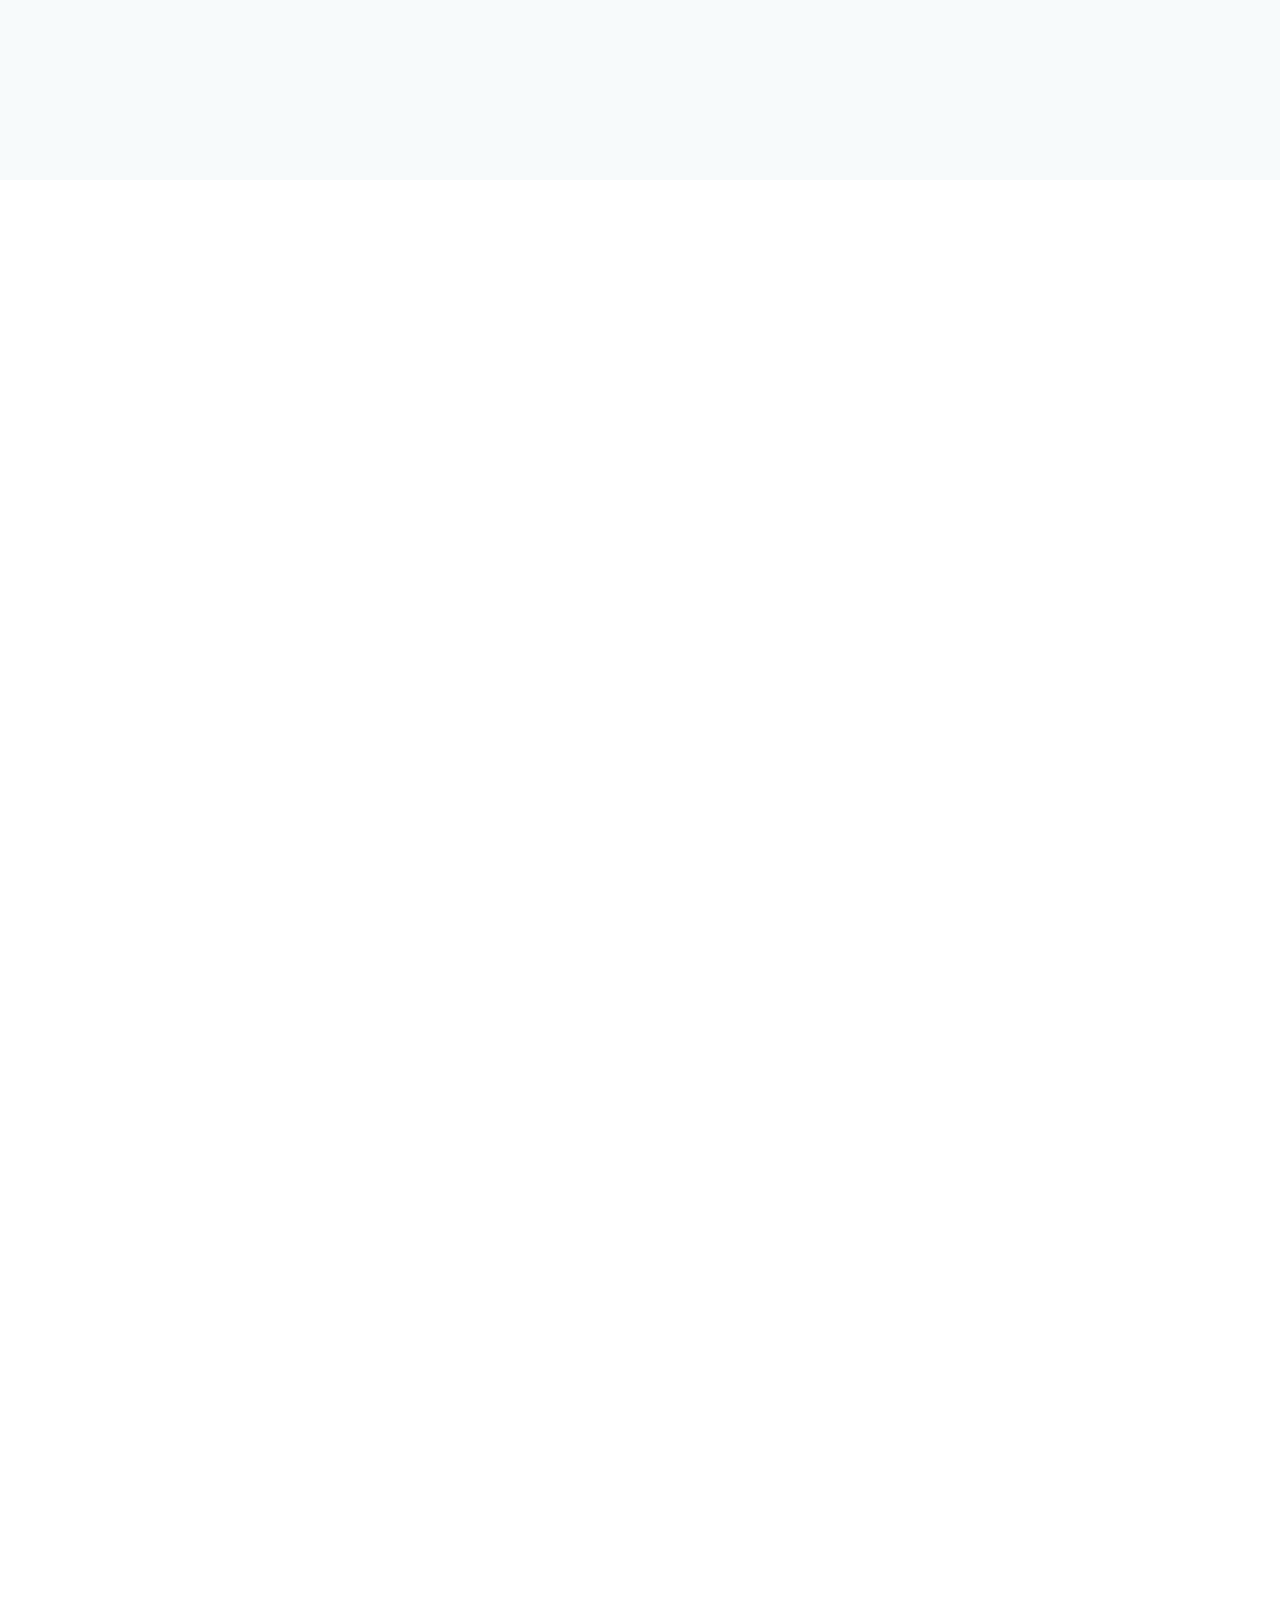
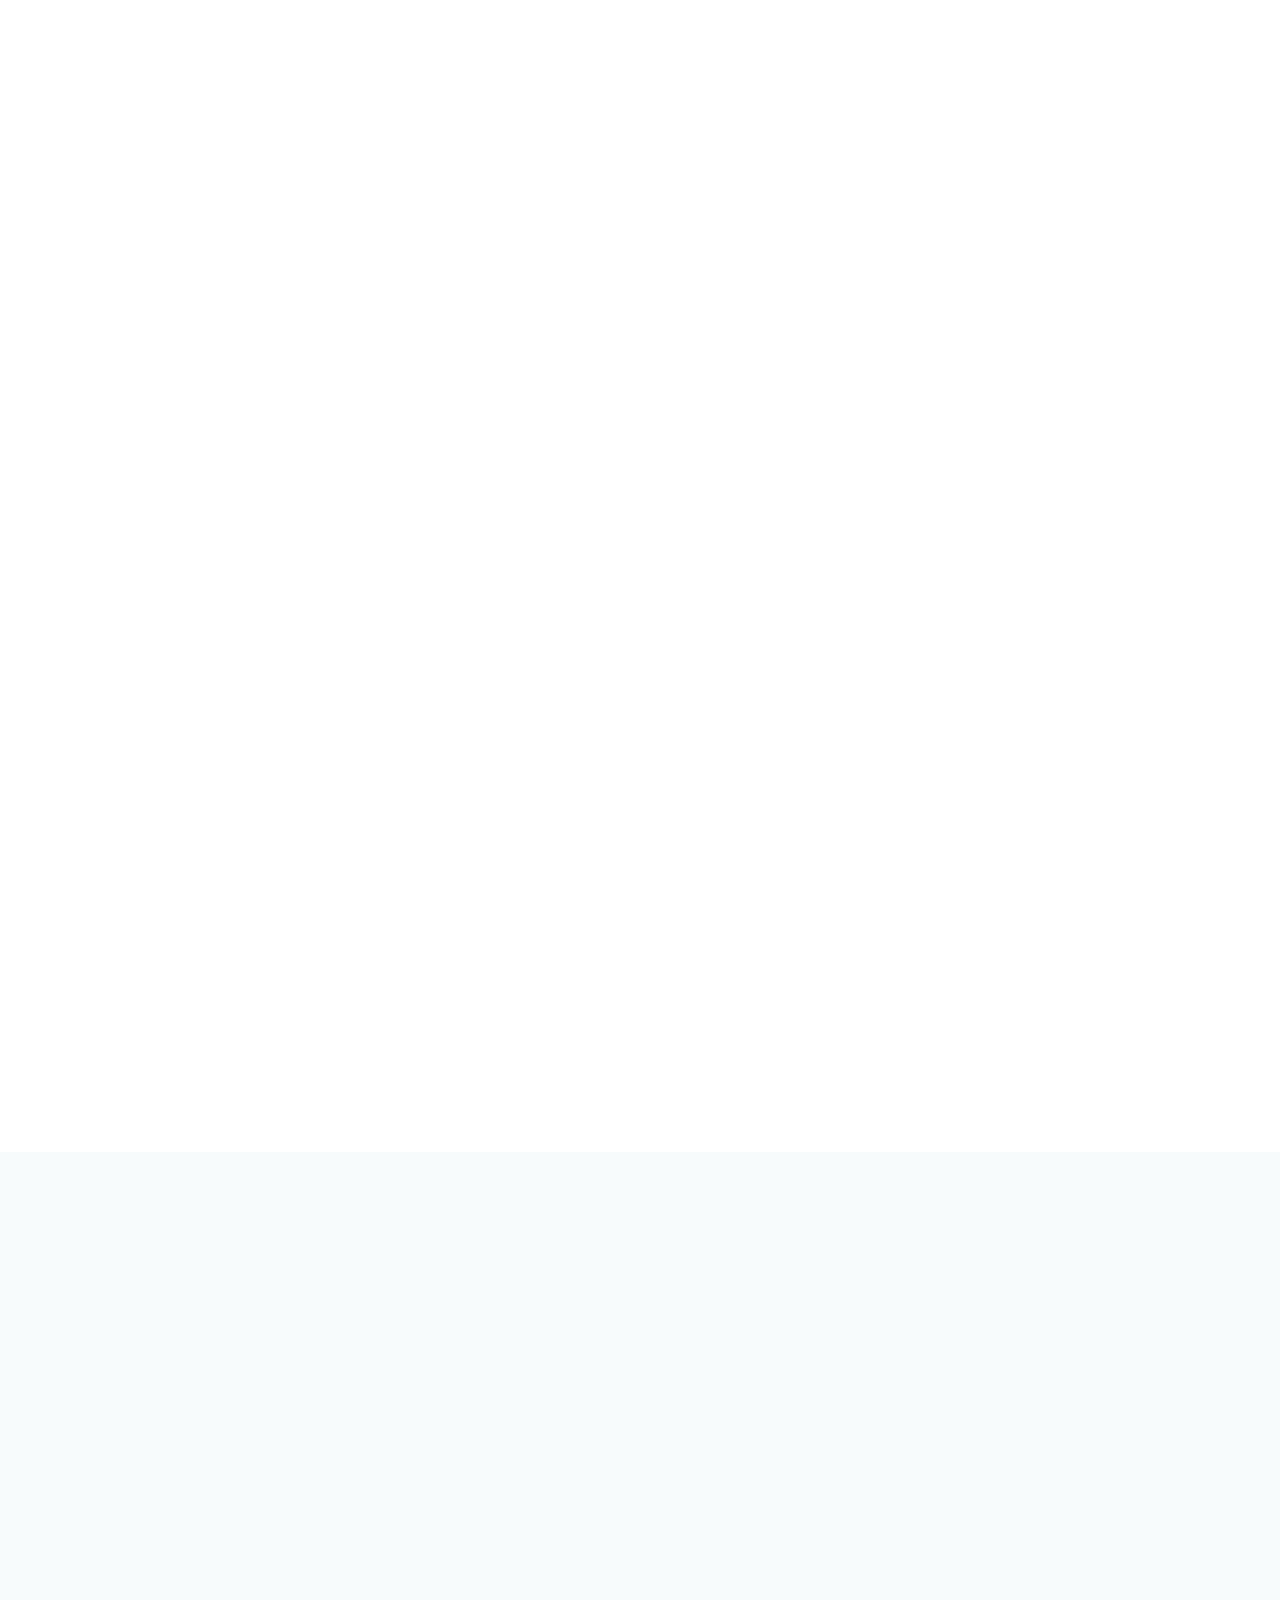
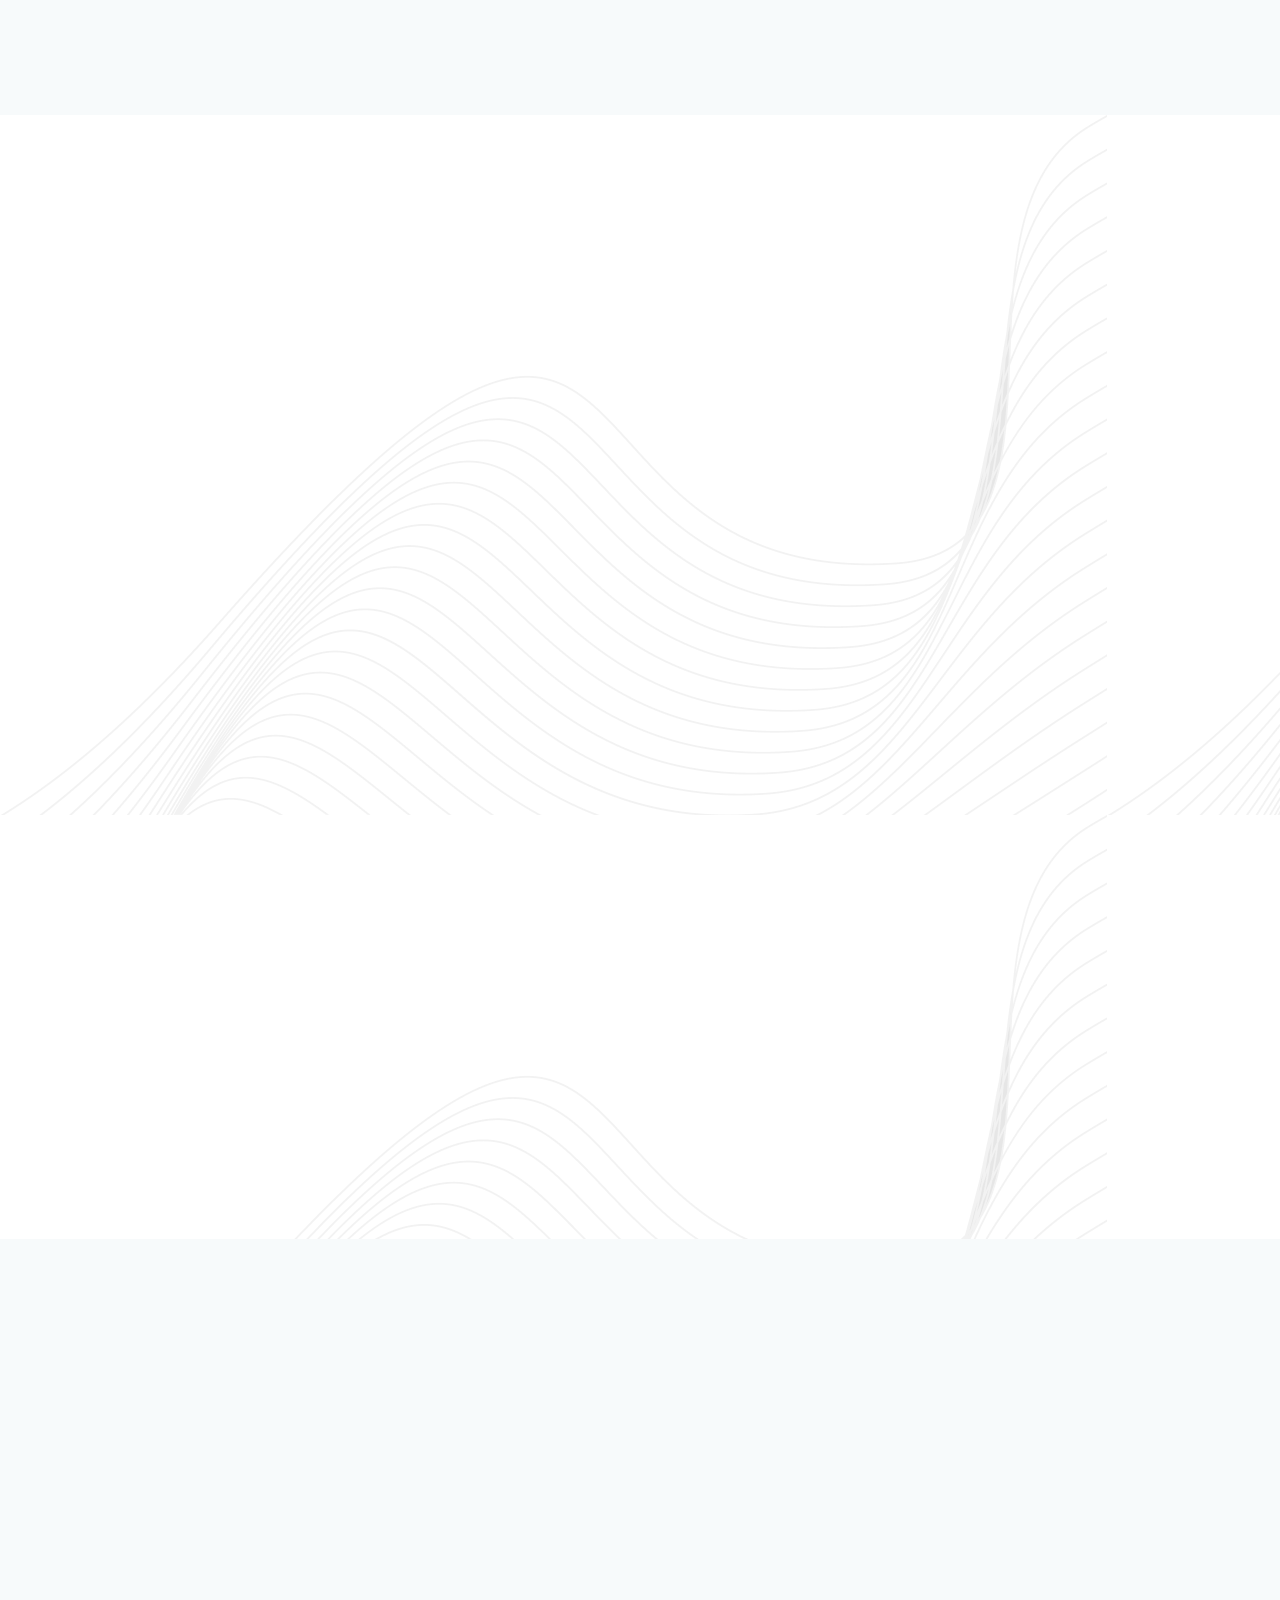
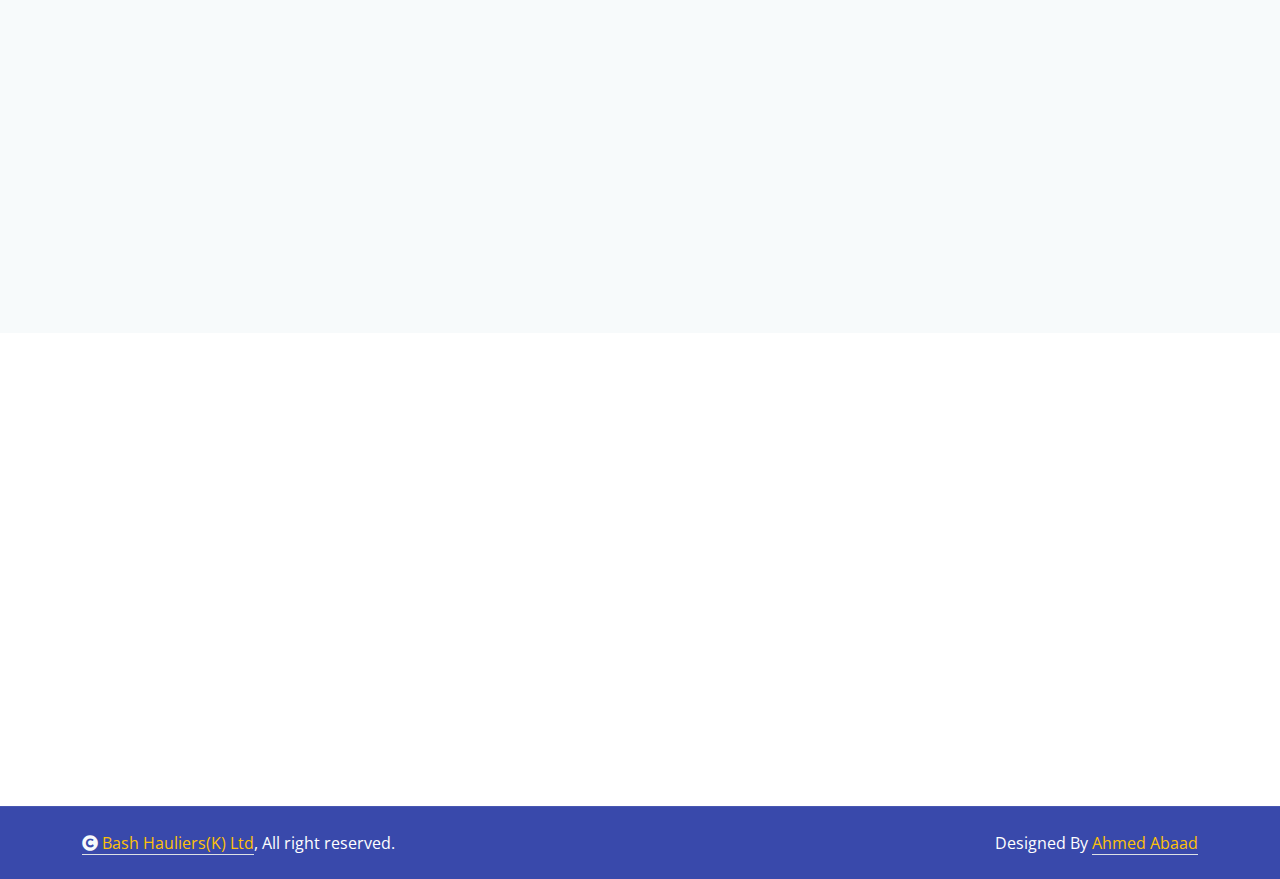
==== commit a04bb4a2: "update" ====
--- a/index.html
+++ b/index.html
@@ -22,7 +22,8 @@
         <link href="lib/animate/animate.min.css" rel="stylesheet">
         <link href="lib/owlcarousel/assets/owl.carousel.min.css" rel="stylesheet">
         <link href="lib/lightbox/css/lightbox.min.css" rel="stylesheet">
-
+        <link rel="icon" href="img/favicon.ico" type="image/x-icon">
+        <link rel="shortcut icon" href="img/favicon.ico" type="image/x-icon">
 
         <!-- Customized Bootstrap Stylesheet -->
         <link href="css/bootstrap-custom.css" rel="stylesheet">
@@ -48,9 +49,9 @@
                 <div class="row gx-0 align-items-center" style="height: 45px;">
                     <div class="col-lg-8 text-center text-lg-start mb-lg-0">
                         <div class="d-flex flex-wrap">
-                            <a href="#" class="text-white me-4"><i class="fas fa-map-marker-alt text-primary me-2"></i>Find A Location</a>
-                            <a href="#" class="text-white me-4"><i class="fas fa-phone-alt text-primary me-2"></i>+01234567890</a>
-                            <a href="#" class="text-white me-0"><i class="fas fa-envelope text-primary me-2"></i>Example@gmail.com</a>
+                            <a href="https://g.co/kgs/9BRL3cs" class="text-white me-4"><i class="fas fa-map-marker-alt text-primary me-2"></i>Our Location</a>
+                            <a href="#" class="text-white me-4"><i class="fas fa-phone-alt text-primary me-2"></i>+254723339000</a>
+                            <a href="#" class="text-white me-0"><i class="fas fa-envelope text-primary me-2"></i>info@bashhauliers.co.ke</a>
                         </div>
                     </div>
                     <div class="col-lg-4 text-center text-lg-end">
@@ -87,20 +88,9 @@
                             <a href="about.html" class="nav-item nav-link">About</a>
                             <a href="service.html" class="nav-item nav-link">Services</a>
                             <a href="project.html" class="nav-item nav-link">Projects</a>
-                            <div class="nav-item dropdown">
-                                <a href="#" class="nav-link dropdown-toggle" data-bs-toggle="dropdown">Pages</a>
-                                <div class="dropdown-menu m-0">
-                                    <a href="blog.html" class="dropdown-item">Our Blog</a>
-                                    <a href="team.html" class="dropdown-item">Our Team</a>
-                                    <a href="testimonial.html" class="dropdown-item">Testimonial</a>
-                                    <a href="faqs.html" class="dropdown-item">FAQs</a>
-                                    <a href="404.html" class="dropdown-item">404 Page</a>
-                                </div>
-                            </div>
                             <a href="contact.html" class="nav-item nav-link">Contact</a>
                         </div>
                         <div class="d-flex align-items-center flex-nowrap pt-xl-0">
-                            <button class="btn btn-primary btn-md-square mx-2" data-bs-toggle="modal" data-bs-target="#searchModal"><i class="fas fa-search"></i></button>
                             <a href="#" class="btn btn-primary rounded-pill text-white py-2 px-4 ms-2 flex-wrap flex-sm-shrink-0">Get Quote</a>
                         </div>
                     </div>
@@ -264,12 +254,12 @@
                     <h1 class="display-4">Explore Our Services</h1>
                 </div>
                 <div class="row g-4 justify-content-center text-center">
-                    <div class="col-md-6 col-lg-4 col-xl-3 wow fadeInUp" data-wow-delay="0.1s">
+                    <div class="col-md-6 col-lg-4 col-xl-6 wow fadeInUp" data-wow-delay="0.1s">
                         <div class="service-item bg-light rounded">
                             <div class="service-img">
                                 <img src="img/axor.jpeg" class="img-fluid w-100 rounded-top" alt="">
                             </div>
-                            <div class="service-content text-center p-4">
+                            <div class="service-content text-start p-4">
                                 <div class="service-content-inner">
                                     <a href="#" class="h4 mb-4 d-inline-flex text-start"><i class="fas fa-truck fa-2x me-2"></i> Container Hauliage</a>
                                     <p class="mb-4">Reliable and efficient transport solutions for containerized cargo across East Africa.
@@ -279,12 +269,12 @@
                             </div>
                         </div>
                     </div>
-                    <div class="col-md-6 col-lg-4 col-xl-3 wow fadeInUp" data-wow-delay="0.3s">
+                    <div class="col-md-6 col-lg-4 col-xl-6 wow fadeInUp" data-wow-delay="0.3s">
                         <div class="service-item bg-light rounded">
                             <div class="service-img">
                                 <img src="img/grader2.jpg" class="img-fluid w-100 rounded-top" alt="">
                             </div>
-                            <div class="service-content text-center p-4">
+                            <div class="service-content text-start p-4">
                                 <div class="service-content-inner">
                                     <a href="#" class="h4 mb-4 d-inline-flex text-start"><i class="fas fa-tractor  fa-2x me-2"></i>Earth-Moving Machine Hire</a>
                                     <p class="mb-4">Premium machinery for construction projects, including bulldozers, trucks, graders, and shovels.
@@ -295,6 +285,7 @@
                         </div>
                     </div>
                 </div>
+                
             </div>
         </div>
         <!-- Services End -->
@@ -630,21 +621,21 @@
                                 <div class="bg-primary btn-lg-square rounded-circle p-4"><i class="fa fa-home text-white"></i></div>
                                 <div class="ms-4">
                                     <h4>Addresses</h4>
-                                    <p class="mb-0">123 ranking Street, New York, USA</p>
+                                    <p class="mb-0">P.O. Box 83658, Mombasa, Mombasa, KE</p>
                                 </div>
                             </div>
                             <div class="d-flex align-items-center mb-4">
                                 <div class="bg-primary btn-lg-square rounded-circle p-2"><i class="fa fa-phone-alt text-white"></i></div>
                                 <div class="ms-4">
                                     <h4>Mobile</h4>
-                                    <p class="mb-0">+012 345 67890</p>
+                                    <p class="mb-0">+254723339000</p>
                                 </div>
                             </div>
                             <div class="d-flex align-items-center mb-4">
                                 <div class="bg-primary btn-lg-square rounded-circle p-2"><i class="fa fa-envelope-open text-white"></i></div>
                                 <div class="ms-4">
                                     <h4>Email</h4>
-                                    <p class="mb-0">info@example.com</p>
+                                    <p class="mb-0">info@bashhauliers.co.ke</p>
                                 </div>
                             </div>
                         </div>
@@ -672,20 +663,18 @@
                                 </div>
                                 <div class="col-lg-12 col-xl-6">
                                     <div class="form-floating">
-                                        <input type="text" class="form-control" id="project" placeholder="Project">
+                                        <select class="form-select" id="project" aria-label="Select a service">
+                                            <option selected disabled>Select a service</option>
+                                            <option value="Container Haulage">Container Haulage</option>
+                                            <option value="Earth-moving machine hiring">Earth-moving machine hiring</option>
+                                        </select>
                                         <label for="project">Your Project</label>
-                                    </div>
-                                </div>
-                                <div class="col-12">
-                                    <div class="form-floating">
-                                        <input type="text" class="form-control" id="subject" placeholder="Subject">
-                                        <label for="subject">Subject</label>
                                     </div>
                                 </div>
                                 <div class="col-12">
                                     <div class="form-floating">
                                         <textarea class="form-control" placeholder="Leave a message here" id="message" style="height: 160px"></textarea>
-                                        <label for="message">Message</label>
+                                        <label for="message">Special Note</label>
                                     </div>
                                 </div>
                                 <div class="col-12">
@@ -693,6 +682,7 @@
                                 </div>
                             </div>
                         </form>
+                        
                     </div>
                 </div>
             </div>
@@ -705,34 +695,9 @@
                 <div class="row g-5">
                     <div class="col-md-6 col-lg-6 col-xl-3">
                         <div class="footer-item d-flex flex-column">
-                            <div class="footer-item">
-                                <h4 class="text-white mb-4">Newsletter</h4>
-                                <p class="text-white mb-3">Dolor amet sit justo amet elitr clita ipsum elitr est.Lorem ipsum dolor sit amet, consectetur adipiscing elit consectetur adipiscing elit.</p>
-                                <div class="position-relative mx-auto rounded-pill">
-                                    <input class="form-control rounded-pill w-100 py-3 ps-4 pe-5" type="text" placeholder="Enter your email">
-                                    <button type="button" class="btn btn-primary rounded-pill position-absolute top-0 end-0 py-2 mt-2 me-2">SignUp</button>
-                                </div>
-                            </div>
-                        </div>
-                    </div>
-                    <div class="col-md-6 col-lg-6 col-xl-3">
-                        <div class="footer-item d-flex flex-column">
-                            <h4 class="text-white mb-4">Explore</h4>
-                            <a class="text-white" href="#"><i class="fas fa-angle-right me-2"></i> Home</a>
-                            <a class="text-white" href="#"><i class="fas fa-angle-right me-2"></i> Services</a>
-                            <a class="text-white" href="#"><i class="fas fa-angle-right me-2"></i> About Us</a>
-                            <a class="text-white" href="#"><i class="fas fa-angle-right me-2"></i> Latest Projects</a>
-                            <a class="text-white" href="#"><i class="fas fa-angle-right me-2"></i> testimonial</a>
-                            <a class="text-white" href="#"><i class="fas fa-angle-right me-2"></i> Our Team</a>
-                            <a class="text-white" href="#"><i class="fas fa-angle-right me-2"></i> Contact Us</a>
-                        </div>
-                    </div>
-                    <div class="col-md-6 col-lg-6 col-xl-3">
-                        <div class="footer-item d-flex flex-column">
                             <h4 class="text-white mb-4">Contact Info</h4>
-                            <a class="text-white" href=""><i class="fa fa-map-marker-alt me-2"></i> 123 Street, New York, USA</a>
-                            <a class="text-white" href=""><i class="fas fa-envelope me-2"></i> info@example.com</a>
-                            <a class="text-white" href=""><i class="fas fa-envelope me-2"></i> info@example.com</a>
+                            <a class="text-white" href=""><i class="fa fa-map-marker-alt me-2"></i>P.O. Box 83658, Mombasa, Mombasa, KE</a>
+                            <a class="text-white" href=""><i class="fas fa-envelope me-2"></i> info@bashhauliers.co.ke</a>
                             <a class="text-white" href=""><i class="fas fa-phone me-2"></i> +012 345 67890</a>
                             <a class="text-white" href="" class="mb-3"><i class="fas fa-print me-2"></i> +012 345 67890</a>
                             <div class="d-flex align-items-center">
@@ -741,6 +706,23 @@
                                 <a class="btn btn-light btn-md-square me-2" href=""><i class="fab fa-instagram"></i></a>
                                 <a class="btn btn-light btn-md-square me-0" href=""><i class="fab fa-linkedin-in"></i></a>
                             </div>
+                        </div>
+                    </div>
+                    <div class="col-md-6 col-lg-6 col-xl-3">
+                        <div class="footer-item d-flex flex-column">
+                            <h4 class="text-white mb-4">Quick Links</h4>
+                            <a class="text-white" href="#"><i class="fas fa-angle-right me-2"></i> Home</a>
+                            <a class="text-white" href="#"><i class="fas fa-angle-right me-2"></i> About Us</a>
+                            <a class="text-white" href="#"><i class="fas fa-angle-right me-2"></i> Services</a>
+                            <a class="text-white" href="#"><i class="fas fa-angle-right me-2"></i> Latest Projects</a>
+                            <a class="text-white" href="#"><i class="fas fa-angle-right me-2"></i> Contact Us</a>
+                        </div>
+                    </div>
+                    <div class="col-md-6 col-lg-6 col-xl-3">
+                        <div class="footer-item d-flex flex-column">
+                            <h4 class="text-white mb-4">Services</h4>
+                            <a class="text-white" href="#"><i class="fas fa-angle-right me-2"></i> Contanier Haulage</a>
+                            <a class="text-white" href="#"><i class="fas fa-angle-right me-2"></i> Services</a>
                         </div>
                     </div>
                     <div class="col-md-6 col-lg-6 col-xl-3">
